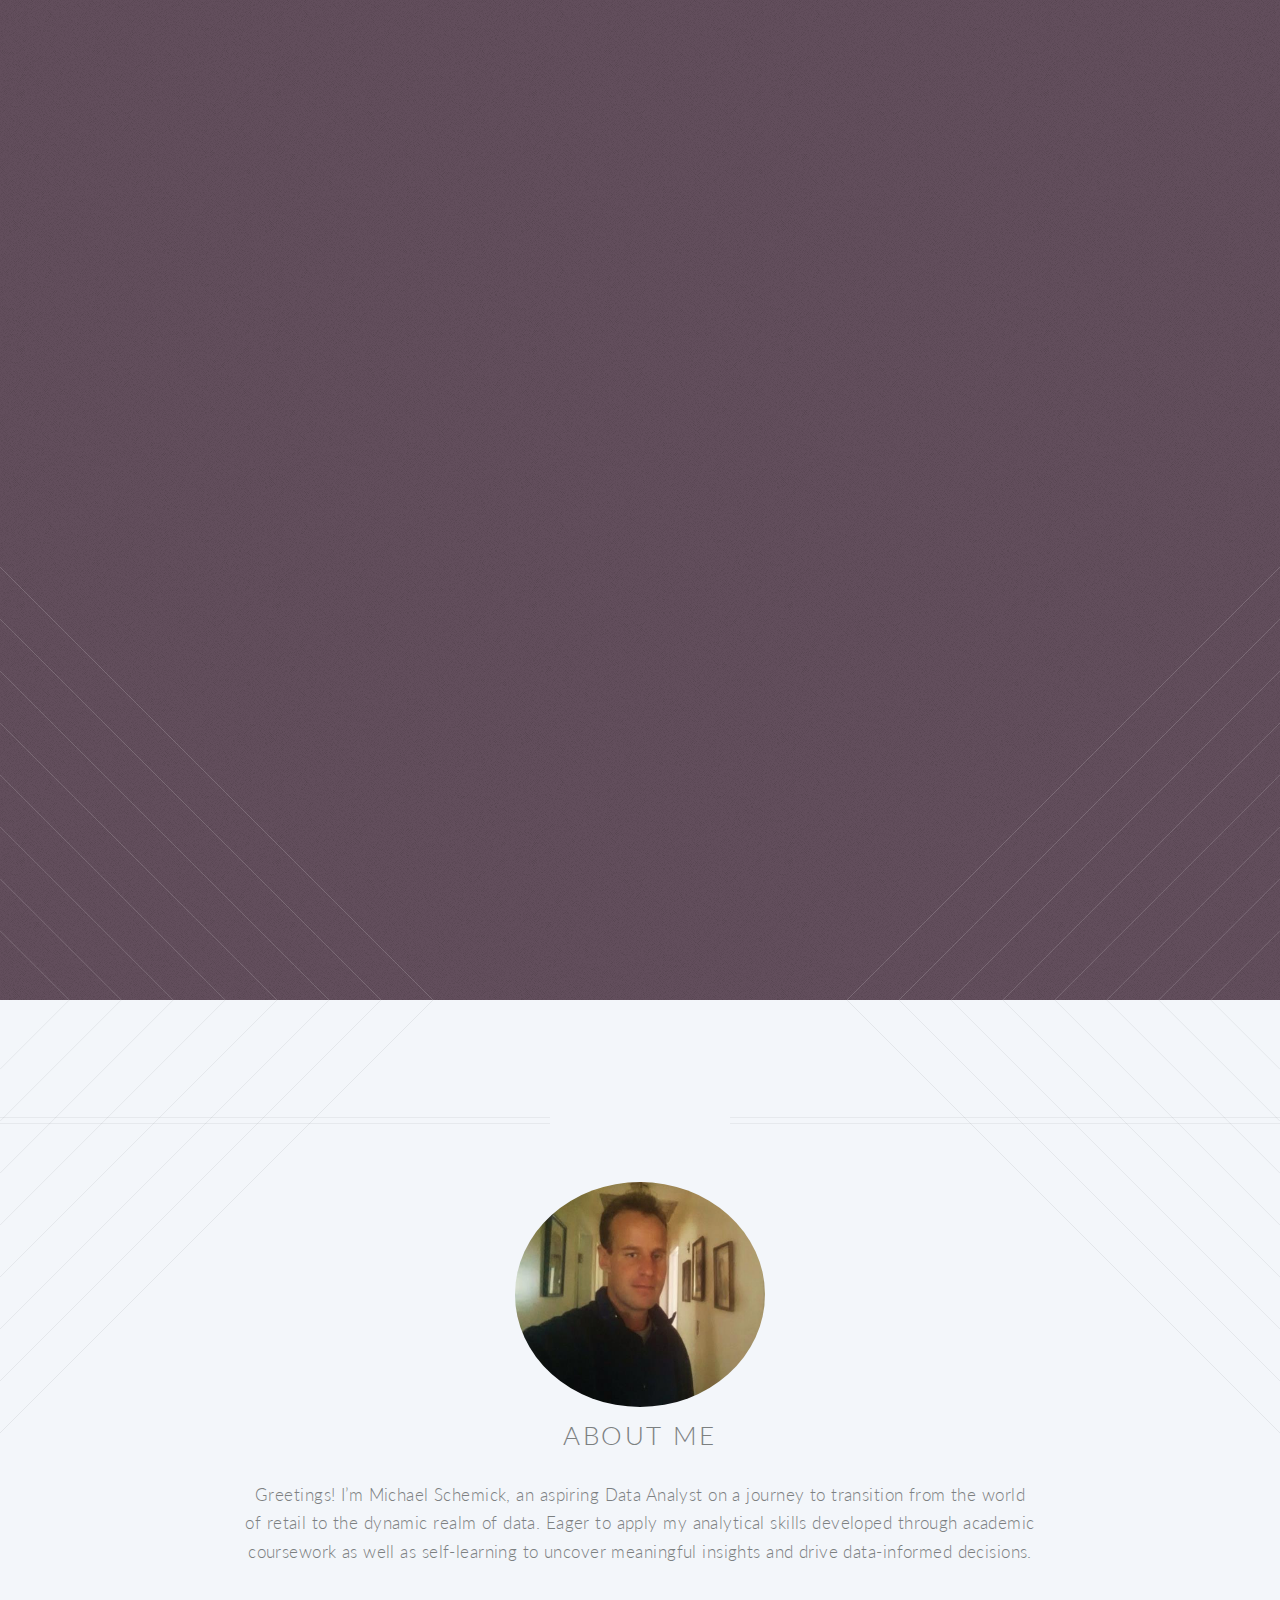
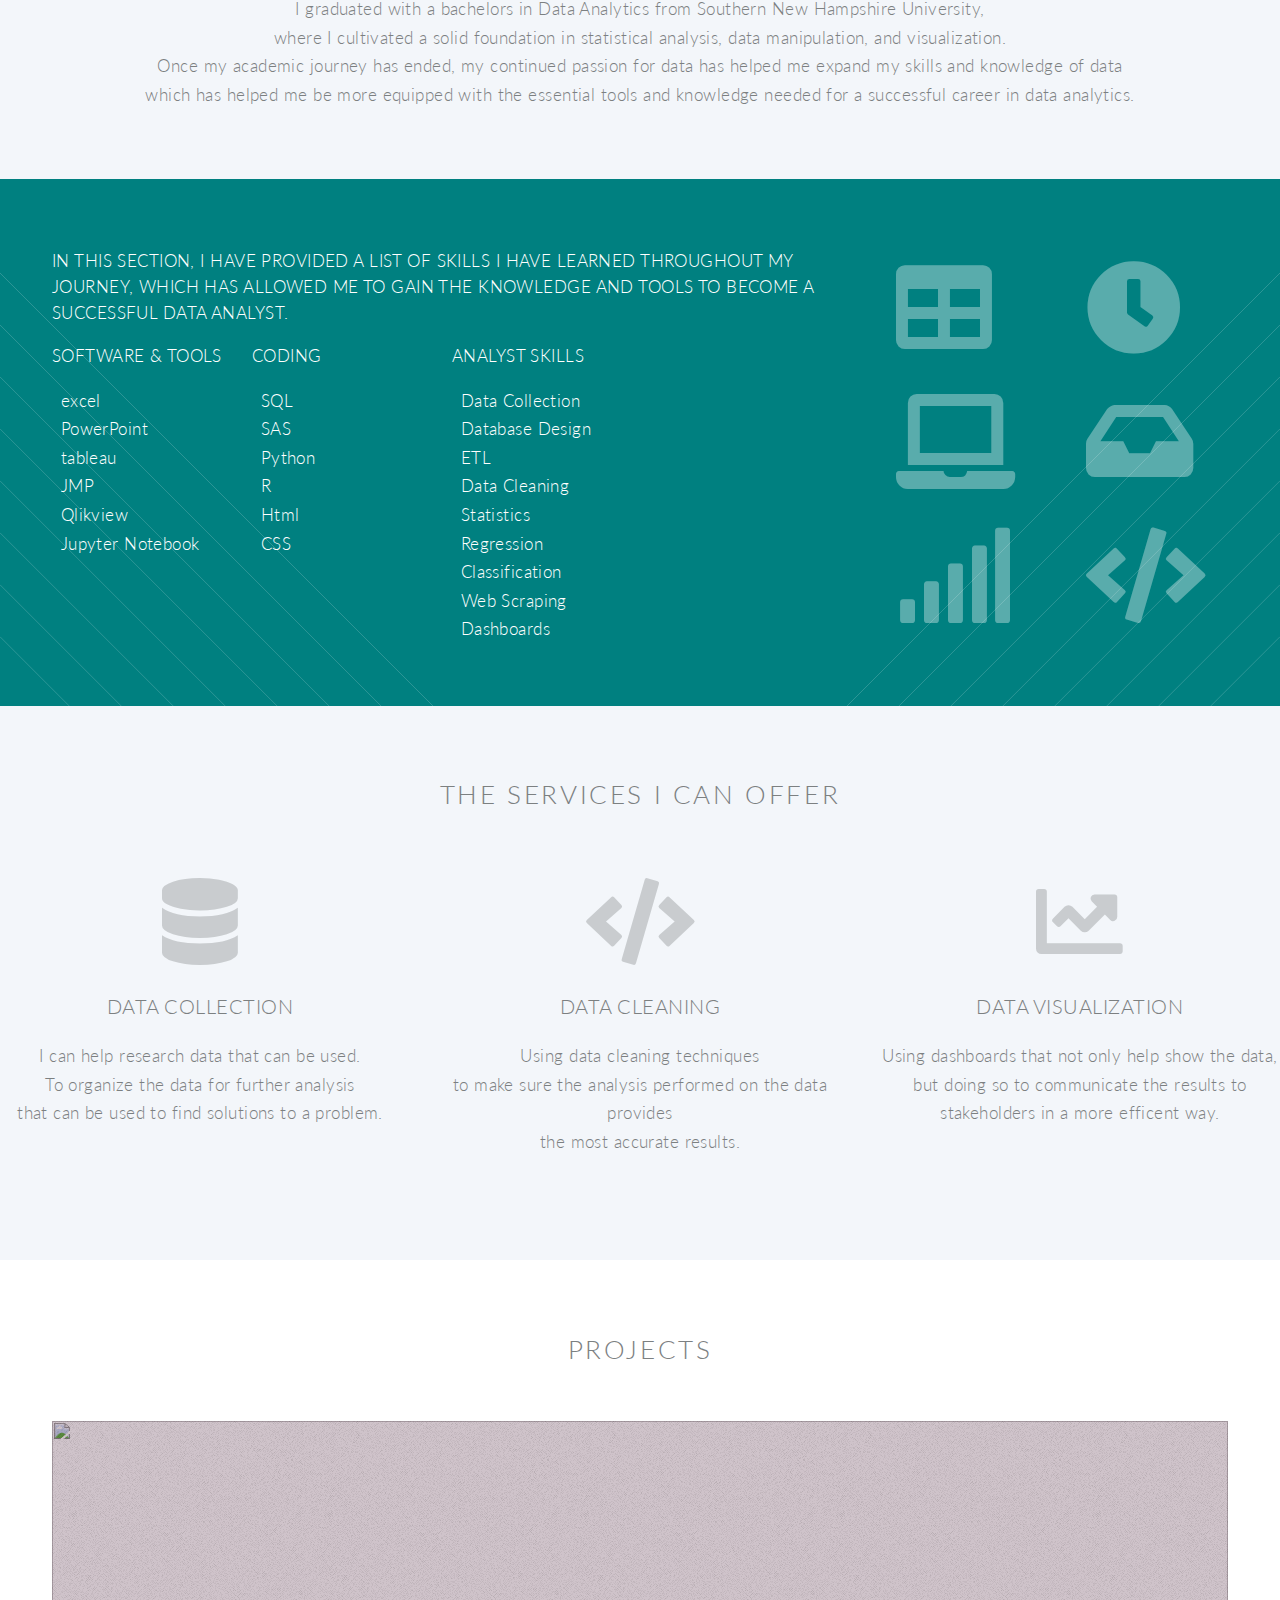
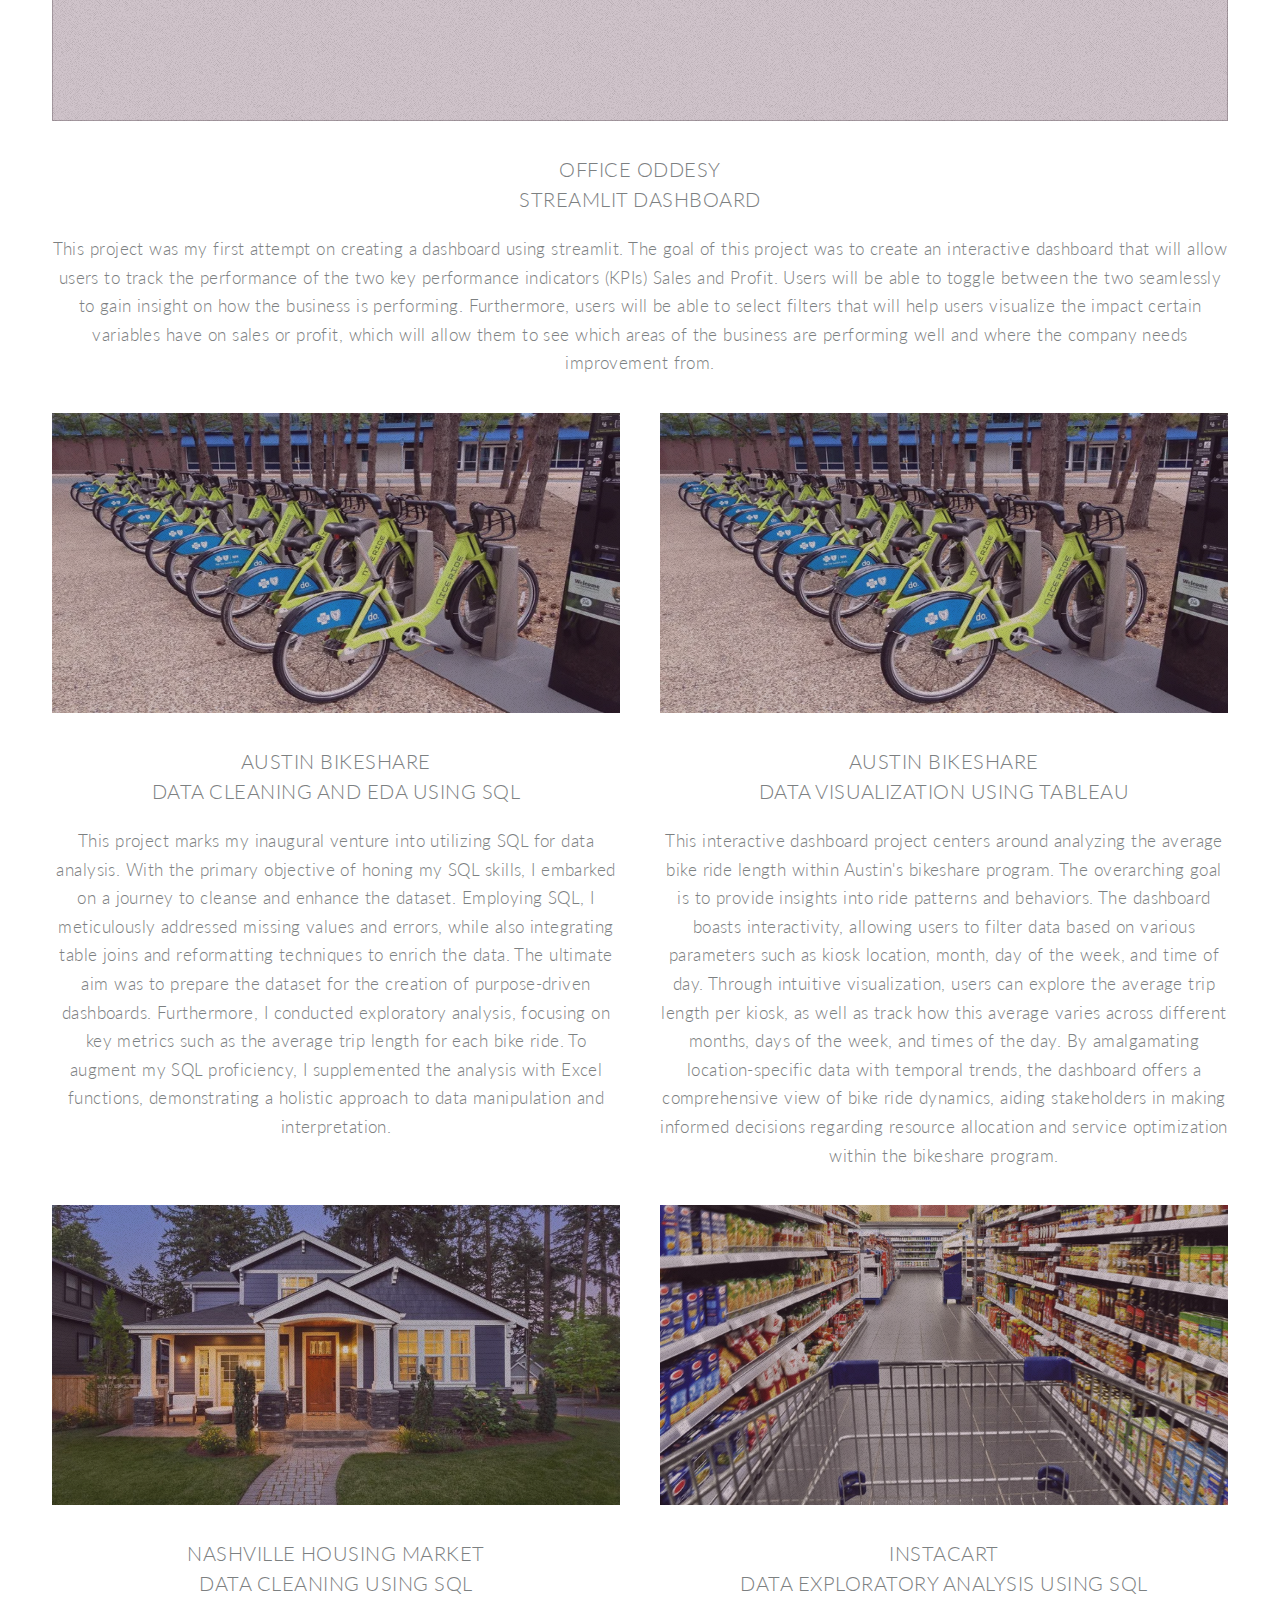
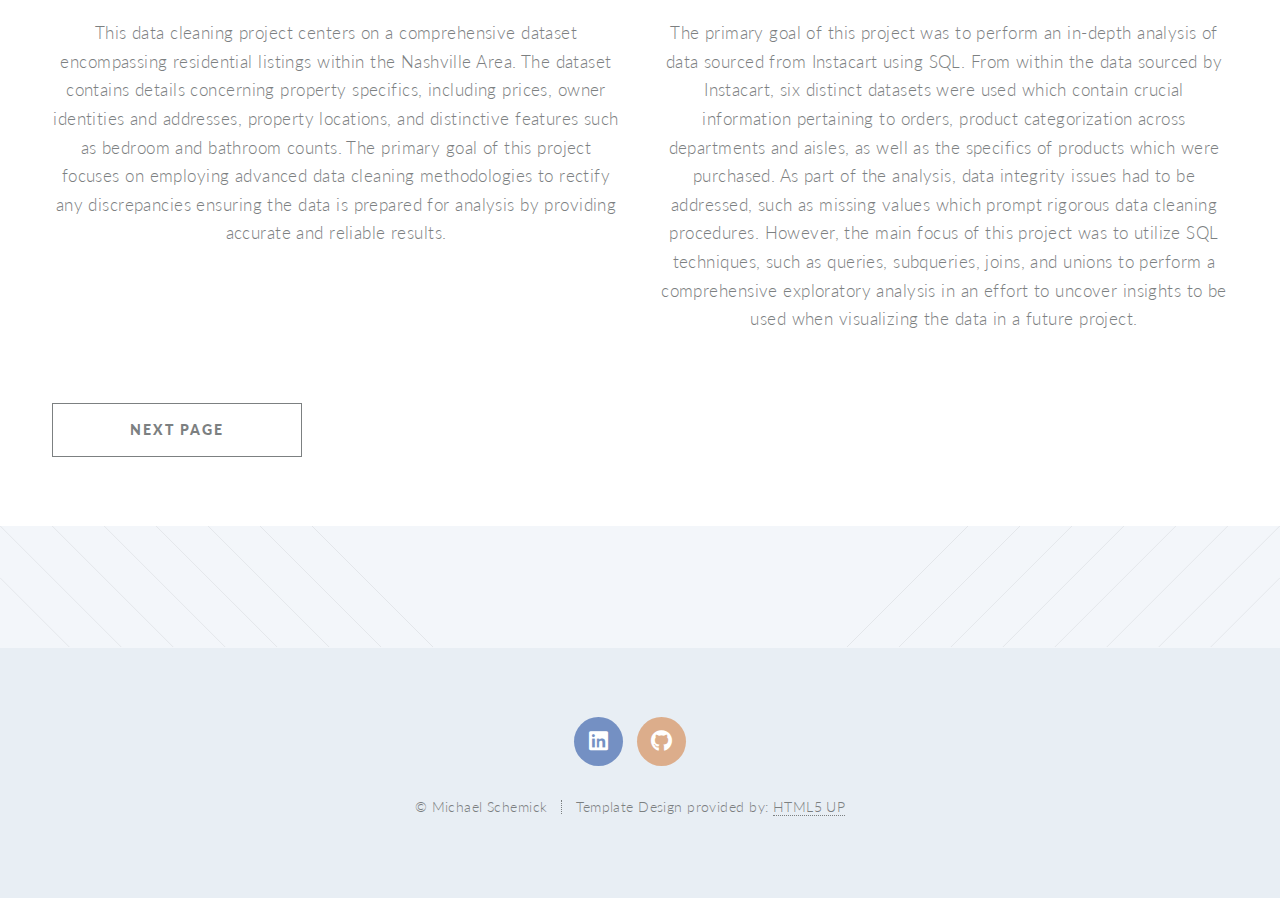
==== index.html @ c36e472b "Update index.html" ====
<!DOCTYPE HTML>
<!--
	Twenty by HTML5 UP
	html5up.net | @ajlkn
	Free for personal and commercial use under the CCA 3.0 license (html5up.net/license)
-->
<html>
	<head>
		<title>Michael Schemick Portfolio</title>
		<meta charset="utf-8" />
		<!--<meta name="viewport" content="width=device-width, initial-scale=1, maximum-scale=1, user-scalable=no" /> -->
		<link rel="stylesheet" href="assets/css/main.css" />
		<noscript><link rel="stylesheet" href="assets/css/noscript.css" /></noscript>
	</head>
	<body class="index is-preload">
		<div id="page-wrapper">

			<!-- Banner -->
				<section id="banner" style="height: 1000px">

					<!--
						".inner" is set up as an inline-block so it automatically expands
						in both directions to fit whatever's inside it. This means it won't
						automatically wrap lines, so be sure to use line breaks where
						appropriate (<br />).
					-->
					<div class="inner" style="position: relative; top: 200px">

						<header>
							<h2>Data Analyst Portfolio</h2>
						</header>
						<p> By: Michael Schemick</p>

					</div>

				</section>

			<!-- Main -->
				<article id="main">

					<header class="special container">
						<img style="border-radius:50%; width:250px; height:225px;" src="images/selfpic.jpg">
						<h2> About Me</h2>
						<p> Greetings!  I’m Michael Schemick, an aspiring Data Analyst on a journey to transition from the world <br>
							of retail to the dynamic realm of data.  Eager to apply my analytical skills developed through academic <br> 
							coursework as well as self-learning to uncover meaningful insights and drive data-informed decisions.
						</p> <br>
						<p> I graduated with a bachelors in Data Analytics from Southern New Hampshire University, <br> where I cultivated a 
							solid foundation in statistical analysis, data manipulation, and visualization. <br> Once my academic journey 
							has ended, my continued passion for data has helped me expand my skills and knowledge of data <br> which has helped me be more equipped 
							with the essential tools and knowledge needed for a successful career in data analytics.
						</p>
					</header>

					<!-- One -->
						<section class="wrapper style2 container special-alt">
							<div class="row gtr-50">
								<div class="col-8 col-12-narrower">
									<header>
										<h4> In this section, I have provided a list of skills I have learned throughout my journey,
											which has allowed me to gain the knowledge and tools to become a successful data analyst.
										</h4>
										<div class="containerlist">
											<div class="list1">
												<h5> Software & Tools </h5>
												<ul>
													<li> excel </li>
													<li> PowerPoint </li>
													<li> tableau </li>
													<li> JMP </li>
													<li> Qlikview </li>
													<li> Jupyter Notebook </li>
												</ul>
											</div>
											<div class="list2">
												<h5> Coding </h5>
												<ul> 
													<li> SQL </li>
													<li> SAS </li>
													<li> Python </li>
													<li> R </li>
													<li> Html </li>
													<li> CSS </li>
												</ul>
											</div>
											<div class="list3">
												<h5> Analyst Skills </h5>
												<ul>
													<li> Data Collection </li>
													<li> Database Design </li>
													<li> ETL </li>
													<li> Data Cleaning </li>
													<li> Statistics </li>
													<li> Regression </li>
													<li> Classification </li>
													<li> Web Scraping </li>
													<li> Dashboards</li>
												</ul>
											</div>
										</div>
									</header>
									
								</div>
								<div class="col-4 col-12-narrower imp-narrower">

									<ul class="featured-icons">
										<li><span class="icon solid fa-table"><span class="label">Feature 1</span></span></li>
										<li><span class="icon solid fa-clock"><span class="label">Feature 2</span></span></li>
										<li><span class="icon solid fa-laptop"><span class="label">Feature 3</span></span></li>
										<li><span class="icon solid fa-inbox"><span class="label">Feature 4</span></span></li>
										<li><span class="icon solid fa-signal"><span class="label">Feature 5</span></span></li>
										<li><span class="icon solid fa-code"><span class="label">Feature 6</span></span></li>
									</ul>

								</div>
							</div>
						</section>

					<!-- Two -->
						<section class="wrapper style1 container special">
							<h2> The services I can offer <br><br></h2>
							<div class="row">
								<div class="col-4 col-12-narrower">

									<section>
										<span class="icon solid featured fa-database"></span>
										<header>
											<h3>Data Collection</h3>
										</header>
										<p> I can help research data that can be used. <br> To organize
											the data for further analysis <br> that can be used to find solutions to a problem.</p>
									</section>

								</div>
								<div class="col-4 col-12-narrower">

									<section>
										<span class="icon solid featured fa-code"></span>
										<header>
											<h3>Data cleaning</h3>
										</header>
										<p>Using data cleaning techniques  <br> to make sure the analysis performed on the data provides <br> the most accurate results.</p>
									</section>

								</div>
								<div class="col-4 col-12-narrower">

									<section>
										<span class="icon solid featured fa-chart-line"></span>
										<header>
											<h3>Data Visualization</h3>
										</header>
										<p> Using dashboards that not only help show the data,  <br> but doing so to communicate the results to stakeholders in a more efficent way.</p>
									</section>

								</div>
							</div>
						</section>

					<!-- Three -->
						<section class="wrapper style3 container special">

							<header class="major">
								<h2>Projects</h2>
							</header>

							<div class="center">

								
								<div class="col-6 col-12-narrower">

									<section class="streamlit">
										<a href="https://officeoddessy.streamlit.app/" class="image featured"><img src="images/officeoddesy.jpeg" height="300px" Width="100px" alt="" /></a>
											<h3>Office Oddesy <br> Streamlit Dashboard</h3>
										</header>
										<p> This project was my first attempt on creating a dashboard using streamlit.  The goal of this project was to create an interactive dashboard that will allow users to track
											the performance of the two key performance indicators (KPIs) Sales and Profit.  Users will be able to toggle between the two seamlessly to gain insight on how the business is performing.
											Furthermore, users will be able to select filters that will help users visualize the impact certain variables have on sales or profit, which will allow them to
											see which areas of the business are performing well and where the company needs improvement from.
									</section>
									
								</div>

							<div class="row">

								
								<div class="col-6 col-12-narrower">

									<section class="Austin">
										<a href="https://github.com/mschemick/Analyticprojects/blob/main/Austin_bikeshare.sql" class="image featured"><img src="images/bike.png" height="300px" alt="" /></a>
										<header>
											<h3>Austin Bikeshare <br> Data cleaning and EDA using sql</h3>
										</header>
										<p>    This project marks my inaugural venture into utilizing SQL for data analysis. With the primary objective of honing my SQL skills, I embarked on a journey to cleanse and enhance the dataset. 
											Employing SQL, I meticulously addressed missing values and errors, while also integrating table joins and reformatting techniques to enrich the data. The ultimate aim was to prepare the dataset for the creation of purpose-driven dashboards. Furthermore, I conducted exploratory analysis, focusing on key metrics such as the average trip length for each bike ride. 
											To augment my SQL proficiency, I supplemented the analysis with Excel functions, demonstrating a holistic approach to data manipulation and interpretation.
										</p>
									</section>
									
								</div>
								<div class="col-6 col-12-narrower">

									<section>
										<a href="https://public.tableau.com/app/profile/michael.schemick/viz/Austin_Trip_Duration/Dashboard1?publish=yes" class="image featured"><img src="images/bike.png" Height="300px" alt="" /></a>
										<header>
											<h3>Austin Bikeshare <br> data visualization using tableau</h3>
										</header>
										<p>This interactive dashboard project centers around analyzing the average bike ride length within Austin's bikeshare program. The overarching goal is to provide insights into ride patterns and behaviors. 
											The dashboard boasts interactivity, allowing users to filter data based on various parameters such as kiosk location, month, day of the week, and time of day. Through intuitive visualization, users can explore the average trip length per kiosk, as well as track how this average varies across different months, days of the week, and times of the day. By amalgamating location-specific data with temporal trends, 
											the dashboard offers a comprehensive view of bike ride dynamics, aiding stakeholders in making informed decisions regarding resource allocation and service optimization within the bikeshare program.
										</p>
									</section>

								</div>
							</div>
							<div class="row">
								<div class="col-6 col-12-narrower">

									<section>
										<a href="https://github.com/mschemick/Analyticprojects/blob/main/Nashville_HousingMarket.sql" class="image featured"><img src="images/house.png" height="300px" alt="" /></a>
										<header>
											<h3>Nashville Housing Market <br> Data Cleaning using sql</h3>
										</header>
										<p> This data cleaning project centers on a comprehensive dataset encompassing residential listings within the Nashville Area. 
											The dataset contains details concerning property specifics, including prices, owner identities and addresses, property locations, and distinctive
											features such as bedroom and bathroom counts.  The primary goal of this project focuses on employing advanced data cleaning methodologies to rectify any discrepancies ensuring the data is prepared for analysis by providing accurate and reliable results.  
										</p>
									</section>

								</div>
								<div class="col-6 col-12-narrower">

									<section class="instacart">
										<a href="https://github.com/mschemick/Analyticprojects/blob/main/instacart_exploratory.sql" class="image featured"><img src="images/shopping.png" height="300px" alt="" /></a>
										<header>
											<h3>Instacart <br> Data Exploratory Analysis using sql</h3>
										</header>
										<p> The primary goal of this project was to perform an in-depth analysis of data sourced from Instacart using SQL.  
											From within the data sourced by Instacart, six distinct datasets were used which contain crucial information pertaining to orders, 
											product categorization across departments and aisles, as well as the specifics of products which were purchased.  
											As part of the analysis, data integrity issues had to be addressed, such as missing values which prompt rigorous data cleaning procedures.  
											However, the main focus of this project was to utilize SQL techniques, such as queries, subqueries, joins, 
											and unions to perform a comprehensive exploratory analysis in an effort to uncover insights to be used when visualizing the data in a future project.  
										</p>
									</section>


								</div>
								
								

									<footer class="major" style="position: relative;">
										<ul class="buttons">
											<li><a href="projects.html" class="button">Next Page</a></li>
										</ul>
									</footer>
		
								</section>


								</div>
							</div>



						</section>

				</article>

			<!-- Footer -->
				<footer id="footer">

					<ul class="icons">
						<li><a href="https://www.linkedin.com/in/michael-schemick-90177a20a" class="icon brands circle fa-linkedin"><span class="label">Linkedin</span></a></li>
						<li><a href="https://github.com/mschemick/Analyticprojects" class="icon brands circle fa-github"><span class="label">Github</span></a></li>
					</ul>
					<br>

					<ul class="copyright">
						<li>&copy; Michael Schemick</li><li> Template Design provided by: <a href="http://html5up.net">HTML5 UP</a></li>
					</ul>

				</footer>

		</div>

		<!-- Scripts -->
			<script src="assets/js/jquery.min.js"></script>
			<script src="assets/js/jquery.dropotron.min.js"></script>
			<script src="assets/js/jquery.scrolly.min.js"></script>
			<script src="assets/js/jquery.scrollex.min.js"></script>
			<script src="assets/js/browser.min.js"></script>
			<script src="assets/js/breakpoints.min.js"></script>
			<script src="assets/js/util.js"></script>
			<script src="assets/js/main.js"></script>

	</body>
</html>
---- assets/css/main.css ----
@import url("fontawesome-all.min.css");
@import url("https://fonts.googleapis.com/css?family=Lato:300,400,900");

/*
	Twenty by HTML5 UP
	html5up.net | @ajlkn
	Free for personal and commercial use under the CCA 3.0 license (html5up.net/license)
*/

html, body, div, span, applet, object,
iframe, h1, h2, h3, h4, h5, h6, p, blockquote,
pre, a, abbr, acronym, address, big, cite,
code, del, dfn, em, img, ins, kbd, q, s, samp,
small, strike, strong, sub, sup, tt, var, b,
u, i, center, dl, dt, dd, ol, ul, li, fieldset,
form, label, legend, table, caption, tbody,
tfoot, thead, tr, th, td, article, aside,
canvas, details, embed, figure, figcaption,
footer, header, hgroup, menu, nav, output, ruby,
section, summary, time, mark, audio, video {
	margin: 0;
	padding: 0;
	border: 0;
	font-size: 100%;
	font: inherit;
	vertical-align: baseline;}

article, aside, details, figcaption, figure,
footer, header, hgroup, menu, nav, section {
	display: block;}

body {
	line-height: 1;
}

ol, ul {
	list-style: none;
}

blockquote, q {
	quotes: none;
}

	blockquote:before, blockquote:after, q:before, q:after {
		content: '';
		content: none;
	}

table {
	border-collapse: collapse;
	border-spacing: 0;
}

body {
	-webkit-text-size-adjust: none;
}

mark {
	background-color: transparent;
	color: inherit;
}

input::-moz-focus-inner {
	border: 0;
	padding: 0;
}

input, select, textarea {
	-moz-appearance: none;
	-webkit-appearance: none;
	-ms-appearance: none;
	appearance: none;
}

/* Basic */

	html {
		box-sizing: border-box;
	}

	*, *:before, *:after {
		box-sizing: inherit;
	}

	body {
		background: #f3f6fa;
	}

		body.is-preload *, body.is-preload *:before, body.is-preload *:after {
			-moz-animation: none !important;
			-webkit-animation: none !important;
			-ms-animation: none !important;
			animation: none !important;
			-moz-transition: none !important;
			-webkit-transition: none !important;
			-ms-transition: none !important;
			transition: none !important;
		}

	body, input, select, textarea {
		color: #7c8081;
		font-family: 'Lato', sans-serif;
		font-size: 15pt;
		font-weight: 300;
		letter-spacing: 0.025em;
		line-height: 1.75em;
	}

	a {
		-moz-transition: color 0.2s ease-in-out, border-color 0.2s ease-in-out, background-color 0.2s ease-in-out;
		-webkit-transition: color 0.2s ease-in-out, border-color 0.2s ease-in-out, background-color 0.2s ease-in-out;
		-ms-transition: color 0.2s ease-in-out, border-color 0.2s ease-in-out, background-color 0.2s ease-in-out;
		transition: color 0.2s ease-in-out, border-color 0.2s ease-in-out, background-color 0.2s ease-in-out;
		color: #3fb1a3;
		text-decoration: none;
		border-bottom: dotted 1px;
	}

		a:hover {
			border-bottom-color: transparent;
		}

	strong, b {
		font-weight: 400;
	}

	p, ul, ol, dl, table, blockquote {
		margin: 0 0 2em 0;
	}

	h1, h2, h3, h4, h5, h6 {
		color: inherit;
		font-weight: 300;
		line-height: 1.75em;
		margin-bottom: 1em;
		text-transform: uppercase;
	}

		h1 a, h2 a, h3 a, h4 a, h5 a, h6 a {
			color: inherit;
			text-decoration: none;
			border: 0;
		}

	h2 {
		font-size: 1.5em;
		letter-spacing: 0.1em;
	}

	h3 {
		font-size: 1.15em;
		letter-spacing: 0.025em;
	}

	sub {
		font-size: 0.8em;
		position: relative;
		top: 0.5em;
	}

	sup {
		font-size: 0.8em;
		position: relative;
		top: -0.5em;
	}

	hr {
		border-top: solid 1px rgba(124, 128, 129, 0.2);
		border: 0;
		margin-bottom: 1.5em;
	}

	blockquote {
		border-left: solid 0.5em rgba(124, 128, 129, 0.2);
		font-style: italic;
		padding: 1em 0 1em 2em;
	}

/* Container */

	.container {
		margin: 0 auto;
		max-width: 100%;
		width: 1400px;
	}

		.container.medium {
			width: 1050px;
		}
/*
		@media screen and (max-width: 1680px) {

			.container {
				width: 1200px;
			}

				.container.medium {
					width: 900px;
				}

		}

		@media screen and (max-width: 1280px) {

			.container {
				width: 960px;
			}

				.container.medium {
					width: 735px;
				}

		}

		@media screen and (max-width: 980px) {

			.container {
				width: 95%;
			}

				.container.medium {
					width: 71.25%;
				}

		}

		@media screen and (max-width: 840px) {

			.container {
				width: 95%;
			}

				.container.medium {
					width: 95%;
				}

		}
/*
		@media screen and (max-width: 736px) {

			.container {
				width: 100%;
			}

				.container.medium {
					width: 100%;
				}

*/		}

/* Row */

	.row {
		display: flex;
		flex-wrap: wrap;
		box-sizing: border-box;
		align-items: stretch;
	}

		.row > * {
			box-sizing: border-box;
		}

		.row.gtr-uniform > * > :last-child {
			margin-bottom: 0;
		}

		.row.aln-left {
			justify-content: flex-start;
		}

		.row.aln-center {
			justify-content: center;
		}

		.row.aln-right {
			justify-content: flex-end;
		}

		.row.aln-top {
			align-items: flex-start;
		}

		.row.aln-middle {
			align-items: center;
		}

		.row.aln-bottom {
			align-items: flex-end;
		}

		.row > .imp {
			order: -1;
		}

		.row > .col-1 {
			width: 8.33333%;
		}

		.row > .off-1 {
			margin-left: 8.33333%;
		}

		.row > .col-2 {
			width: 16.66667%;
		}

		.row > .off-2 {
			margin-left: 16.66667%;
		}

		.row > .col-3 {
			width: 25%;
		}

		.row > .off-3 {
			margin-left: 25%;
		}

		.row > .col-4 {
			width: 33.33333%;
		}

		.row > .off-4 {
			margin-left: 33.33333%;
		}

		.row > .col-5 {
			width: 41.66667%;
		}

		.row > .off-5 {
			margin-left: 41.66667%;
		}

		.row > .col-6 {
			width: 50%;
		}

		.row > .off-6 {
			margin-left: 50%;
		}

		.row > .col-7 {
			width: 58.33333%;
		}

		.row > .off-7 {
			margin-left: 58.33333%;
		}

		.row > .col-8 {
			width: 66.66667%;
		}

		.row > .off-8 {
			margin-left: 66.66667%;
		}

		.row > .col-9 {
			width: 75%;
		}

		.row > .off-9 {
			margin-left: 75%;
		}

		.row > .col-10 {
			width: 83.33333%;
		}

		.row > .off-10 {
			margin-left: 83.33333%;
		}

		.row > .col-11 {
			width: 91.66667%;
		}

		.row > .off-11 {
			margin-left: 91.66667%;
		}

		.row > .col-12 {
			width: 100%;
		}

		.row > .off-12 {
			margin-left: 100%;
		}

		.row.gtr-0 {
			margin-top: 0px;
			margin-left: 0px;
		}

			.row.gtr-0 > * {
				padding: 0px 0 0 0px;
			}

			.row.gtr-0.gtr-uniform {
				margin-top: 0px;
			}

				.row.gtr-0.gtr-uniform > * {
					padding-top: 0px;
				}

		.row.gtr-25 {
			margin-top: -12.5px;
			margin-left: -12.5px;
		}

			.row.gtr-25 > * {
				padding: 12.5px 0 0 12.5px;
			}

			.row.gtr-25.gtr-uniform {
				margin-top: -12.5px;
			}

				.row.gtr-25.gtr-uniform > * {
					padding-top: 12.5px;
				}

		.row.gtr-50 {
			margin-top: -25px;
			margin-left: -25px;
		}

			.row.gtr-50 > * {
				padding: 25px 0 0 25px;
			}

			.row.gtr-50.gtr-uniform {
				margin-top: -25px;
			}

				.row.gtr-50.gtr-uniform > * {
					padding-top: 25px;
				}

		.row {
			margin-top: -50px;
			margin-left: -50px;
		}

			.row > * {
				padding: 50px 0 0 50px;
			}

			.row.gtr-uniform {
				margin-top: -50px;
			}

				.row.gtr-uniform > * {
					padding-top: 50px;
				}

		.row.gtr-150 {
			margin-top: -75px;
			margin-left: -75px;
		}

			.row.gtr-150 > * {
				padding: 75px 0 0 75px;
			}

			.row.gtr-150.gtr-uniform {
				margin-top: -75px;
			}

				.row.gtr-150.gtr-uniform > * {
					padding-top: 75px;
				}

		.row.gtr-200 {
			margin-top: -100px;
			margin-left: -100px;
		}

			.row.gtr-200 > * {
				padding: 100px 0 0 100px;
			}

			.row.gtr-200.gtr-uniform {
				margin-top: -100px;
			}

				.row.gtr-200.gtr-uniform > * {
					padding-top: 100px;
				}

		@media screen and (max-width: 1680px) {

			.row {
				display: flex;
				flex-wrap: wrap;
				box-sizing: border-box;
				align-items: stretch;
			}

				.row > * {
					box-sizing: border-box;
				}

				.row.gtr-uniform > * > :last-child {
					margin-bottom: 0;
				}

				.row.aln-left {
					justify-content: flex-start;
				}

				.row.aln-center {
					justify-content: center;
				}

				.row.aln-right {
					justify-content: flex-end;
				}

				.row.aln-top {
					align-items: flex-start;
				}

				.row.aln-middle {
					align-items: center;
				}

				.row.aln-bottom {
					align-items: flex-end;
				}

				.row > .imp-wide {
					order: -1;
				}

				.row > .col-1-wide {
					width: 8.33333%;
				}

				.row > .off-1-wide {
					margin-left: 8.33333%;
				}

				.row > .col-2-wide {
					width: 16.66667%;
				}

				.row > .off-2-wide {
					margin-left: 16.66667%;
				}

				.row > .col-3-wide {
					width: 25%;
				}

				.row > .off-3-wide {
					margin-left: 25%;
				}

				.row > .col-4-wide {
					width: 33.33333%;
				}

				.row > .off-4-wide {
					margin-left: 33.33333%;
				}

				.row > .col-5-wide {
					width: 41.66667%;
				}

				.row > .off-5-wide {
					margin-left: 41.66667%;
				}

				.row > .col-6-wide {
					width: 50%;
				}

				.row > .off-6-wide {
					margin-left: 50%;
				}

				.row > .col-7-wide {
					width: 58.33333%;
				}

				.row > .off-7-wide {
					margin-left: 58.33333%;
				}

				.row > .col-8-wide {
					width: 66.66667%;
				}

				.row > .off-8-wide {
					margin-left: 66.66667%;
				}

				.row > .col-9-wide {
					width: 75%;
				}

				.row > .off-9-wide {
					margin-left: 75%;
				}

				.row > .col-10-wide {
					width: 83.33333%;
				}

				.row > .off-10-wide {
					margin-left: 83.33333%;
				}

				.row > .col-11-wide {
					width: 91.66667%;
				}

				.row > .off-11-wide {
					margin-left: 91.66667%;
				}

				.row > .col-12-wide {
					width: 100%;
				}

				.row > .off-12-wide {
					margin-left: 100%;
				}

				.row.gtr-0 {
					margin-top: 0px;
					margin-left: 0px;
				}

					.row.gtr-0 > * {
						padding: 0px 0 0 0px;
					}

					.row.gtr-0.gtr-uniform {
						margin-top: 0px;
					}

						.row.gtr-0.gtr-uniform > * {
							padding-top: 0px;
						}

				.row.gtr-25 {
					margin-top: -10px;
					margin-left: -10px;
				}

					.row.gtr-25 > * {
						padding: 10px 0 0 10px;
					}

					.row.gtr-25.gtr-uniform {
						margin-top: -10px;
					}

						.row.gtr-25.gtr-uniform > * {
							padding-top: 10px;
						}

				.row.gtr-50 {
					margin-top: -20px;
					margin-left: -20px;
				}

					.row.gtr-50 > * {
						padding: 20px 0 0 20px;
					}

					.row.gtr-50.gtr-uniform {
						margin-top: -20px;
					}

						.row.gtr-50.gtr-uniform > * {
							padding-top: 20px;
						}

				.row {
					margin-top: -40px;
					margin-left: -40px;
				}

					.row > * {
						padding: 40px 0 0 40px;
					}

					.row.gtr-uniform {
						margin-top: -40px;
					}

						.row.gtr-uniform > * {
							padding-top: 40px;
						}

				.row.gtr-150 {
					margin-top: -60px;
					margin-left: -60px;
				}

					.row.gtr-150 > * {
						padding: 60px 0 0 60px;
					}

					.row.gtr-150.gtr-uniform {
						margin-top: -60px;
					}

						.row.gtr-150.gtr-uniform > * {
							padding-top: 60px;
						}

				.row.gtr-200 {
					margin-top: -80px;
					margin-left: -80px;
				}

					.row.gtr-200 > * {
						padding: 80px 0 0 80px;
					}

					.row.gtr-200.gtr-uniform {
						margin-top: -80px;
					}

						.row.gtr-200.gtr-uniform > * {
							padding-top: 80px;
						}

		}

		@media screen and (max-width: 1280px) {

			.row {
				display: flex;
				flex-wrap: wrap;
				box-sizing: border-box;
				align-items: stretch;
			}

				.row > * {
					box-sizing: border-box;
				}

				.row.gtr-uniform > * > :last-child {
					margin-bottom: 0;
				}

				.row.aln-left {
					justify-content: flex-start;
				}

				.row.aln-center {
					justify-content: center;
				}

				.row.aln-right {
					justify-content: flex-end;
				}

				.row.aln-top {
					align-items: flex-start;
				}

				.row.aln-middle {
					align-items: center;
				}

				.row.aln-bottom {
					align-items: flex-end;
				}

				.row > .imp-normal {
					order: -1;
				}

				.row > .col-1-normal {
					width: 8.33333%;
				}

				.row > .off-1-normal {
					margin-left: 8.33333%;
				}

				.row > .col-2-normal {
					width: 16.66667%;
				}

				.row > .off-2-normal {
					margin-left: 16.66667%;
				}

				.row > .col-3-normal {
					width: 25%;
				}

				.row > .off-3-normal {
					margin-left: 25%;
				}

				.row > .col-4-normal {
					width: 33.33333%;
				}

				.row > .off-4-normal {
					margin-left: 33.33333%;
				}

				.row > .col-5-normal {
					width: 41.66667%;
				}

				.row > .off-5-normal {
					margin-left: 41.66667%;
				}

				.row > .col-6-normal {
					width: 50%;
				}

				.row > .off-6-normal {
					margin-left: 50%;
				}

				.row > .col-7-normal {
					width: 58.33333%;
				}

				.row > .off-7-normal {
					margin-left: 58.33333%;
				}

				.row > .col-8-normal {
					width: 66.66667%;
				}

				.row > .off-8-normal {
					margin-left: 66.66667%;
				}

				.row > .col-9-normal {
					width: 75%;
				}

				.row > .off-9-normal {
					margin-left: 75%;
				}

				.row > .col-10-normal {
					width: 83.33333%;
				}

				.row > .off-10-normal {
					margin-left: 83.33333%;
				}

				.row > .col-11-normal {
					width: 91.66667%;
				}

				.row > .off-11-normal {
					margin-left: 91.66667%;
				}

				.row > .col-12-normal {
					width: 100%;
				}

				.row > .off-12-normal {
					margin-left: 100%;
				}

				.row.gtr-0 {
					margin-top: 0px;
					margin-left: 0px;
				}

					.row.gtr-0 > * {
						padding: 0px 0 0 0px;
					}

					.row.gtr-0.gtr-uniform {
						margin-top: 0px;
					}

						.row.gtr-0.gtr-uniform > * {
							padding-top: 0px;
						}

				.row.gtr-25 {
					margin-top: -10px;
					margin-left: -10px;
				}

					.row.gtr-25 > * {
						padding: 10px 0 0 10px;
					}

					.row.gtr-25.gtr-uniform {
						margin-top: -10px;
					}

						.row.gtr-25.gtr-uniform > * {
							padding-top: 10px;
						}

				.row.gtr-50 {
					margin-top: -20px;
					margin-left: -20px;
				}

					.row.gtr-50 > * {
						padding: 20px 0 0 20px;
					}

					.row.gtr-50.gtr-uniform {
						margin-top: -20px;
					}

						.row.gtr-50.gtr-uniform > * {
							padding-top: 20px;
						}

				.row {
					margin-top: -40px;
					margin-left: -40px;
				}

					.row > * {
						padding: 40px 0 0 40px;
					}

					.row.gtr-uniform {
						margin-top: -40px;
					}

						.row.gtr-uniform > * {
							padding-top: 40px;
						}

				.row.gtr-150 {
					margin-top: -60px;
					margin-left: -60px;
				}

					.row.gtr-150 > * {
						padding: 60px 0 0 60px;
					}

					.row.gtr-150.gtr-uniform {
						margin-top: -60px;
					}

						.row.gtr-150.gtr-uniform > * {
							padding-top: 60px;
						}

				.row.gtr-200 {
					margin-top: -80px;
					margin-left: -80px;
				}

					.row.gtr-200 > * {
						padding: 80px 0 0 80px;
					}

					.row.gtr-200.gtr-uniform {
						margin-top: -80px;
					}

						.row.gtr-200.gtr-uniform > * {
							padding-top: 80px;
						}

		}

		@media screen and (max-width: 980px) {

			.row {
				display: flex;
				flex-wrap: wrap;
				box-sizing: border-box;
				align-items: stretch;
			}

				.row > * {
					box-sizing: border-box;
				}

				.row.gtr-uniform > * > :last-child {
					margin-bottom: 0;
				}

				.row.aln-left {
					justify-content: flex-start;
				}

				.row.aln-center {
					justify-content: center;
				}

				.row.aln-right {
					justify-content: flex-end;
				}

				.row.aln-top {
					align-items: flex-start;
				}

				.row.aln-middle {
					align-items: center;
				}

				.row.aln-bottom {
					align-items: flex-end;
				}

				.row > .imp-narrow {
					order: -1;
				}

				.row > .col-1-narrow {
					width: 8.33333%;
				}

				.row > .off-1-narrow {
					margin-left: 8.33333%;
				}

				.row > .col-2-narrow {
					width: 16.66667%;
				}

				.row > .off-2-narrow {
					margin-left: 16.66667%;
				}

				.row > .col-3-narrow {
					width: 25%;
				}

				.row > .off-3-narrow {
					margin-left: 25%;
				}

				.row > .col-4-narrow {
					width: 33.33333%;
				}

				.row > .off-4-narrow {
					margin-left: 33.33333%;
				}

				.row > .col-5-narrow {
					width: 41.66667%;
				}

				.row > .off-5-narrow {
					margin-left: 41.66667%;
				}

				.row > .col-6-narrow {
					width: 50%;
				}

				.row > .off-6-narrow {
					margin-left: 50%;
				}

				.row > .col-7-narrow {
					width: 58.33333%;
				}

				.row > .off-7-narrow {
					margin-left: 58.33333%;
				}

				.row > .col-8-narrow {
					width: 66.66667%;
				}

				.row > .off-8-narrow {
					margin-left: 66.66667%;
				}

				.row > .col-9-narrow {
					width: 75%;
				}

				.row > .off-9-narrow {
					margin-left: 75%;
				}

				.row > .col-10-narrow {
					width: 83.33333%;
				}

				.row > .off-10-narrow {
					margin-left: 83.33333%;
				}

				.row > .col-11-narrow {
					width: 91.66667%;
				}

				.row > .off-11-narrow {
					margin-left: 91.66667%;
				}

				.row > .col-12-narrow {
					width: 100%;
				}

				.row > .off-12-narrow {
					margin-left: 100%;
				}

				.row.gtr-0 {
					margin-top: 0px;
					margin-left: 0px;
				}

					.row.gtr-0 > * {
						padding: 0px 0 0 0px;
					}

					.row.gtr-0.gtr-uniform {
						margin-top: 0px;
					}

						.row.gtr-0.gtr-uniform > * {
							padding-top: 0px;
						}

				.row.gtr-25 {
					margin-top: -7.5px;
					margin-left: -7.5px;
				}

					.row.gtr-25 > * {
						padding: 7.5px 0 0 7.5px;
					}

					.row.gtr-25.gtr-uniform {
						margin-top: -7.5px;
					}

						.row.gtr-25.gtr-uniform > * {
							padding-top: 7.5px;
						}

				.row.gtr-50 {
					margin-top: -15px;
					margin-left: -15px;
				}

					.row.gtr-50 > * {
						padding: 15px 0 0 15px;
					}

					.row.gtr-50.gtr-uniform {
						margin-top: -15px;
					}

						.row.gtr-50.gtr-uniform > * {
							padding-top: 15px;
						}

				.row {
					margin-top: -30px;
					margin-left: -30px;
				}

					.row > * {
						padding: 30px 0 0 30px;
					}

					.row.gtr-uniform {
						margin-top: -30px;
					}

						.row.gtr-uniform > * {
							padding-top: 30px;
						}

				.row.gtr-150 {
					margin-top: -45px;
					margin-left: -45px;
				}

					.row.gtr-150 > * {
						padding: 45px 0 0 45px;
					}

					.row.gtr-150.gtr-uniform {
						margin-top: -45px;
					}

						.row.gtr-150.gtr-uniform > * {
							padding-top: 45px;
						}

				.row.gtr-200 {
					margin-top: -60px;
					margin-left: -60px;
				}

					.row.gtr-200 > * {
						padding: 60px 0 0 60px;
					}

					.row.gtr-200.gtr-uniform {
						margin-top: -60px;
					}

						.row.gtr-200.gtr-uniform > * {
							padding-top: 60px;
						}

		}

		@media screen and (max-width: 840px) {

			.row {
				display: flex;
				flex-wrap: wrap;
				box-sizing: border-box;
				align-items: stretch;
			}

				.row > * {
					box-sizing: border-box;
				}

				.row.gtr-uniform > * > :last-child {
					margin-bottom: 0;
				}

				.row.aln-left {
					justify-content: flex-start;
				}

				.row.aln-center {
					justify-content: center;
				}

				.row.aln-right {
					justify-content: flex-end;
				}

				.row.aln-top {
					align-items: flex-start;
				}

				.row.aln-middle {
					align-items: center;
				}

				.row.aln-bottom {
					align-items: flex-end;
				}

				.row > .imp-narrower {
					order: -1;
				}

				.row > .col-1-narrower {
					width: 8.33333%;
				}

				.row > .off-1-narrower {
					margin-left: 8.33333%;
				}

				.row > .col-2-narrower {
					width: 16.66667%;
				}

				.row > .off-2-narrower {
					margin-left: 16.66667%;
				}

				.row > .col-3-narrower {
					width: 25%;
				}

				.row > .off-3-narrower {
					margin-left: 25%;
				}

				.row > .col-4-narrower {
					width: 33.33333%;
				}

				.row > .off-4-narrower {
					margin-left: 33.33333%;
				}

				.row > .col-5-narrower {
					width: 41.66667%;
				}

				.row > .off-5-narrower {
					margin-left: 41.66667%;
				}

				.row > .col-6-narrower {
					width: 50%;
				}

				.row > .off-6-narrower {
					margin-left: 50%;
				}

				.row > .col-7-narrower {
					width: 58.33333%;
				}

				.row > .off-7-narrower {
					margin-left: 58.33333%;
				}

				.row > .col-8-narrower {
					width: 66.66667%;
				}

				.row > .off-8-narrower {
					margin-left: 66.66667%;
				}

				.row > .col-9-narrower {
					width: 75%;
				}

				.row > .off-9-narrower {
					margin-left: 75%;
				}

				.row > .col-10-narrower {
					width: 83.33333%;
				}

				.row > .off-10-narrower {
					margin-left: 83.33333%;
				}

				.row > .col-11-narrower {
					width: 91.66667%;
				}

				.row > .off-11-narrower {
					margin-left: 91.66667%;
				}

				.row > .col-12-narrower {
					width: 100%;
				}

				.row > .off-12-narrower {
					margin-left: 100%;
				}

				.row.gtr-0 {
					margin-top: 0px;
					margin-left: 0px;
				}

					.row.gtr-0 > * {
						padding: 0px 0 0 0px;
					}

					.row.gtr-0.gtr-uniform {
						margin-top: 0px;
					}

						.row.gtr-0.gtr-uniform > * {
							padding-top: 0px;
						}

				.row.gtr-25 {
					margin-top: -7.5px;
					margin-left: -7.5px;
				}

					.row.gtr-25 > * {
						padding: 7.5px 0 0 7.5px;
					}

					.row.gtr-25.gtr-uniform {
						margin-top: -7.5px;
					}

						.row.gtr-25.gtr-uniform > * {
							padding-top: 7.5px;
						}

				.row.gtr-50 {
					margin-top: -15px;
					margin-left: -15px;
				}

					.row.gtr-50 > * {
						padding: 15px 0 0 15px;
					}

					.row.gtr-50.gtr-uniform {
						margin-top: -15px;
					}

						.row.gtr-50.gtr-uniform > * {
							padding-top: 15px;
						}

				.row {
					margin-top: -30px;
					margin-left: -30px;
				}

					.row > * {
						padding: 30px 0 0 30px;
					}

					.row.gtr-uniform {
						margin-top: -30px;
					}

						.row.gtr-uniform > * {
							padding-top: 30px;
						}

				.row.gtr-150 {
					margin-top: -45px;
					margin-left: -45px;
				}

					.row.gtr-150 > * {
						padding: 45px 0 0 45px;
					}

					.row.gtr-150.gtr-uniform {
						margin-top: -45px;
					}

						.row.gtr-150.gtr-uniform > * {
							padding-top: 45px;
						}

				.row.gtr-200 {
					margin-top: -60px;
					margin-left: -60px;
				}

					.row.gtr-200 > * {
						padding: 60px 0 0 60px;
					}

					.row.gtr-200.gtr-uniform {
						margin-top: -60px;
					}

						.row.gtr-200.gtr-uniform > * {
							padding-top: 60px;
						}

		}

/*

		@media screen and (max-width: 736px) {

			.row {
				display: flex;
				flex-wrap: wrap;
				box-sizing: border-box;
				align-items: stretch;
			}

				.row > * {
					box-sizing: border-box;
				}

				.row.gtr-uniform > * > :last-child {
					margin-bottom: 0;
				}

				.row.aln-left {
					justify-content: flex-start;
				}

				.row.aln-center {
					justify-content: center;
				}

				.row.aln-right {
					justify-content: flex-end;
				}

				.row.aln-top {
					align-items: flex-start;
				}

				.row.aln-middle {
					align-items: center;
				}

				.row.aln-bottom {
					align-items: flex-end;
				}

				.row > .imp-mobile {
					order: -1;
				}

				.row > .col-1-mobile {
					width: 8.33333%;
				}

				.row > .off-1-mobile {
					margin-left: 8.33333%;
				}

				.row > .col-2-mobile {
					width: 16.66667%;
				}

				.row > .off-2-mobile {
					margin-left: 16.66667%;
				}

				.row > .col-3-mobile {
					width: 25%;
				}

				.row > .off-3-mobile {
					margin-left: 25%;
				}

				.row > .col-4-mobile {
					width: 33.33333%;
				}

				.row > .off-4-mobile {
					margin-left: 33.33333%;
				}

				.row > .col-5-mobile {
					width: 41.66667%;
				}

				.row > .off-5-mobile {
					margin-left: 41.66667%;
				}

				.row > .col-6-mobile {
					width: 50%;
				}

				.row > .off-6-mobile {
					margin-left: 50%;
				}

				.row > .col-7-mobile {
					width: 58.33333%;
				}

				.row > .off-7-mobile {
					margin-left: 58.33333%;
				}

				.row > .col-8-mobile {
					width: 66.66667%;
				}

				.row > .off-8-mobile {
					margin-left: 66.66667%;
				}

				.row > .col-9-mobile {
					width: 75%;
				}

				.row > .off-9-mobile {
					margin-left: 75%;
				}

				.row > .col-10-mobile {
					width: 83.33333%;
				}

				.row > .off-10-mobile {
					margin-left: 83.33333%;
				}

				.row > .col-11-mobile {
					width: 91.66667%;
				}

				.row > .off-11-mobile {
					margin-left: 91.66667%;
				}

				.row > .col-12-mobile {
					width: 100%;
				}

				.row > .off-12-mobile {
					margin-left: 100%;
				}

				.row.gtr-0 {
					margin-top: 0px;
					margin-left: 0px;
				}

					.row.gtr-0 > * {
						padding: 0px 0 0 0px;
					}

					.row.gtr-0.gtr-uniform {
						margin-top: 0px;
					}

						.row.gtr-0.gtr-uniform > * {
							padding-top: 0px;
						}

				.row.gtr-25 {
					margin-top: -7.5px;
					margin-left: -7.5px;
				}

					.row.gtr-25 > * {
						padding: 7.5px 0 0 7.5px;
					}

					.row.gtr-25.gtr-uniform {
						margin-top: -7.5px;
					}

						.row.gtr-25.gtr-uniform > * {
							padding-top: 7.5px;
						}

				.row.gtr-50 {
					margin-top: -15px;
					margin-left: -15px;
				}

					.row.gtr-50 > * {
						padding: 15px 0 0 15px;
					}

					.row.gtr-50.gtr-uniform {
						margin-top: -15px;
					}

						.row.gtr-50.gtr-uniform > * {
							padding-top: 15px;
						}

				.row {
					margin-top: -30px;
					margin-left: -30px;
				}

					.row > * {
						padding: 30px 0 0 30px;
					}

					.row.gtr-uniform {
						margin-top: -30px;
					}

						.row.gtr-uniform > * {
							padding-top: 30px;
						}

				.row.gtr-150 {
					margin-top: -45px;
					margin-left: -45px;
				}

					.row.gtr-150 > * {
						padding: 45px 0 0 45px;
					}

					.row.gtr-150.gtr-uniform {
						margin-top: -45px;
					}

						.row.gtr-150.gtr-uniform > * {
							padding-top: 45px;
						}

				.row.gtr-200 {
					margin-top: -60px;
					margin-left: -60px;
				}

					.row.gtr-200 > * {
						padding: 60px 0 0 60px;
					}

					.row.gtr-200.gtr-uniform {
						margin-top: -60px;
					}

						.row.gtr-200.gtr-uniform > * {
							padding-top: 60px;
						}

		}
*/
/* Section/Article */

	section.special, article.special {
		text-align: center;
	}

	header.major {
		padding-bottom: 2em;
	}

	header.special {
		margin-bottom: 5em;
		padding-top: 7em;
		position: relative;
		text-align: center;
	}

		header.special:before, header.special:after {
			border-bottom: solid 1.5px;
			border-top: solid 1.5px;
			content: '';
			height: 7px;
			opacity: 0.1;
			position: absolute;
			top: 1.75em;
			width: 43%;
		}

		header.special:before {
			left: 0;
		}

		header.special:after {
			right: 0;
		}

		header.special h2 {
			margin-bottom: 0;
		}

		header.special h2 + p {
			margin-bottom: 0;
			padding-top: 1.5em;
		}

		header.special .icon {
			cursor: default;
			height: 7em;
			left: 0;
			position: absolute;
			text-align: center;
			top: 1em;
			width: 100%;
		}

			header.special .icon:before {
				font-size: 3.5em;
				opacity: 0.35;
			}

	footer > :last-child {
		margin-bottom: 0;
	}

	footer.major {
		padding-top: 3em;
	}

/* Form */

	input[type="text"],
	input[type="password"],
	input[type="email"],
	textarea {
		-moz-transition: background-color 0.2s ease-in-out, border-color 0.2s ease-in-out;
		-webkit-transition: background-color 0.2s ease-in-out, border-color 0.2s ease-in-out;
		-ms-transition: background-color 0.2s ease-in-out, border-color 0.2s ease-in-out;
		transition: background-color 0.2s ease-in-out, border-color 0.2s ease-in-out;
		-moz-appearance: none;
		-webkit-appearance: none;
		-ms-appearance: none;
		appearance: none;
		background: none;
		border: solid 1px rgba(124, 128, 129, 0.2);
		border-radius: 0;
		color: inherit;
		display: block;
		padding: 0.75em;
		text-decoration: none;
		width: 100%;
		outline: 0;
	}

		input[type="text"]:focus,
		input[type="password"]:focus,
		input[type="email"]:focus,
		textarea:focus {
			border-color: #83d3c9;
		}

	input[type="text"],
	input[type="password"],
	input[type="email"] {
		line-height: 1em;
	}

	::-webkit-input-placeholder {
		color: inherit;
		opacity: 0.5;
		position: relative;
		top: 3px;
	}

	:-moz-placeholder {
		color: inherit;
		opacity: 0.5;
	}

	::-moz-placeholder {
		color: inherit;
		opacity: 0.5;
	}

	:-ms-input-placeholder {
		color: inherit;
		opacity: 0.5;
	}

/* Image */

	.image {
		border: 0;
		position: relative;
	}

		.image:before {
			background: url("images/overlay.png");
			content: '';
			height: 100%;
			left: 0;
			position: absolute;
			top: 0;
			width: 100%;
		}

		.image.fit {
			display: block;
		}

			.image.fit img {
				display: block;
				width: 100%;
			}

		.image.featured {
			display: block;
			margin: 0 0 2em 0;
		}

			.image.featured img {
				display: block;
				width: 100%;
			}

/* Icon */

	.icon {
		text-decoration: none;
		position: relative;
	}

		.icon:before {
			-moz-osx-font-smoothing: grayscale;
			-webkit-font-smoothing: antialiased;
			display: inline-block;
			font-style: normal;
			font-variant: normal;
			text-rendering: auto;
			line-height: 1;
			text-transform: none !important;
			font-family: 'Font Awesome 5 Free';
			font-weight: 400;
		}

		.icon.solid:before {
			font-weight: 900;
		}

		.icon:before {
			line-height: inherit;
		}

		.icon.brands:before {
			font-family: 'Font Awesome 5 Brands';
		}

		.icon.circle {
			-moz-transition: all 0.2s ease-in-out;
			-webkit-transition: all 0.2s ease-in-out;
			-ms-transition: all 0.2s ease-in-out;
			transition: all 0.2s ease-in-out;
			border: 0;
			border-radius: 100%;
			display: inline-block;
			font-size: 1.25em;
			height: 2.25em;
			left: 0;
			line-height: 2.25em;
			text-align: center;
			text-decoration: none;
			top: 0;
			width: 2.25em;
		}

			.icon.circle:hover {
				top: -0.2em;
			}

			.icon.circle.fa-twitter {
				background: #70aecd;
				color: #fff;
			}

				.icon.circle.fa-twitter:hover {
					background: #7fb7d2;
				}

			.icon.circle.fa-facebook-f {
				background: #7490c3;
				color: #fff;
			}

				.icon.circle.fa-facebook-f:hover {
					background: #829bc9;
				}

			.icon.circle.fa-linkedin {
				background: #7490c3;
				color: #fff;
			}

			.icon.circle.fa-google-plus-g {
				background: #db6b67;
				color: #fff;
			}

				.icon.circle.fa-google-plus-g:hover {
					background: #df7b77;
				}

			.icon.circle.fa-github {
				background: #dcad8b;
				color: #fff;
			}

				.icon.circle.fa-github:hover {
					background: #e1b89b;
				}

			.icon.circle.fa-dribbble {
				background: #da83ae;
				color: #fff;
			}

				.icon.circle.fa-dribbble:hover {
					background: #df93b8;
				}

		.icon.featured {
			cursor: default;
			display: block;
			margin: 0 0 1.5em 0;
			opacity: 0.35;
			text-align: center;
		}

			.icon.featured:before {
				font-size: 5em;
				line-height: 1em;
			}

		.icon > .label {
			display: none;
		}

/* List */

	ol {
		list-style: decimal;
		padding-left: 1.25em;
	}

		ol li {
			padding-left: 0.25em;
		}

	ul {
		list-style: disc;
		padding-left: 1em;
	}

		ul li {
			padding-left: 0.5em;
		}

/* Icons */

	ul.icons {
		list-style: none;
		padding-left: 0;
		cursor: default;
	}

		ul.icons li {
			display: inline-block;
			line-height: 1em;
			padding-left: 0.5em;
		}

			ul.icons li:first-child {
				padding-left: 0;
			}

/* Featured Icons */

	ul.featured-icons {
		cursor: default;
		margin: -0.75em 0 0 0;
		opacity: 0.35;
		overflow: hidden;
		position: relative;
		list-style: none;
		padding-left: 0;
	}

		ul.featured-icons li {
			display: block;
			float: left;
			text-align: center;
			width: 50%;
			padding-left: 0;
			margin-bottom: 1em;
		}

			ul.featured-icons li .icon {
				display: inline-block;
				font-size: 5.5em;
				height: 1em;
				line-height: 1.5em;
				width: 1em;
			}

/* Buttons */

	ul.buttons {
		cursor: default;
		list-style: none;
		padding-left: 0;
	}

		ul.buttons:last-child {
			margin-bottom: 0;
		}

		ul.buttons li {
			display: inline-block;
			padding: 0 0 0 1.5em;
		}

			ul.buttons li:first-child {
				padding: 0;
			}

		ul.buttons.stacked li {
			display: block;
			padding: 1.5em 0 0 0;
		}

			ul.buttons.stacked li:first-child {
				padding: 0;
			}

/* Table */

	table {
		width: 100%;
	}

		table.default {
			width: 100%;
		}

			table.default tbody tr {
				border-bottom: solid 1px rgba(124, 128, 129, 0.2);
			}

			table.default td {
				padding: 0.5em 1em 0.5em 1em;
			}

			table.default th {
				font-weight: 400;
				padding: 0.5em 1em 0.5em 1em;
				text-align: left;
			}

			table.default thead {
				background: #7c8081;
				color: #fff;
			}

/* Button */

	input[type="button"],
	input[type="submit"],
	input[type="reset"],
	button,
	.button {
		-moz-appearance: none;
		-webkit-appearance: none;
		-ms-appearance: none;
		appearance: none;
		-moz-transition: color 0.2s ease-in-out, border-color 0.2s ease-in-out, background-color 0.2s ease-in-out;
		-webkit-transition: color 0.2s ease-in-out, border-color 0.2s ease-in-out, background-color 0.2s ease-in-out;
		-ms-transition: color 0.2s ease-in-out, border-color 0.2s ease-in-out, background-color 0.2s ease-in-out;
		transition: color 0.2s ease-in-out, border-color 0.2s ease-in-out, background-color 0.2s ease-in-out;
		background: none;
		border: solid 1px;
		border-radius: 0;
		color: inherit;
		cursor: pointer;
		display: inline-block;
		font-size: 0.8em;
		font-weight: 900;
		letter-spacing: 2px;
		min-width: 18em;
		padding: 0 0.75em;
		line-height: 3.75em;
		text-align: center;
		text-decoration: none;
		text-transform: uppercase;
	}

		input[type="button"]:hover,
		input[type="submit"]:hover,
		input[type="reset"]:hover,
		button:hover,
		.button:hover {
			background: rgba(188, 202, 206, 0.15);
			border-color: inherit;
		}

		input[type="button"].primary,
		input[type="submit"].primary,
		input[type="reset"].primary,
		button.primary,
		.button.primary {
			background: #83d3c9;
			border-color: #83d3c9;
			color: #fff !important;
		}

			input[type="button"].primary:hover,
			input[type="submit"].primary:hover,
			input[type="reset"].primary:hover,
			button.primary:hover,
			.button.primary:hover {
				background: #96dad1 !important;
				border-color: #96dad1 !important;
			}

		input[type="button"].fit,
		input[type="submit"].fit,
		input[type="reset"].fit,
		button.fit,
		.button.fit {
			width: 100%;
		}

		input[type="button"].small,
		input[type="submit"].small,
		input[type="reset"].small,
		button.small,
		.button.small {
			font-size: 0.7em;
			min-width: 14em;
			padding: 0.5em 0;
		}

/* Wrapper */

	.wrapper {
		margin-bottom: 5em;
		padding: 5em;
	}

		.wrapper.style1 {
			padding: 0;
		}

		.wrapper.style2 {
			background-color: #008080;
			background-image: url("images/light-bl.svg"), url("images/light-br.svg");
			background-position: bottom left, bottom right;
			background-repeat: no-repeat, no-repeat;
			background-size: 25em, 25em;
			color: #fff;
		}

			.wrapper.style2 input[type="button"]:hover,
			.wrapper.style2 input[type="submit"]:hover,
			.wrapper.style2 input[type="reset"]:hover,
			.wrapper.style2 button:hover,
			.wrapper.style2 .button:hover {
				background: rgba(255, 255, 255, 0.15) !important;
			}

			.wrapper.style2 input[type="button"].primary,
			.wrapper.style2 input[type="submit"].primary,
			.wrapper.style2 input[type="reset"].primary,
			.wrapper.style2 button.primary,
			.wrapper.style2 .button.primary {
				background: #fff;
				border-color: #fff;
				color: #83d3c9 !important;
			}

				.wrapper.style2 input[type="button"].primary:hover,
				.wrapper.style2 input[type="submit"].primary:hover,
				.wrapper.style2 input[type="reset"].primary:hover,
				.wrapper.style2 button.primary:hover,
				.wrapper.style2 .button.primary:hover {
					border-color: inherit !important;
					color: #fff !important;
				}

		.wrapper.style3 {
			background: #fff;
			color: inherit;
		}

		.wrapper.style4 {
			background: #fff;
			color: inherit;
			padding: 4em;
		}

/* Header */

	@-moz-keyframes reveal-header {
		0% {
			top: -5em;
		}

		100% {
			top: 0;
		}
	}

	@-webkit-keyframes reveal-header {
		0% {
			top: -5em;
		}

		100% {
			top: 0;
		}
	}

	@-ms-keyframes reveal-header {
		0% {
			top: -5em;
		}

		100% {
			top: 0;
		}
	}

	@keyframes reveal-header {
		0% {
			top: -5em;
		}

		100% {
			top: 0;
		}
	}

	#header {
		background: #fff;
		box-shadow: 0 1px 2px 0 rgba(0, 0, 0, 0.075);
		color: inherit;
		cursor: default;
		font-size: 0.8em;
		left: 0;
		padding: 1em 1.5em;
		position: fixed;
		top: 0;
		width: 100%;
		z-index: 10000;
	}

		#header h1 {
			font-weight: 900;
			margin: 0;
		}

			#header h1 span {
				font-weight: 300;
			}

		#header nav {
			letter-spacing: 0.075em;
			position: absolute;
			right: 1.5em;
			text-transform: uppercase;
			top: 0.75em;
		}

			#header nav ul {
				list-style: none;
				padding-left: 0;
			}

				#header nav ul li {
					display: inline-block;
					margin-left: 1.5em;
					padding-left: 0;
				}

					#header nav ul li > ul {
						display: none;
					}

					#header nav ul li a {
						border: solid 1px transparent;
						color: inherit;
						display: inline-block;
						line-height: 1em;
						padding: 0.6em 0.75em;
						text-decoration: none;
					}

					#header nav ul li input[type="button"],
					#header nav ul li input[type="submit"],
					#header nav ul li input[type="reset"],
					#header nav ul li button,
					#header nav ul li .button {
						font-size: 1em;
						min-width: 0;
						width: auto;
					}

					#header nav ul li.submenu > a {
						text-decoration: none;
					}

						#header nav ul li.submenu > a:before {
							-moz-osx-font-smoothing: grayscale;
							-webkit-font-smoothing: antialiased;
							display: inline-block;
							font-style: normal;
							font-variant: normal;
							text-rendering: auto;
							line-height: 1;
							text-transform: none !important;
							font-family: 'Font Awesome 5 Free';
							font-weight: 900;
						}

						#header nav ul li.submenu > a:before {
							content: '\f107';
							margin-right: 0.65em;
						}

					#header nav ul li.active > a, #header nav ul li:hover > a {
						-moz-transition: all 0.2s ease-in-out;
						-webkit-transition: all 0.2s ease-in-out;
						-ms-transition: all 0.2s ease-in-out;
						transition: all 0.2s ease-in-out;
						background: rgba(188, 202, 206, 0.15);
					}

					#header nav ul li.current > a {
						font-weight: 900;
					}

		#header.reveal {
			-moz-animation: reveal-header 0.5s;
			-webkit-animation: reveal-header 0.5s;
			-ms-animation: reveal-header 0.5s;
			animation: reveal-header 0.5s;
		}

		#header.alt {
			-moz-animation: none;
			-webkit-animation: none;
			-ms-animation: none;
			animation: none;
			background: transparent;
			box-shadow: none;
			color: #fff;
			padding: 2em 2.5em;
			position: absolute;
		}

			#header.alt nav {
				right: 2.5em;
				top: 1.75em;
			}

				#header.alt nav ul li.active > a, #header.alt nav ul li:hover > a {
					border: solid 1px;
				}

/* Dropotron */

	.dropotron {
		list-style: none;
		padding-left: 0;
		background: #fff;
		box-shadow: 0 1px 2px 0 rgba(0, 0, 0, 0.075);
		line-height: 2.25em;
		min-width: 13em;
		padding: 1em 0;
		text-transform: uppercase;
		margin-top: calc(-1em + 1px);
	}

		.dropotron.level-0 {
			font-size: 0.7em;
			font-weight: 400;
			margin-top: 1.5em;
		}

			.dropotron.level-0:before {
				border-bottom: solid 0.5em #fff;
				border-left: solid 0.5em transparent;
				border-right: solid 0.5em transparent;
				content: '';
				left: 0.75em;
				position: absolute;
				top: -0.45em;
			}

		.dropotron > li {
			border-top: solid 1px rgba(124, 128, 129, 0.2);
			padding-left: 0;
		}

			.dropotron > li > a {
				-moz-transition: none;
				-webkit-transition: none;
				-ms-transition: none;
				transition: none;
				color: inherit;
				text-decoration: none;
				padding: 0 1em;
				border: 0;
			}

			.dropotron > li:hover > a {
				background: #83d3c9;
				color: #fff;
			}

			.dropotron > li:first-child {
				border-top: 0;
			}

/* Banner */

	@-moz-keyframes reveal-banner {
		0% {
			opacity: 0;
		}

		100% {
			opacity: 1;
		}
	}

	@-webkit-keyframes reveal-banner {
		0% {
			opacity: 0;
		}

		100% {
			opacity: 1;
		}
	}

	@-ms-keyframes reveal-banner {
		0% {
			opacity: 0;
		}

		100% {
			opacity: 1;
		}
	}

	@keyframes reveal-banner {
		0% {
			opacity: 0;
		}

		100% {
			opacity: 1;
		}
	}

	#banner {
		background-attachment: scroll, scroll, scroll, fixed;
		background-color: #645862;
		background-image: url("images/light-bl.svg"), url("images/light-br.svg"), url("images/overlay.png"), url("../../images/computer2.jpg");
		background-position: bottom left, bottom right, top left, top center;
		background-repeat: no-repeat, no-repeat, repeat, no-repeat;
		background-size: 25em, 25em, auto, cover;
		color: #fff;
		cursor: default;
		padding: 6em 0;
		text-align: center;
	}

		#banner .inner {
			-moz-animation: reveal-banner 1s 0.25s ease-in-out;
			-webkit-animation: reveal-banner 1s 0.25s ease-in-out;
			-ms-animation: reveal-banner 1s 0.25s ease-in-out;
			animation: reveal-banner 1s 0.25s ease-in-out;
			-moz-animation-fill-mode: forwards;
			-webkit-animation-fill-mode: forwards;
			-ms-animation-fill-mode: forwards;
			animation-fill-mode: forwards;
			background: rgba(52, 27, 43, 0.5);
			color: #fff;
			display: inline-block;
			opacity: 0;
			padding: 3em;
			text-align: center;
		}

			#banner .inner header {
				display: inline-block;
				border-bottom: solid 2px;
				border-top: solid 2px;
				margin: 0 0 2em 0;
				padding: 3px 0 3px 0;
			}

				#banner .inner header h2 {
					border-bottom: solid 2px;
					border-top: solid 2px;
					font-size: 2.5em;
					font-weight: 900;
					letter-spacing: 0.2em;
					margin: 0;
					padding-left: 0.05em;
					position: relative;
					text-transform: uppercase;
				}

			#banner .inner p {
				letter-spacing: 0.1em;
				margin: 0;
				text-transform: uppercase;
			}

				#banner .inner p a {
					color: inherit;
					font-weight: 400;
					text-decoration: none;
				}

			#banner .inner footer {
				margin: 2em 0 0 0;
			}

/* Main */

	#main {
		background-image: url("images/dark-tl.svg"), url("images/dark-tr.svg"), url("images/dark-bl.svg"), url("images/dark-br.svg");
		background-position: top left, top right, bottom left, bottom right;
		background-repeat: no-repeat;
		background-size: 25em;
		padding: 7em 0;
	}

		#main > :last-child {
			margin-bottom: 0;
		}

		#main .sidebar section {
			border-top: solid 1px rgba(124, 128, 129, 0.2);
			margin: 3em 0 0 0;
			padding: 3em 0 0 0;
		}

			#main .sidebar section:first-child {
				border-top: 0;
				padding-top: 0;
				margin-top: 0;
			}

	body.index #main {
		padding-top: 5em;
	}

/* CTA */

	#cta {
		background-attachment: scroll, scroll, scroll, fixed;
		background-color: #645862;
		background-image: url("images/light-tl.svg"), url("images/light-tr.svg"), url("images/overlay.png"), url("../../images/banner.jpg");
		background-position: top left, top right, top left, bottom center;
		background-repeat: no-repeat, no-repeat, repeat, no-repeat;
		background-size: 25em, 25em, auto, cover;
		color: #fff;
		padding: 5em;
		text-align: center;
	}

		#cta header {
			margin-bottom: 2em;
		}

/* Footer */

	#footer {
		background: #E8EEF4;
		color: #7c8081;
		padding: 5em 5em 10em 5em;
		text-align: center;
	}

		#footer .copyright {
			font-size: 0.8em;
			line-height: 1em;
		}

			#footer .copyright a {
				color: inherit;
			}

			#footer .copyright li {
				display: inline-block;
				margin-left: 1em;
				padding-left: 1em;
				border-left: dotted 1px;
			}

				#footer .copyright li:first-child {
					margin: 0;
					padding: 0;
					border: 0;
				}

/* Wide */

	@media screen and (max-width: 1680px) {

		/* Basic */

			body, input, select, textarea {
				font-size: 14pt;
			}

		/* Section/Article */

			header.special {
				padding-top: 5.5em;
				margin-bottom: 4em;
			}

	}

/* Normal */

	@media screen and (max-width: 1280px) {

		/* Basic */

			body, input, select, textarea {
				font-size: 13pt;
				letter-spacing: 0.025em;
				line-height: 1.65em;
			}

			h1, h2, h3, h4, h5, h6 {
				line-height: 1.5em;
			}

		/* Section/Article */

			header.major {
				padding-bottom: 1.5em;
			}

			footer.major {
				padding-top: 2em;
			}

		/* Wrapper */

			.wrapper {
				margin-bottom: 4em;
				padding: 4em 3em;
			}

				.wrapper.style4 {
					padding: 3em;
				}

		/* Header */

			#header nav ul li {
				margin-left: 1em;
			}

		/* Banner */

			#banner {
				background-attachment: scroll;
			}

		/* CTA */

			#cta {
				padding: 4em;
				background-attachment: scroll;
			}

		/* Footer */

			#footer {
				padding: 4em;
			}

	}

/* Narrow */

	@media screen and (max-width: 980px) {

		/* Basic */

			body, input, select, textarea {
				font-size: 13pt;
				letter-spacing: 0.025em;
				line-height: 1.5em;
			}

		/* Section/Article */

			header br {
				display: none;
			}

			header.major {
				padding-bottom: 1em;
			}

			header.special {
				padding-left: 2.5em;
				padding-right: 2.5em;
			}

			footer.major {
				padding-top: 1.5em;
			}

		/* Wrapper */

			.wrapper {
				margin-bottom: 3em;
				padding: 3em 2.5em;
			}

				.wrapper.special br {
					display: none;
				}

				.wrapper.style1 {
					padding: 0 2.5em;
				}

				.wrapper.style2 {
					background-size: 15em;
				}

				.wrapper.style4 {
					padding: 2.5em;
				}

		/* Banner */

			#banner {
				background-size: 15em, 15em, auto, cover;
			}

		/* Main */

			#main {
				background-size: 15em;
			}

		/* CTA */

			#cta {
				background-size: 15em, 15em, auto, cover;
				padding: 3em;
			}

	}

/* Narrower */

	#navPanel, #navButton {
		display: none;
	}

	@media screen and (max-width: 840px) {

		/* Basic */

			html, body {
				overflow-x: hidden;
			}

			header.major {
				padding-bottom: 0.25em;
			}

			header.special {
				margin-bottom: 4em;
				padding-top: 5em;
			}

				header.special:before, header.special:after {
					width: 40%;
				}

				header.special h2 + p {
					padding-top: 1.25em;
				}

		/* Section/Article */

			section {
				margin: 1em 0 1em 0;
			}

				section:first-child {
					margin-top: 0;
				}

		/* Button */

			input[type="button"].small,
			input[type="submit"].small,
			input[type="reset"].small,
			button.small,
			.button.small {
				font-size: 0.8em;
				min-width: 18em;
				padding: 0.75em 0;
			}

		/* Featured Icons */

			ul.featured-icons {
				margin: 0;
			}

				ul.featured-icons li {
					display: inline-block;
					float: none;
					width: auto;
				}

					ul.featured-icons li .icon {
						font-size: 4em;
						width: 1.25em;
					}

		/* Buttons */

			ul.buttons li {
				display: block;
				padding: 1em 0 0 0;
			}

		/* Header */

			#header {
				display: none;
			}

		/* Banner */

			#banner {
				margin: 0;
			}

		/* Wrapper */

			.wrapper.special-alt {
				text-align: center;
			}

			.wrapper.style4 {
				padding-bottom: 3em;
			}

		/* Main */

			#main {
				padding: 5em 0;
			}

				#main .sidebar {
					border-top: solid 1px rgba(124, 128, 129, 0.1);
					padding-top: 3em;
				}

					#main .sidebar section {
						border-top: 0;
						padding-top: 0;
					}

			body.index #main {
				padding-top: 4.5em;
			}

		/* CTA */

			#cta {
				margin: 0;
			}

		/* Footer */

			#footer {
				padding: 4em 1.5em;
			}

		/* Nav */

			#page-wrapper {
				-moz-backface-visibility: hidden;
				-webkit-backface-visibility: hidden;
				-ms-backface-visibility: hidden;
				backface-visibility: hidden;
				-moz-transition: -moz-transform 0.5s ease;
				-webkit-transition: -webkit-transform 0.5s ease;
				-ms-transition: -ms-transform 0.5s ease;
				transition: transform 0.5s ease;
				padding-bottom: 1px;
			}

			#navButton {
				-moz-backface-visibility: hidden;
				-webkit-backface-visibility: hidden;
				-ms-backface-visibility: hidden;
				backface-visibility: hidden;
				-moz-transition: -moz-transform 0.5s ease;
				-webkit-transition: -webkit-transform 0.5s ease;
				-ms-transition: -ms-transform 0.5s ease;
				transition: transform 0.5s ease;
				display: block;
				height: 60px;
				left: 0;
				position: fixed;
				top: 0;
				width: 100%;
				z-index: 10001;
			}

				#navButton .toggle {
					text-decoration: none;
					height: 60px;
					left: 0;
					position: absolute;
					text-align: center;
					top: 0;
					width: 100%;
					border: 0;
					outline: 0;
				}

					#navButton .toggle:before {
						-moz-osx-font-smoothing: grayscale;
						-webkit-font-smoothing: antialiased;
						display: inline-block;
						font-style: normal;
						font-variant: normal;
						text-rendering: auto;
						line-height: 1;
						text-transform: none !important;
						font-family: 'Font Awesome 5 Free';
						font-weight: 900;
					}

					#navButton .toggle:before {
						color: #fff;
						content: '\f0c9';
						font-size: 1em;
						height: 40px;
						left: 10px;
						line-height: 40px;
						opacity: 0.5;
						position: absolute;
						top: 11px;
						width: 60px;
						z-index: 1;
					}

					#navButton .toggle:after {
						background: rgba(163, 169, 170, 0.75);
						border-radius: 2px;
						content: '';
						height: 40px;
						left: 10px;
						position: absolute;
						top: 10px;
						width: 60px;
					}

			#navPanel {
				-moz-backface-visibility: hidden;
				-webkit-backface-visibility: hidden;
				-ms-backface-visibility: hidden;
				backface-visibility: hidden;
				-moz-transform: translateX(-275px);
				-webkit-transform: translateX(-275px);
				-ms-transform: translateX(-275px);
				transform: translateX(-275px);
				-moz-transition: -moz-transform 0.5s ease;
				-webkit-transition: -webkit-transform 0.5s ease;
				-ms-transition: -ms-transform 0.5s ease;
				transition: transform 0.5s ease;
				display: block;
				height: 100%;
				left: 0;
				overflow-y: auto;
				position: fixed;
				top: 0;
				width: 275px;
				z-index: 10002;
				background: #1c2021;
				color: #fff;
				font-size: 0.8em;
				letter-spacing: 0.075em;
				text-transform: uppercase;
				padding: 0.25em 0.75em 1em 0.75em;
			}

				#navPanel .link {
					border: 0;
					border-top: solid 1px rgba(255, 255, 255, 0.05);
					color: inherit;
					display: block;
					height: 3em;
					line-height: 3em;
					opacity: 0.75;
					text-decoration: none;
				}

					#navPanel .link.depth-0 {
						font-weight: 900;
					}

					#navPanel .link:first-child {
						border-top: 0;
					}

				#navPanel .indent-1 {
					display: inline-block;
					width: 1em;
				}

				#navPanel .indent-2 {
					display: inline-block;
					width: 2em;
				}

				#navPanel .indent-3 {
					display: inline-block;
					width: 3em;
				}

				#navPanel .indent-4 {
					display: inline-block;
					width: 4em;
				}

				#navPanel .indent-5 {
					display: inline-block;
					width: 5em;
				}

			body.navPanel-visible #page-wrapper {
				-moz-transform: translateX(275px);
				-webkit-transform: translateX(275px);
				-ms-transform: translateX(275px);
				transform: translateX(275px);
			}

			body.navPanel-visible #navButton {
				-moz-transform: translateX(275px);
				-webkit-transform: translateX(275px);
				-ms-transform: translateX(275px);
				transform: translateX(275px);
			}

			body.navPanel-visible #navPanel {
				-moz-transform: translateX(0);
				-webkit-transform: translateX(0);
				-ms-transform: translateX(0);
				transform: translateX(0);
			}

	}

/* Mobile */

	@media screen and (max-width: 736px) {

		/* Basic */

			body {
				min-width: 320px;
			}

			h2 {
				font-size: 1.25em;
				letter-spacing: 0.1em;
			}

			h3 {
				font-size: 1em;
				letter-spacing: 0.025em;
			}

			p {
				text-align: justify;
			}

		/* Section/Article */

			header {
				text-align: center;
			}

				header.major {
					padding-bottom: 0;
				}

				header.special {
					margin-bottom: 3em;
					padding-left: 1.5em;
					padding-right: 1.5em;
				}

					header.special:before, header.special:after {
						width: 38%;
					}

					header.special .icon {
						font-size: 0.75em;
						top: 1.5em;
					}

				header p {
					text-align: center;
				}

			footer.major {
				padding-top: 0;
			}

		/* Icon */

			.icon.circle {
				font-size: 1em;
			}

		/* Button */

			input[type="button"],
			input[type="submit"],
			input[type="reset"],
			button,
			.button {
				max-width: 20em;
				width: 100%;
			}

				input[type="button"].fit,
				input[type="submit"].fit,
				input[type="reset"].fit,
				button.fit,
				.button.fit {
					width: auto;
				}

		/* Icons */

			ul.icons li {
				padding-left: 0.25em;
			}

		/* Featured Icons */

			ul.featured-icons li .icon {
				width: 1.1em;
			}

		/* Buttons */

			ul.buttons {
				text-align: center;
			}

		/* Wrapper */

			.wrapper {
				margin-bottom: 2.5em;
				padding: 2.25em 1.5em;
			}

				.wrapper.special br {
					display: none;
				}

				.wrapper.style1 {
					padding: 0 1.5em;
				}

				.wrapper.style2 {
					background-size: 10em;
					padding: 2.25em 1.5em;
				}

				.wrapper.style4 {
					background-size: 10em;
					padding: 1.5em 1.5em 3em 1.5em;
				}

		/* Banner */

			#banner {
				background-size: 10em, 10em, auto, cover;
				padding: 6em 0;
			}

				#banner .inner {
					background: none;
					display: block;
					padding: 0 1.5em;
				}

					#banner .inner header h2 {
						font-size: 1.5em;
					}

					#banner .inner p {
						text-align: center;
					}

					#banner .inner br {
						display: none;
					}

		/* Main */

			#main {
				background-size: 10em;
				padding: 3.5em 0 2.5em 0;
			}

			body.index #main {
				padding: 2.5em 0 0 0;
			}

			body.contact #main {
				padding-bottom: 0;
			}

		/* CTA */

			#cta {
				background-size: 10em, 10em, auto, cover;
				padding: 3em 1.5em;
			}

		/* Footer */

			#footer {
				padding: 3em 1.5em;
			}

				#footer .copyright li {
					display: block;
					margin: 1em 0 0 0;
					padding: 0;
					border: 0;
				}

		/* Nav */

			#navButton .toggle:before {
				top: 8px;
				left: 8px;
				width: 50px;
				height: 34px;
				line-height: 34px;
			}

			#navButton .toggle:after {
				top: 8px;
				left: 8px;
				width: 50px;
				height: 34px;
			}
		
		/* minor edits */

			.skills {
				display: inline-block;
			}

		/* self image edit */

			#self.circle {
				border-radius: 50%;
			}

			#Austin {
				display: flex;
			}
			

			#instacart {
				float: right;
			}
			

		}

 ul {
            list-style-type: none;
            padding: 0;
            display: inline-block;
            vertical-align: top; /* Align the lists at the top */
            margin-right: 20px; /* Add some margin between lists */
        }

.containerlist {
	display: flex;
	column-gap: 100px:
}

.list1 {
	height: 200px;
	width: 200px;
}

.list2 {
	height: 200px;
	width: 200px;
}

.list3 {
	height: 200px;
	width: 200px;
}
---- assets/css/noscript.css ----
/*
	Twenty by HTML5 UP
	html5up.net | @ajlkn
	Free for personal and commercial use under the CCA 3.0 license (html5up.net/license)
*/

/* Banner */

	#banner .inner {
		opacity: 1;
	}
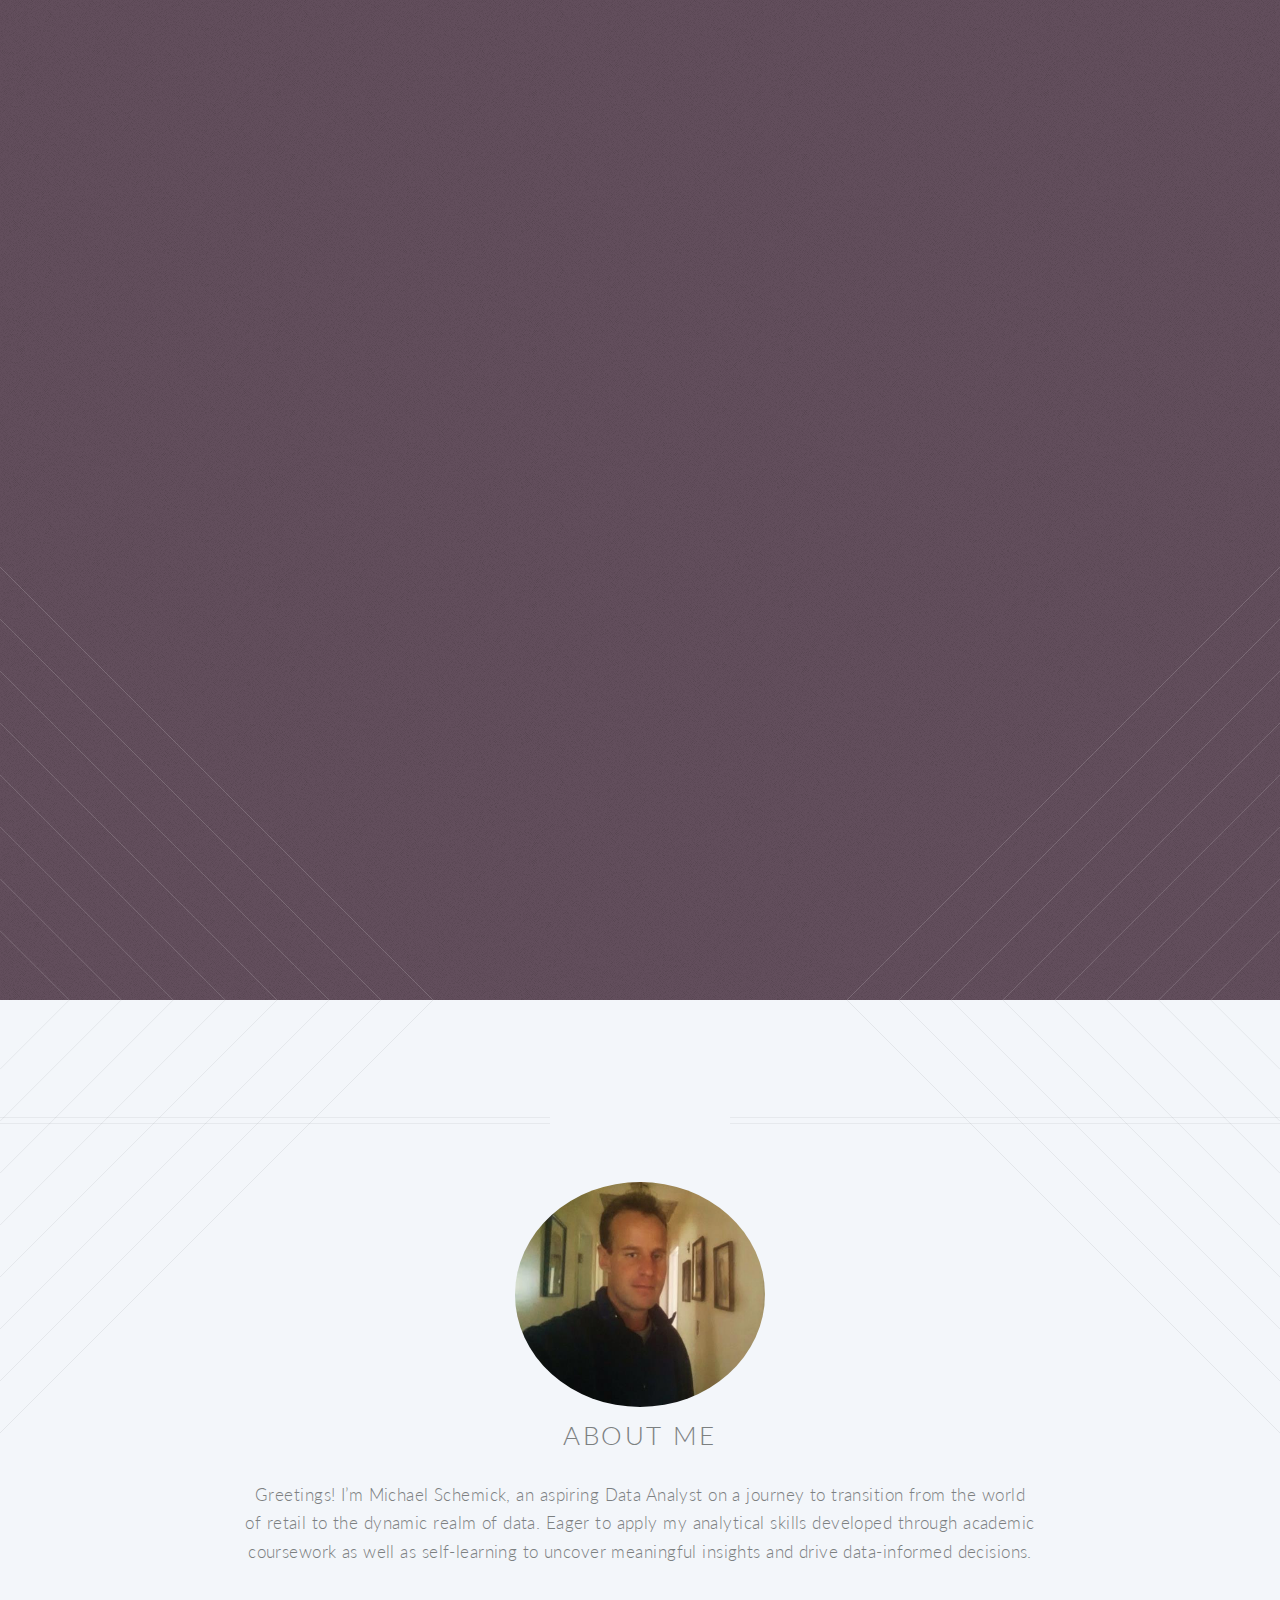
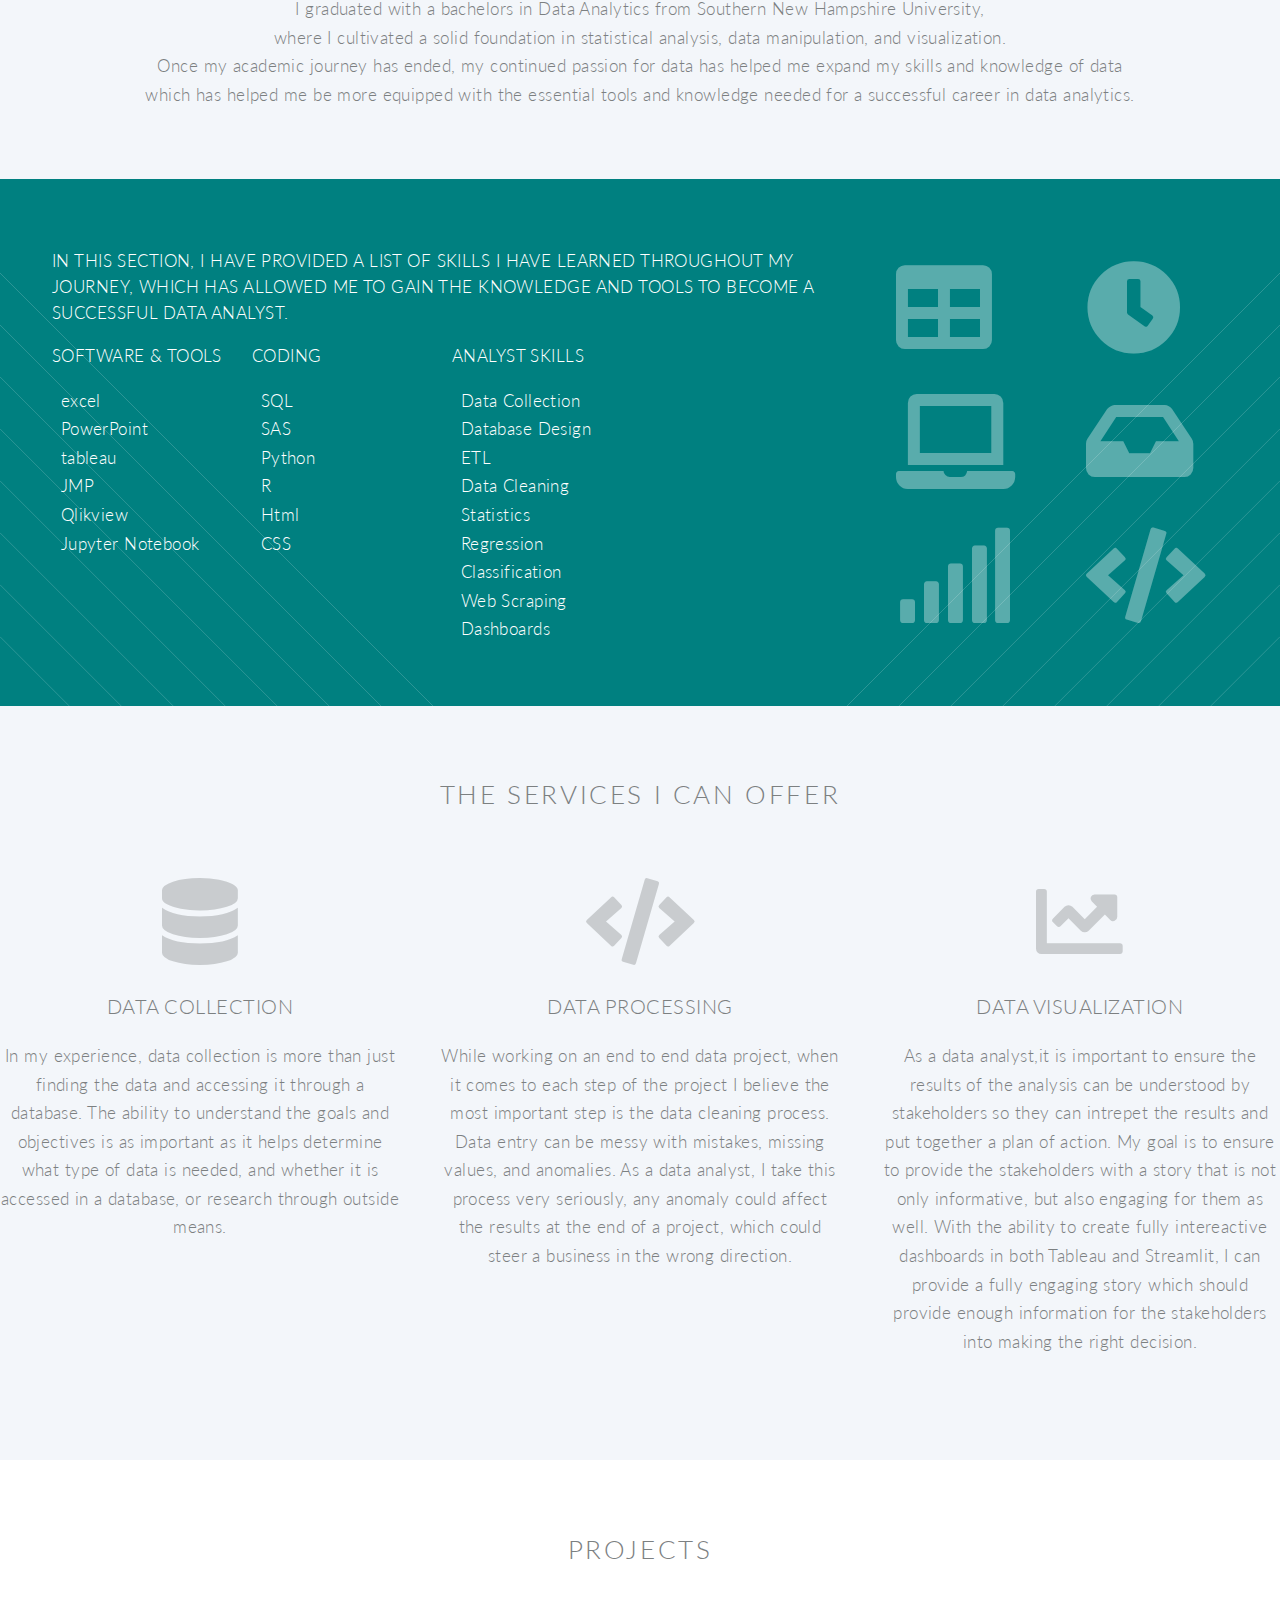
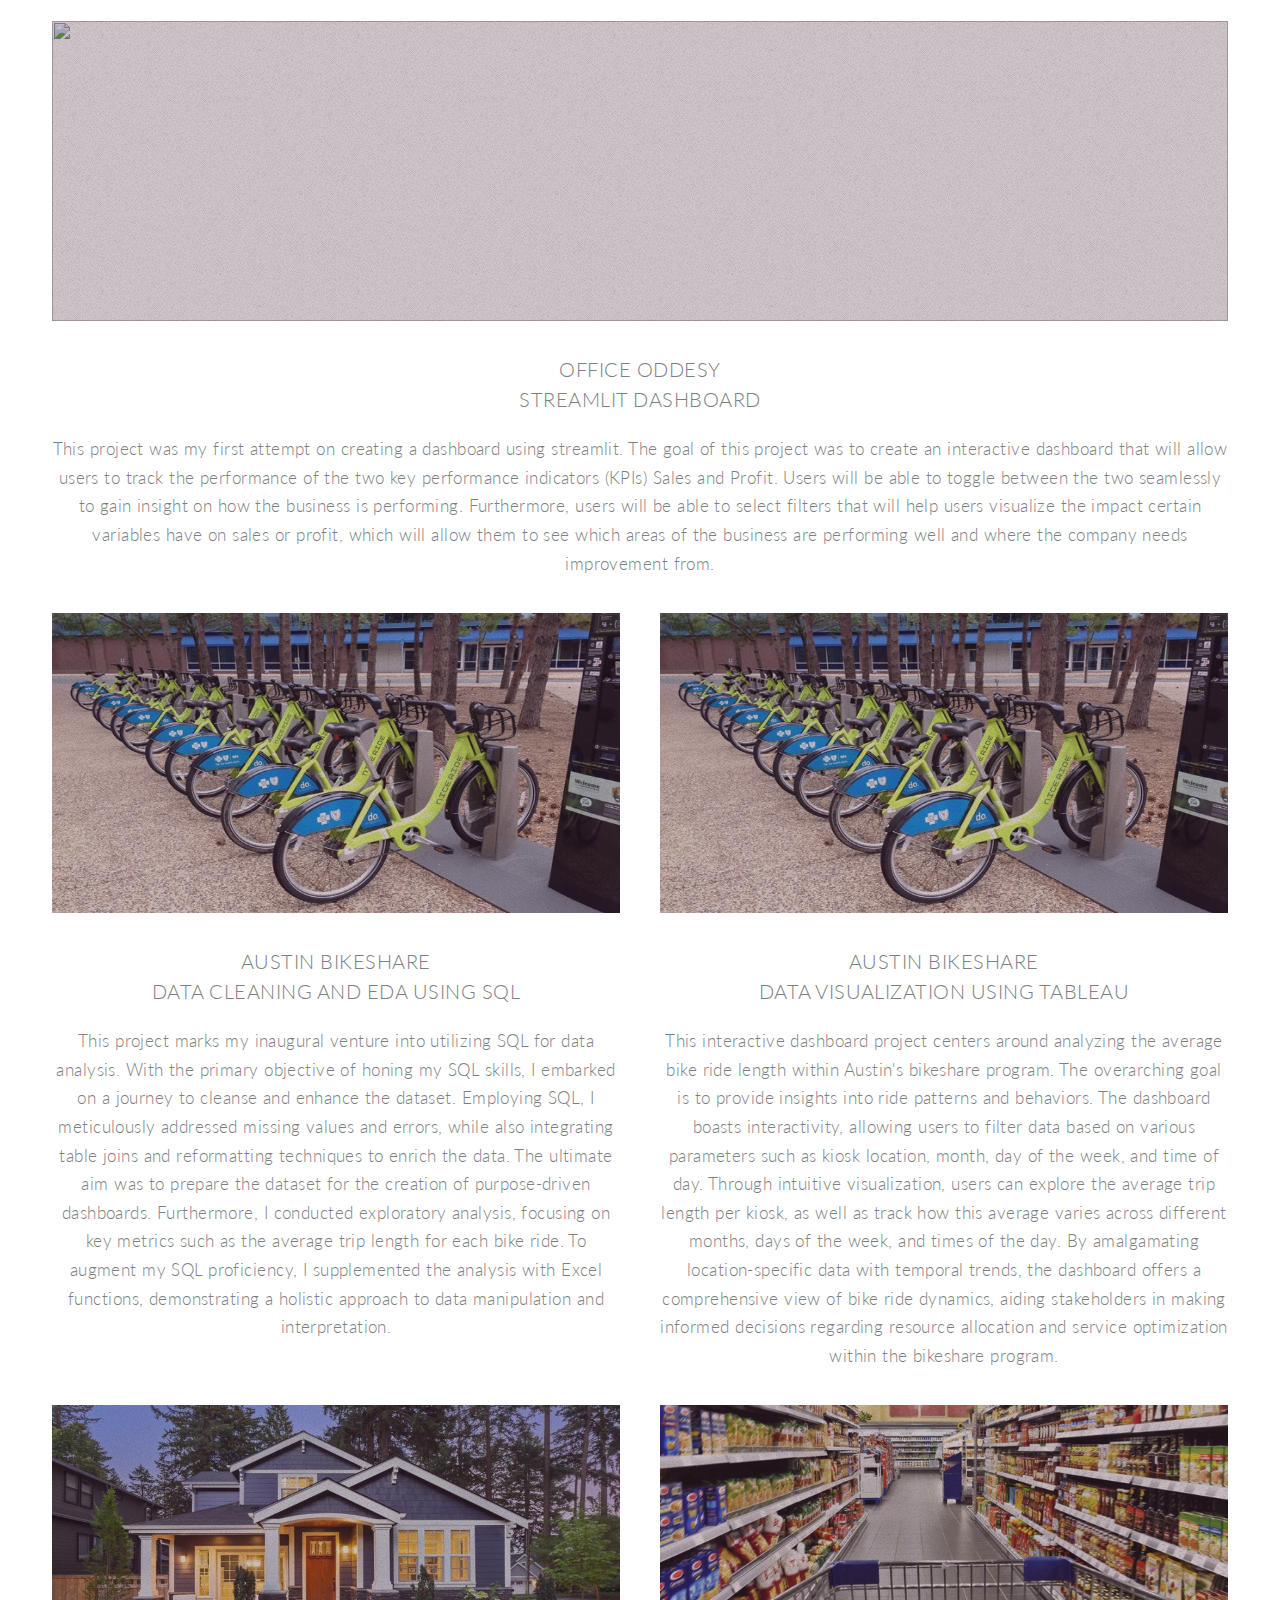
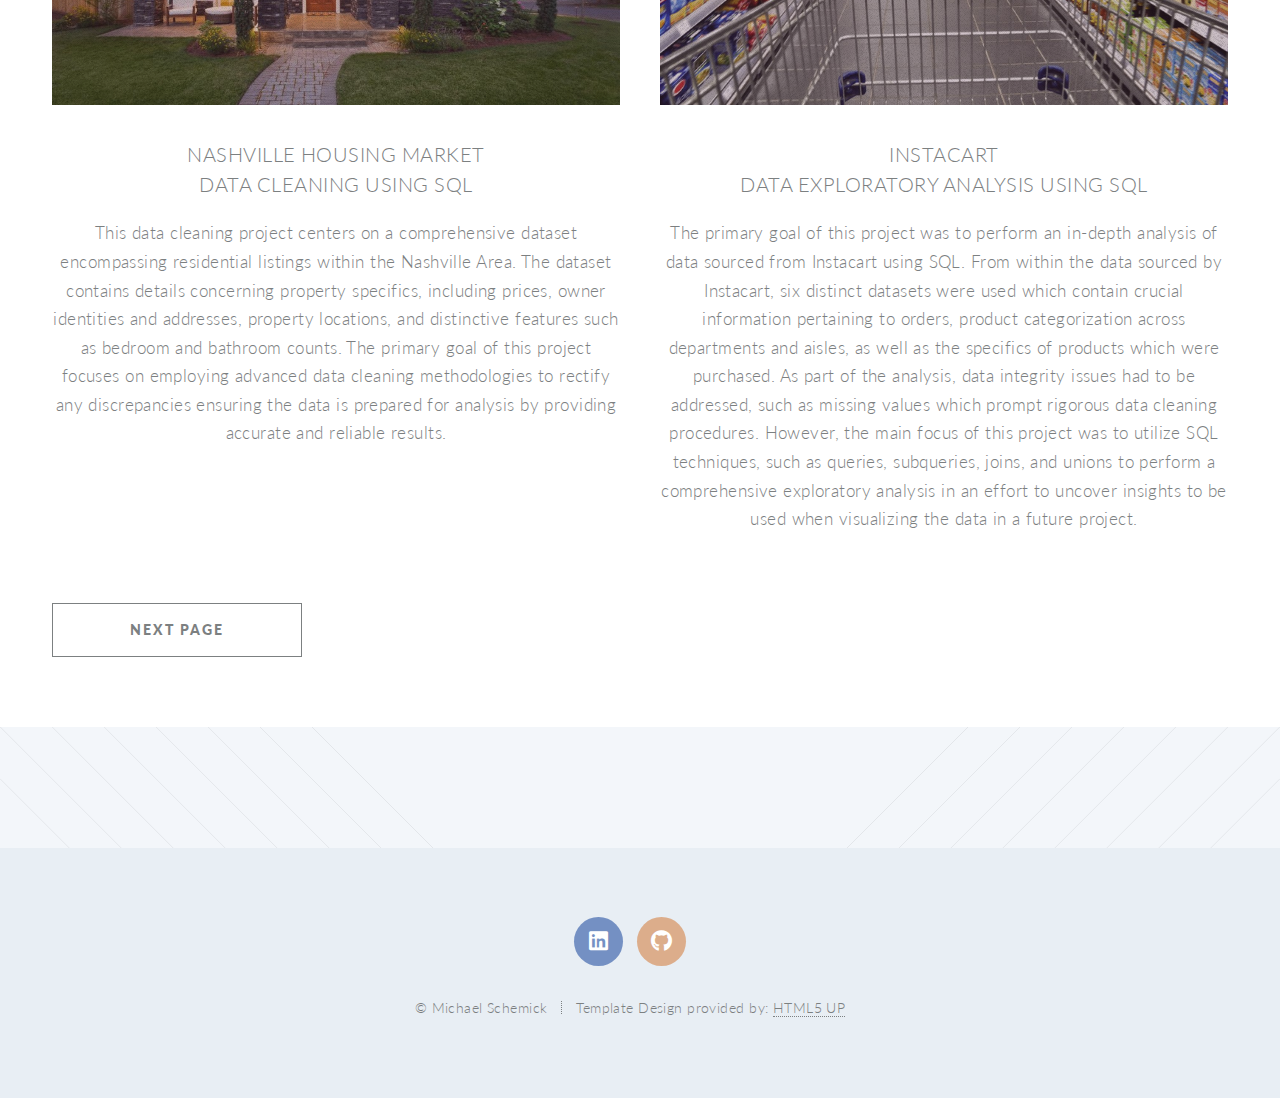
==== commit 2e119a29: "Update index.html" ====
--- a/index.html
+++ b/index.html
@@ -127,8 +127,8 @@
 										<header>
 											<h3>Data Collection</h3>
 										</header>
-										<p> I can help research data that can be used. <br> To organize
-											the data for further analysis <br> that can be used to find solutions to a problem.</p>
+										<p> In my experience, data collection is more than just finding the data and accessing it through a database.
+										The ability to understand the goals and objectives is as important as it helps determine what type of data is needed, and whether it is accessed in a database, or research through outside means.</p>
 									</section>
 
 								</div>
@@ -137,9 +137,11 @@
 									<section>
 										<span class="icon solid featured fa-code"></span>
 										<header>
-											<h3>Data cleaning</h3>
-										</header>
-										<p>Using data cleaning techniques  <br> to make sure the analysis performed on the data provides <br> the most accurate results.</p>
+											<h3>Data Processing </h3>
+										</header>
+										<p> While working on an end to end data project, when it comes to each step of the project I believe the most important step is the data cleaning process. 
+										  Data entry can be messy with mistakes, missing values, and anomalies.  As a data analyst, I take this process very seriously, any anomaly could affect the results at the end
+										of a project, which could steer a business in the wrong direction.</p>
 									</section>
 
 								</div>
@@ -150,7 +152,10 @@
 										<header>
 											<h3>Data Visualization</h3>
 										</header>
-										<p> Using dashboards that not only help show the data,  <br> but doing so to communicate the results to stakeholders in a more efficent way.</p>
+										<p> As a data analyst,it is important to ensure the results of the analysis can be understood by stakeholders so they can intrepet
+										the results and put together a plan of action.  My goal is to ensure to provide the stakeholders with a story that is not only informative, but also engaging for them as well.
+										With the ability to create fully intereactive dashboards in both Tableau and Streamlit, I can provide a fully engaging story which should provide enough information for the stakeholders into making
+										the right decision.</p>
 									</section>
 
 								</div>
@@ -187,10 +192,10 @@
 								<div class="col-6 col-12-narrower">
 
 									<section class="Austin">
-										<a href="https://github.com/mschemick/Analyticprojects/blob/main/Austin_bikeshare.sql" class="image featured"><img src="images/bike.png" height="300px" alt="" /></a>
-										<header>
-											<h3>Austin Bikeshare <br> Data cleaning and EDA using sql</h3>
-										</header>
+										<div class="image-container1">
+											<a href="https://github.com/mschemick/Analyticprojects/blob/main/Austin_bikeshare.sql" class="image featured"><img src="images/bike.png" height="300px" alt="" /></a>
+											<div class="image-title1"> <h3>Austin Bikeshare <br> Data cleaning and EDA using sql</h3>
+											
 										<p>    This project marks my inaugural venture into utilizing SQL for data analysis. With the primary objective of honing my SQL skills, I embarked on a journey to cleanse and enhance the dataset. 
 											Employing SQL, I meticulously addressed missing values and errors, while also integrating table joins and reformatting techniques to enrich the data. The ultimate aim was to prepare the dataset for the creation of purpose-driven dashboards. Furthermore, I conducted exploratory analysis, focusing on key metrics such as the average trip length for each bike ride. 
 											To augment my SQL proficiency, I supplemented the analysis with Excel functions, demonstrating a holistic approach to data manipulation and interpretation.
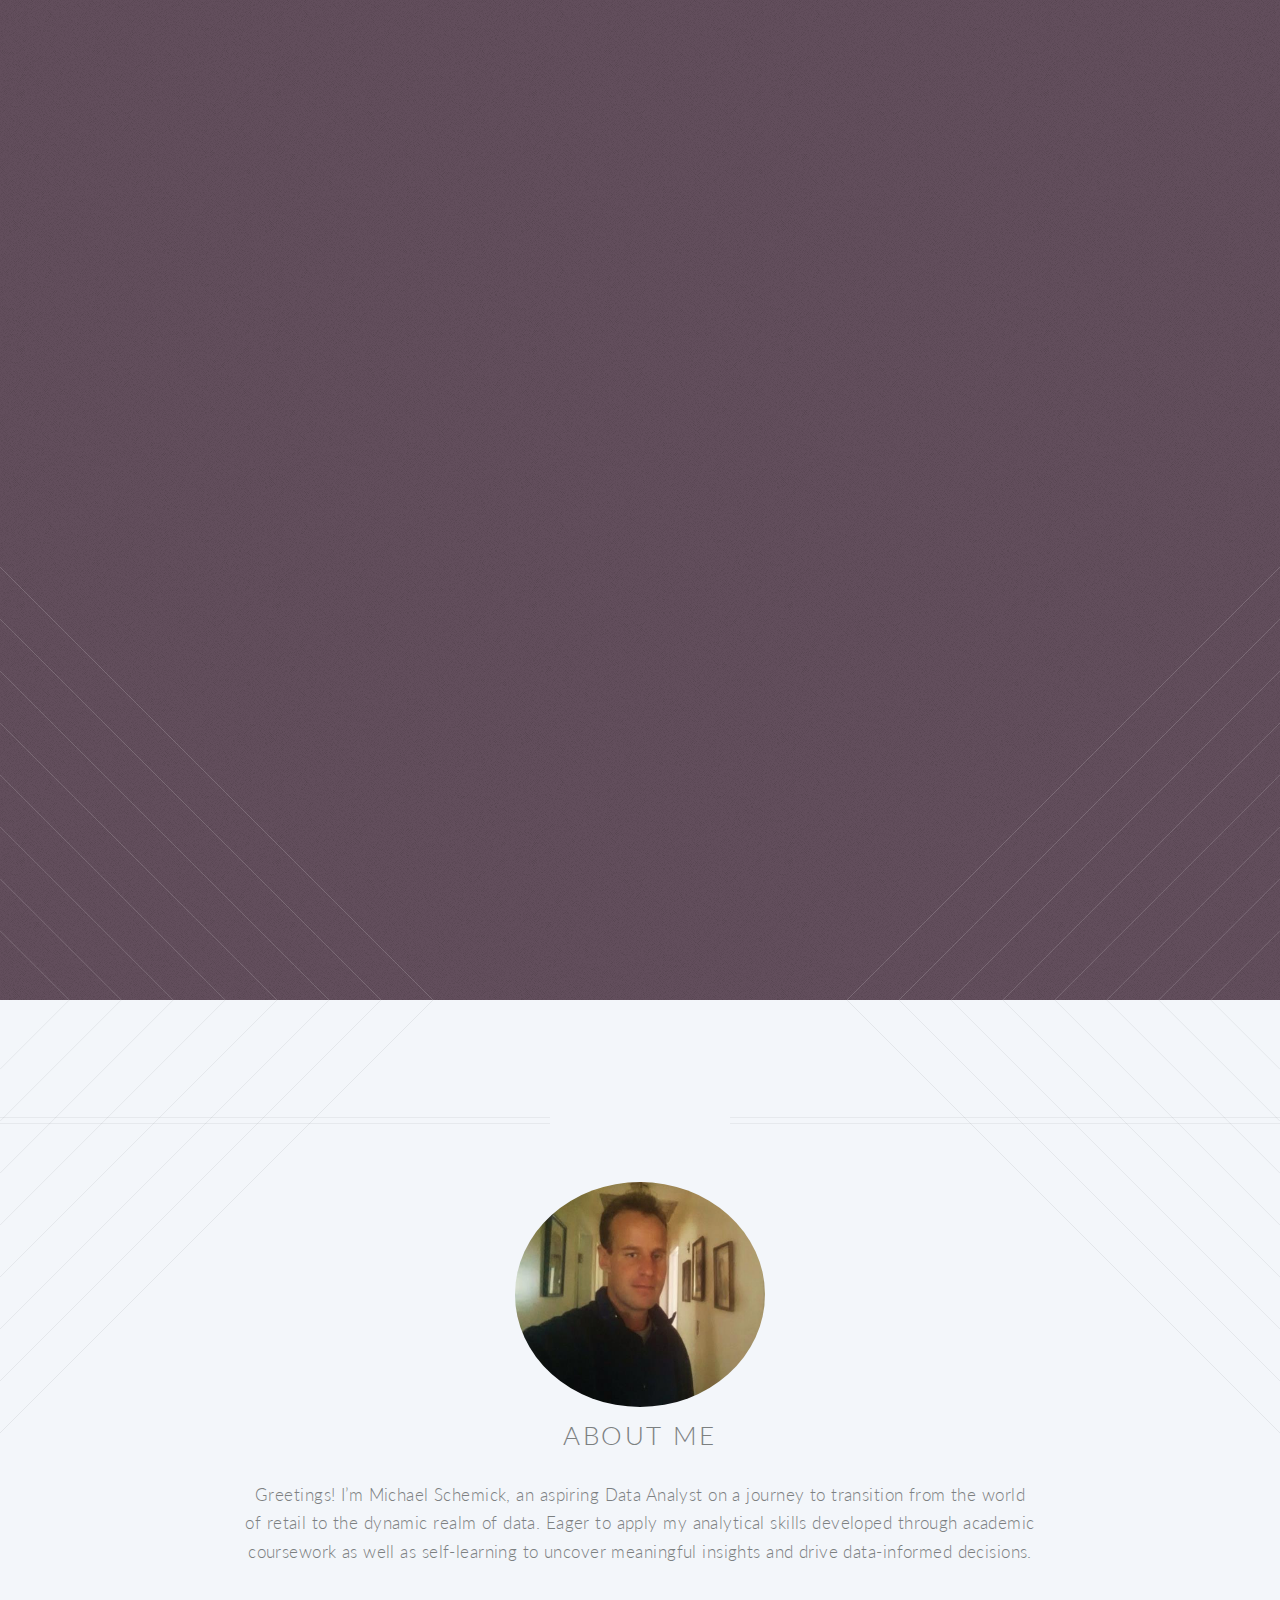
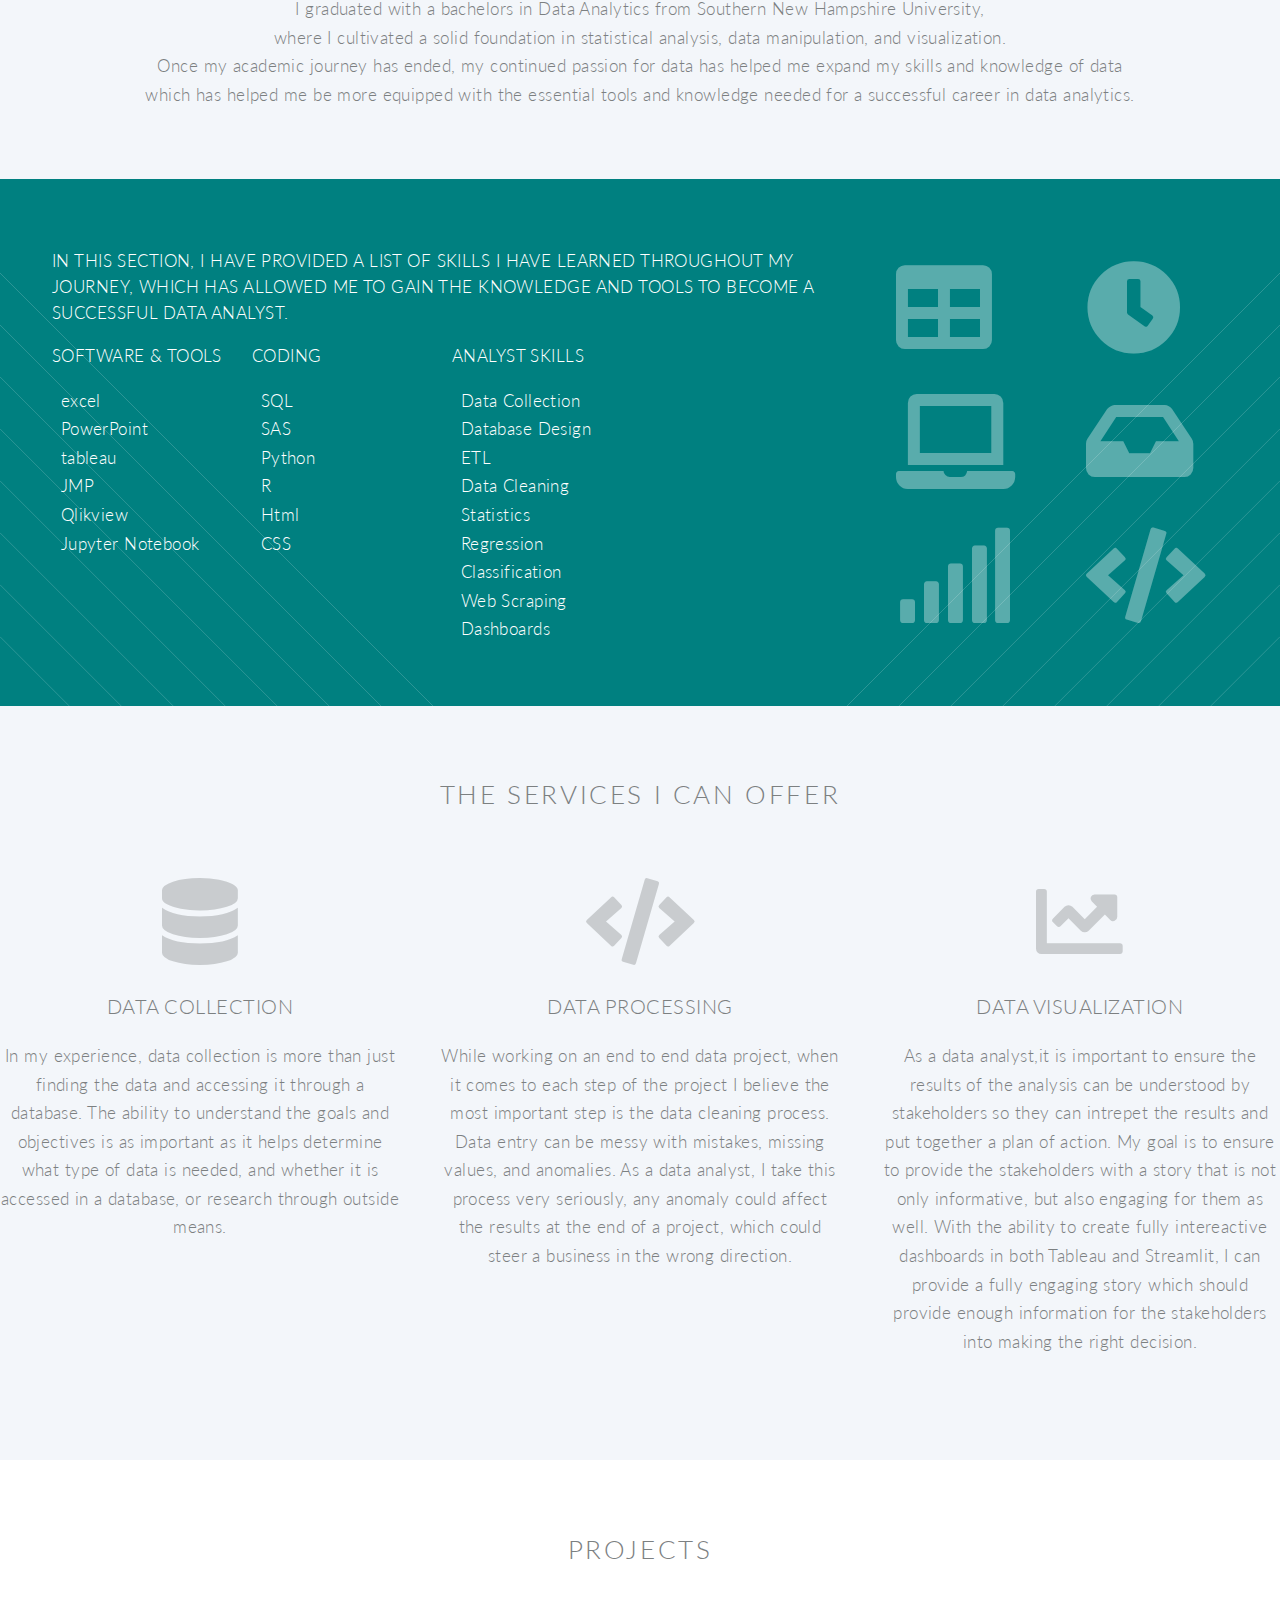
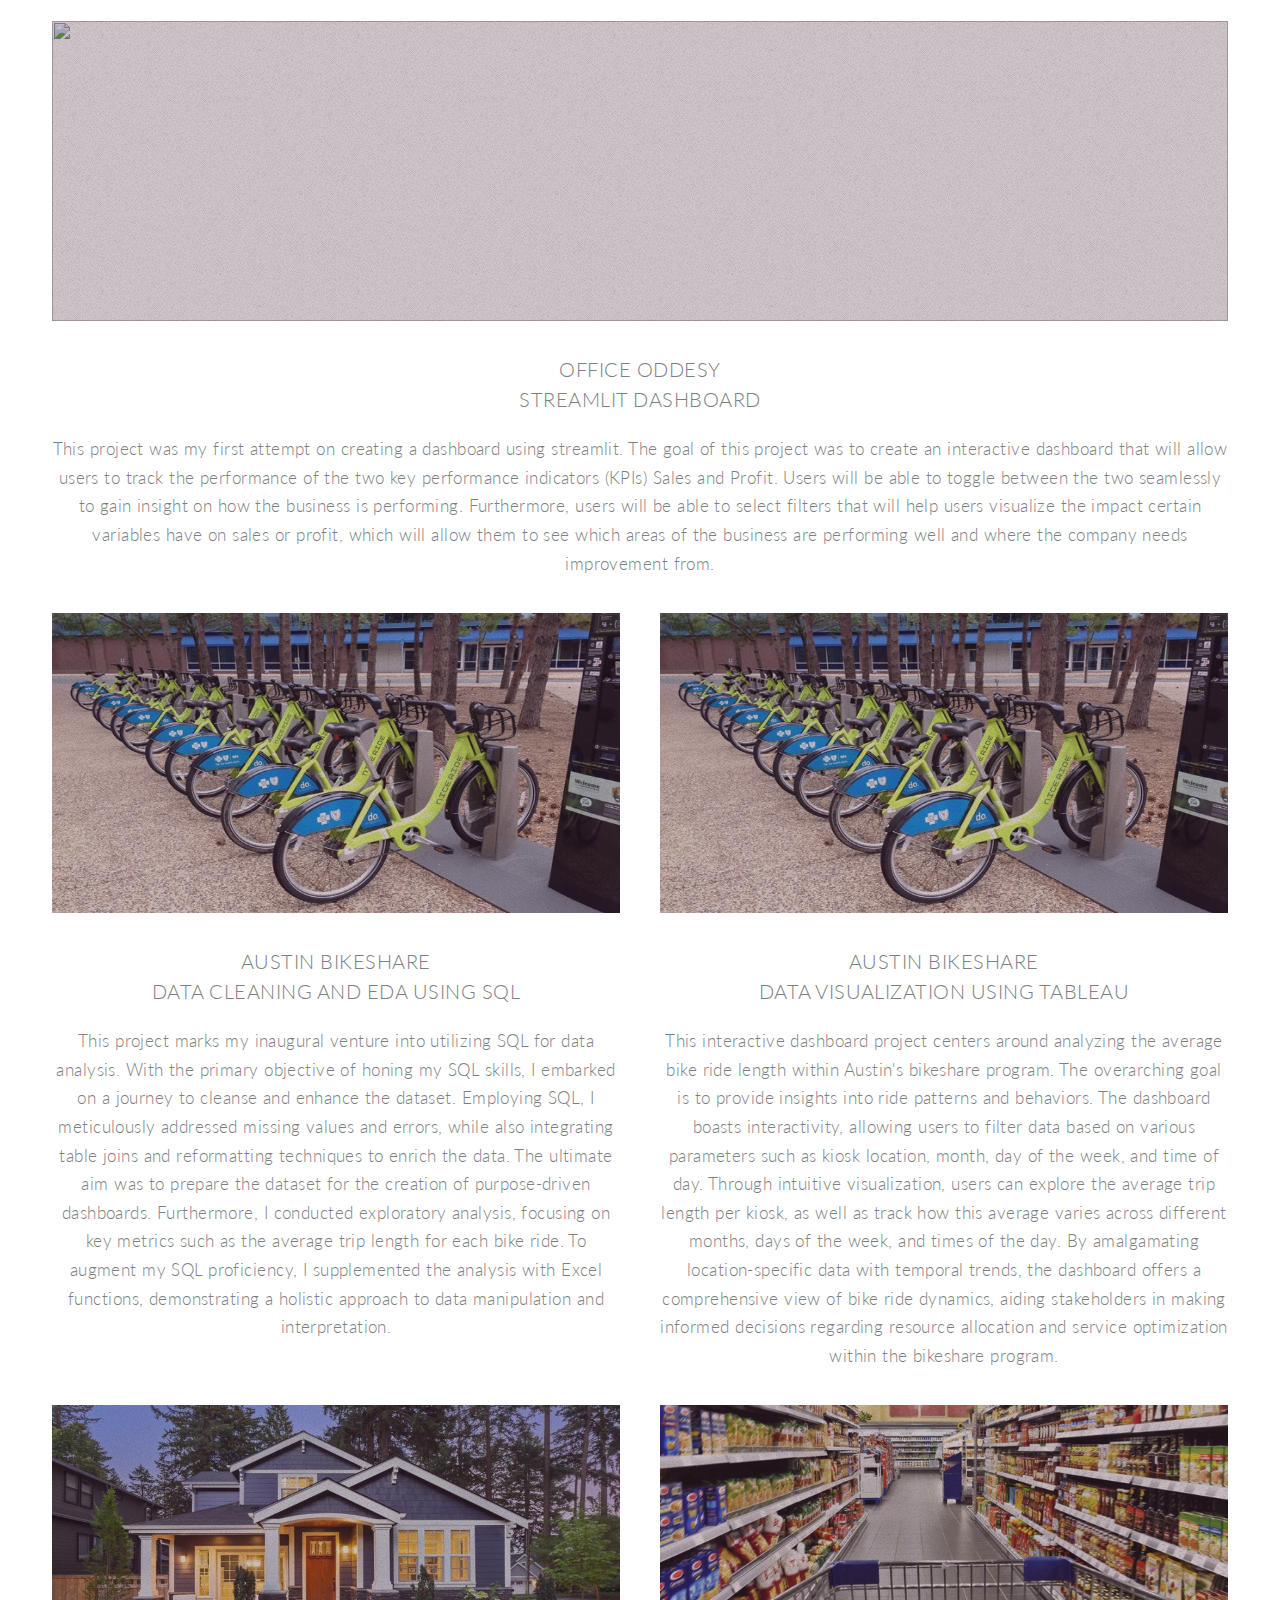
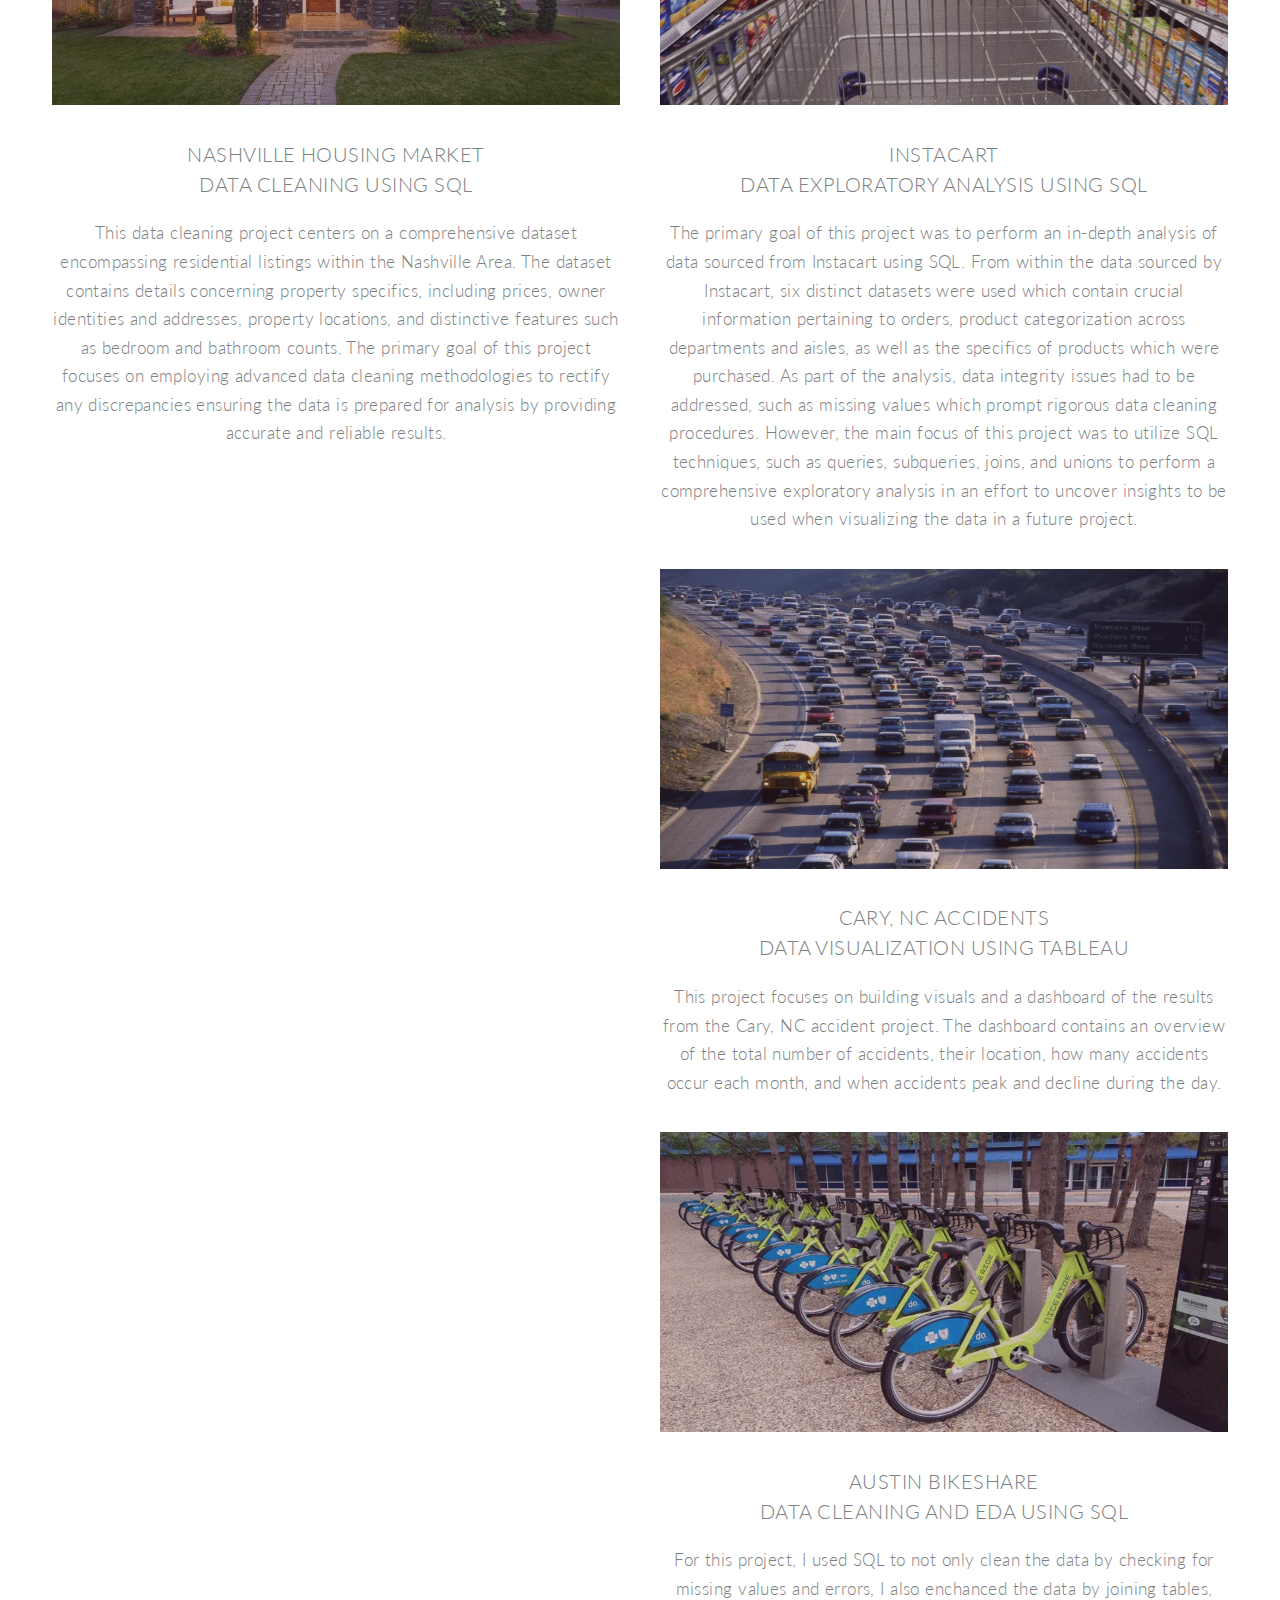
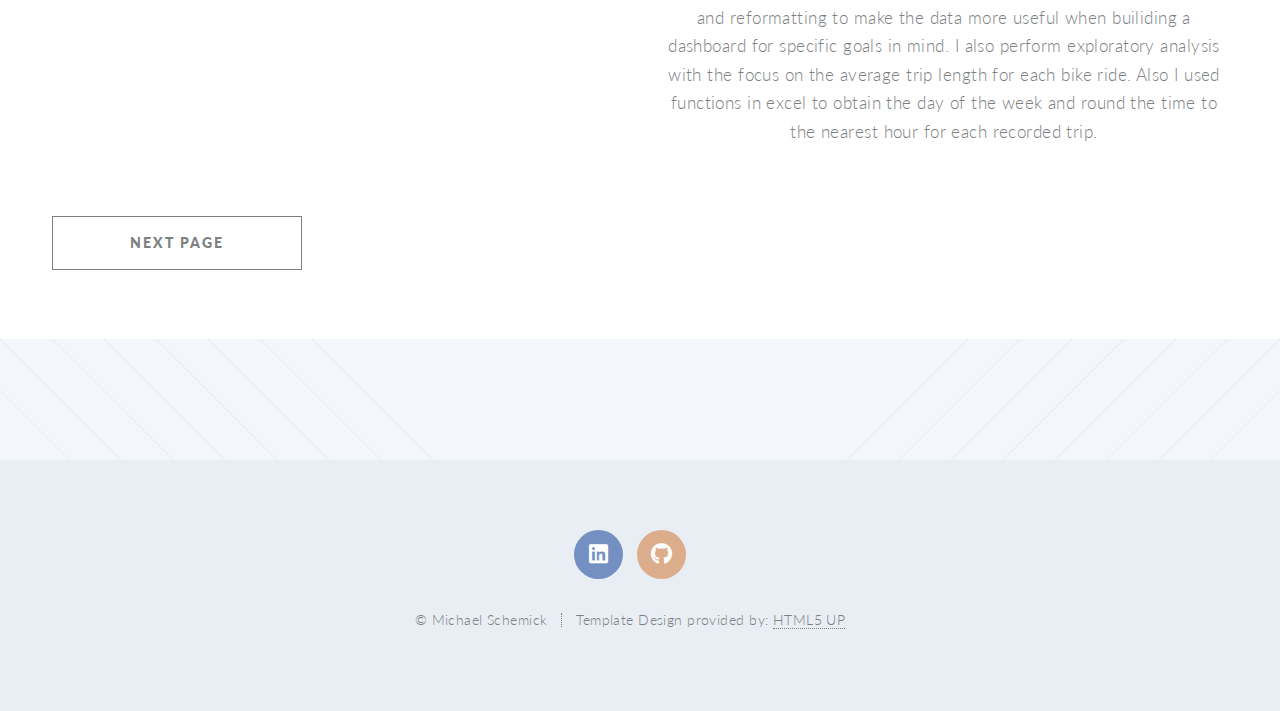
==== commit daaf6474: "Update index.html" ====
--- a/index.html
+++ b/index.html
@@ -248,6 +248,36 @@
 											and unions to perform a comprehensive exploratory analysis in an effort to uncover insights to be used when visualizing the data in a future project.  
 										</p>
 									</section>
+								                                <div class="col-6 col-12-narrower">
+
+									<section>
+										<a href="https://public.tableau.com/app/profile/michael.schemick/viz/CaryNC_Accidents/Dashboard1?publish=yes" class="image featured"><img src="images/Cars.png" height="300px" alt="" /></a>
+										<header>
+											<h3>Cary, NC Accidents <br> data visualization using tableau</h3>
+										</header>
+										<p>This project focuses on building visuals and a dashboard of the results from the Cary, NC accident project.  The dashboard contains an overview of
+											the total number of accidents, their location, how many accidents occur each month, and when accidents peak and decline during the day.   
+										</p>
+									</section>
+                            </div>
+
+								<div class="col-6 col-12-narrower">
+
+										<section class="Austin">
+											<a href="https://github.com/mschemick/Analyticprojects/blob/main/Austin_bikeshare.sql" class="image featured"><img src="images/bike.png" height="300px" alt="" /></a>
+											<header>
+												<h3>Austin Bikeshare <br> Data cleaning and EDA using sql</h3>
+											</header>
+											<p>For this project, I used SQL to not only clean the data by checking for missing values and errors, I also enchanced the data by joining tables, and reformatting
+												to make the data more useful when builiding a dashboard for specific goals in mind.  I also perform exploratory analysis with the focus on the average trip length for each bike ride.
+												Also I used functions in excel to obtain the day of the week and round the time to the nearest hour for each recorded trip.
+											</p>
+										</section>
+
+                            </div>
+
+
+							
 
 
 								</div>
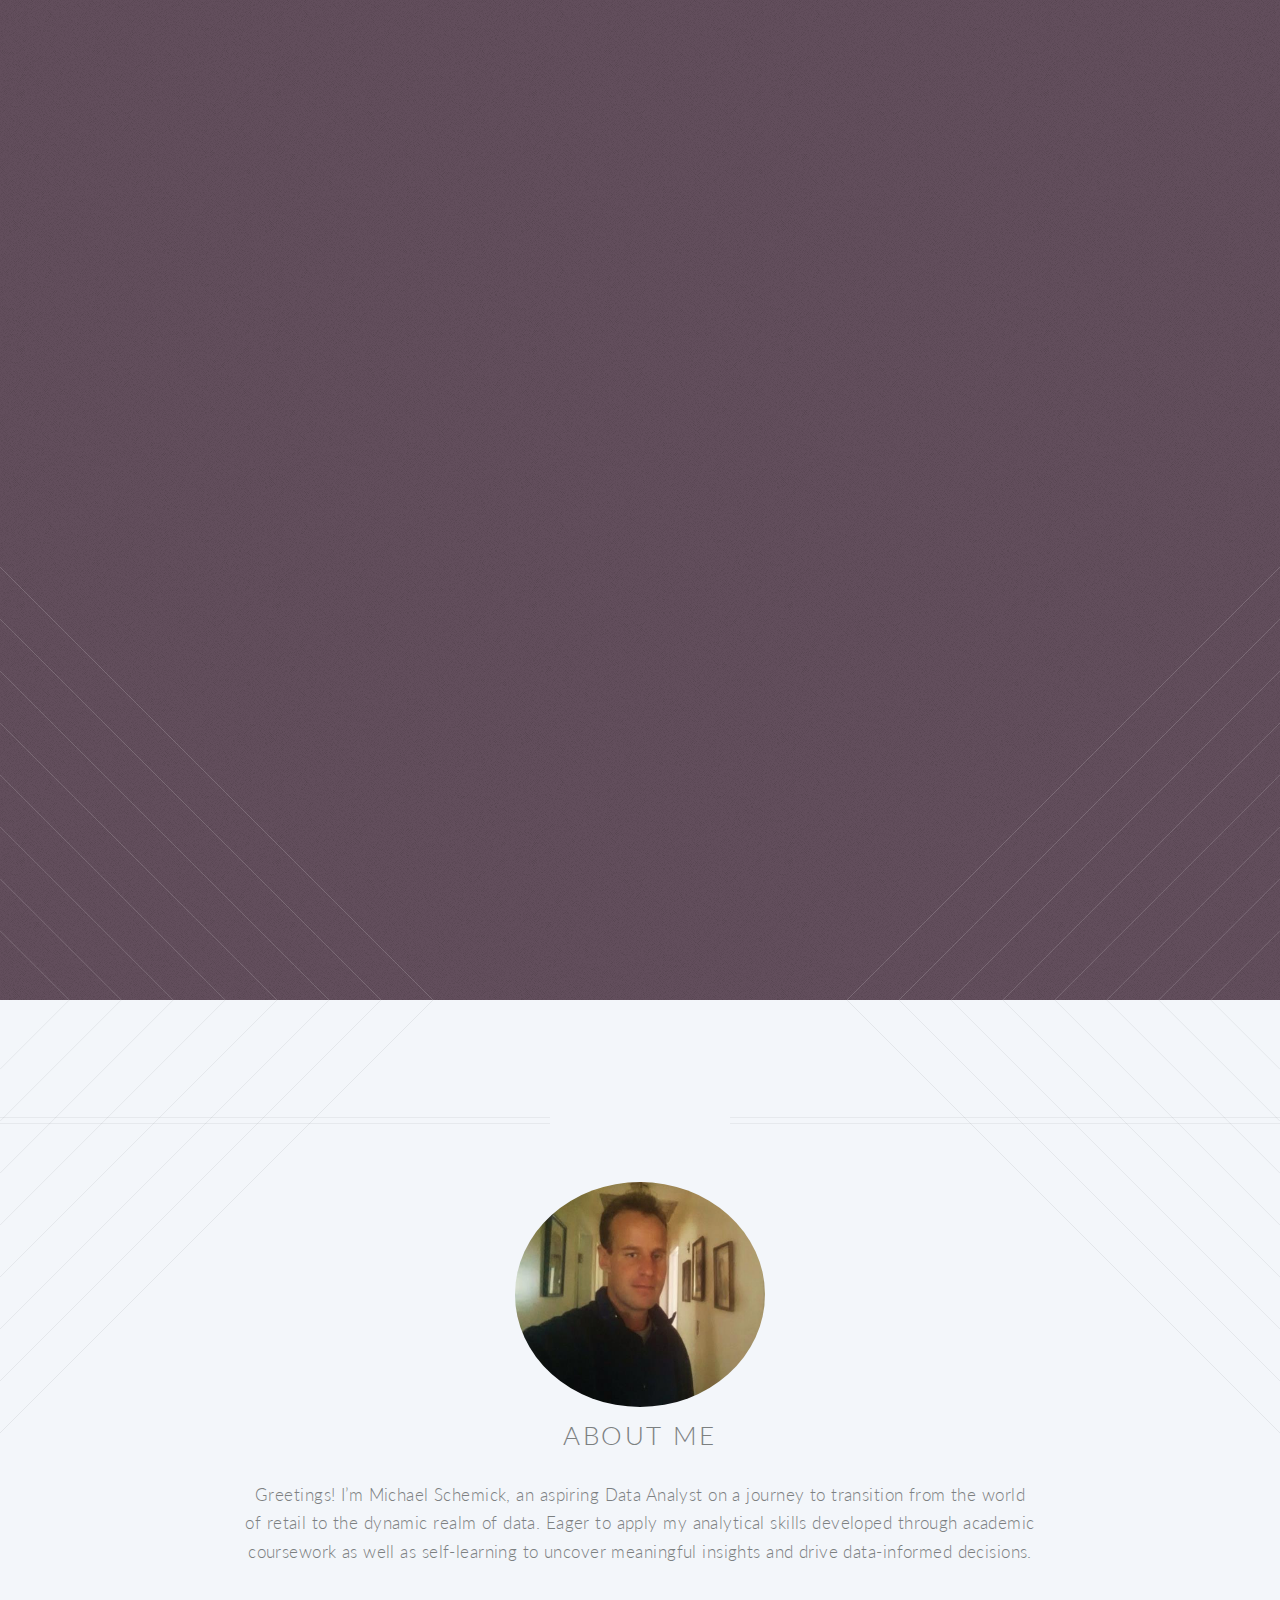
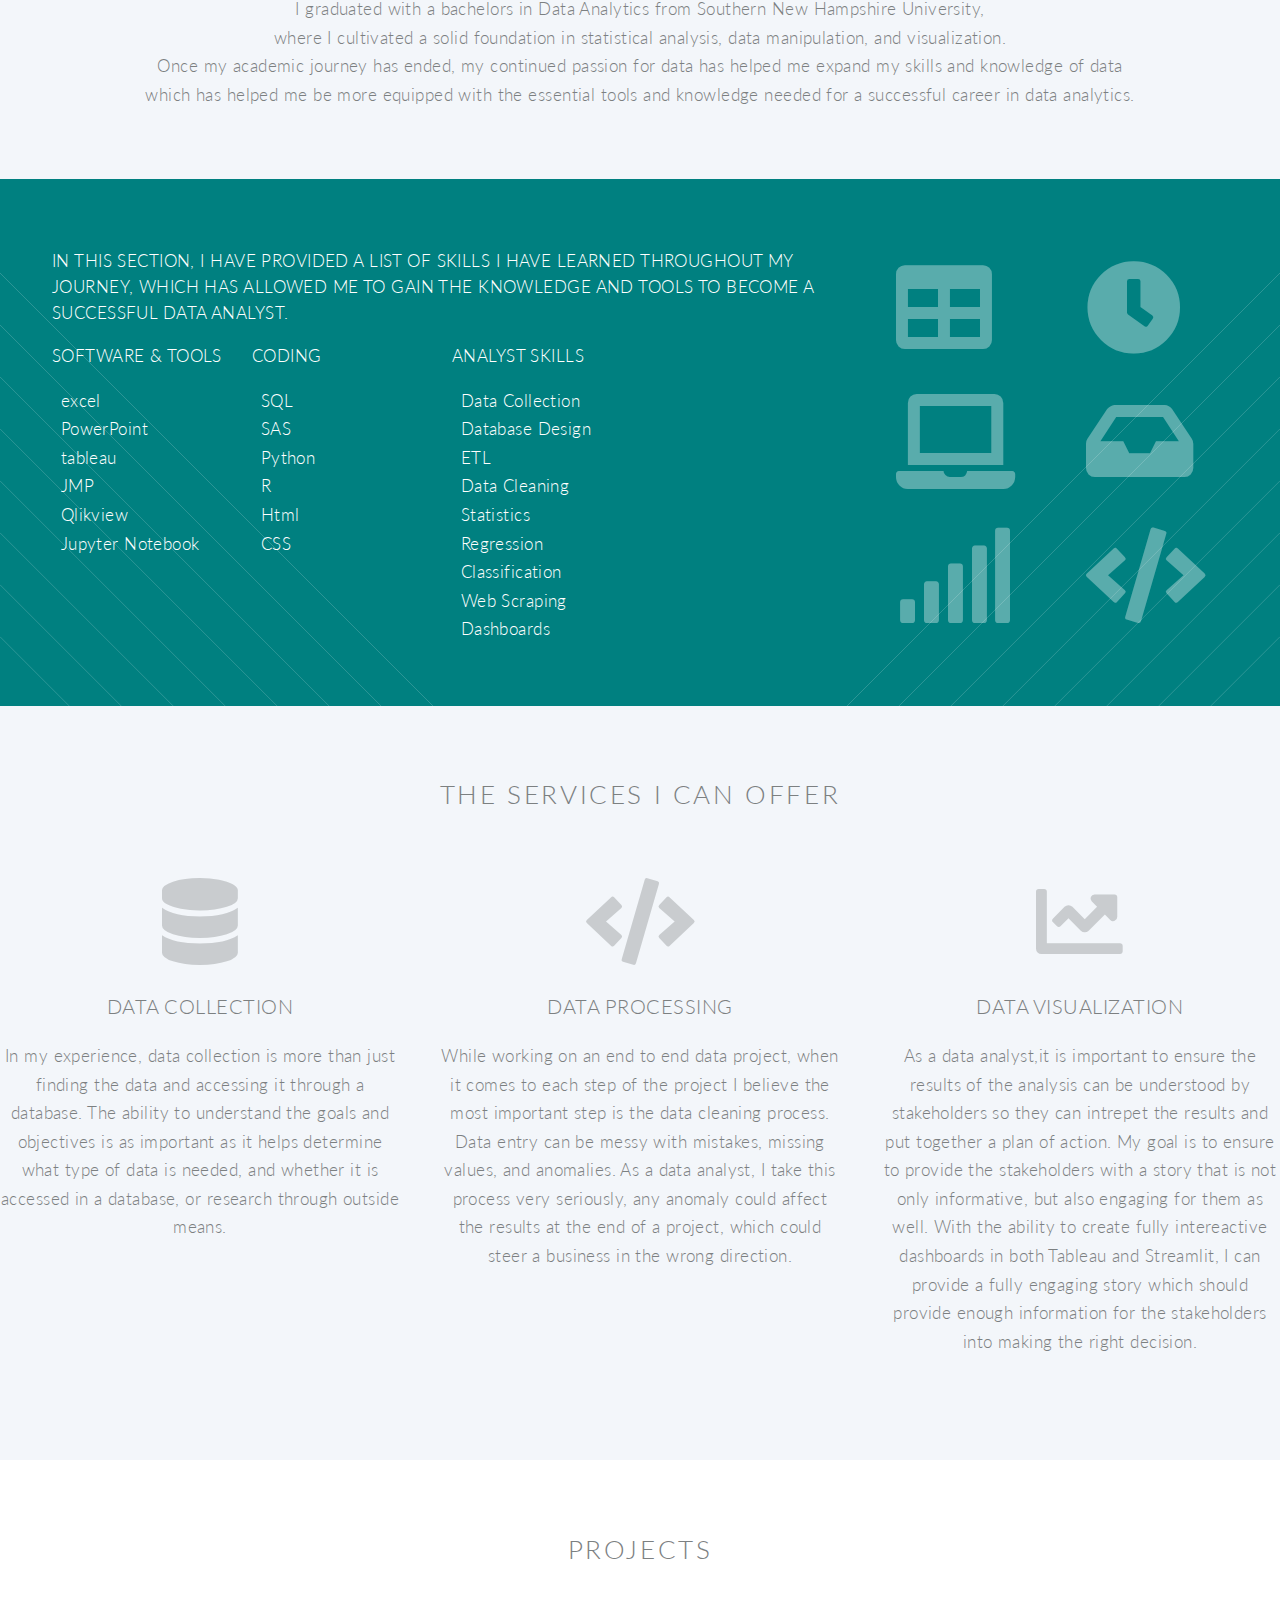
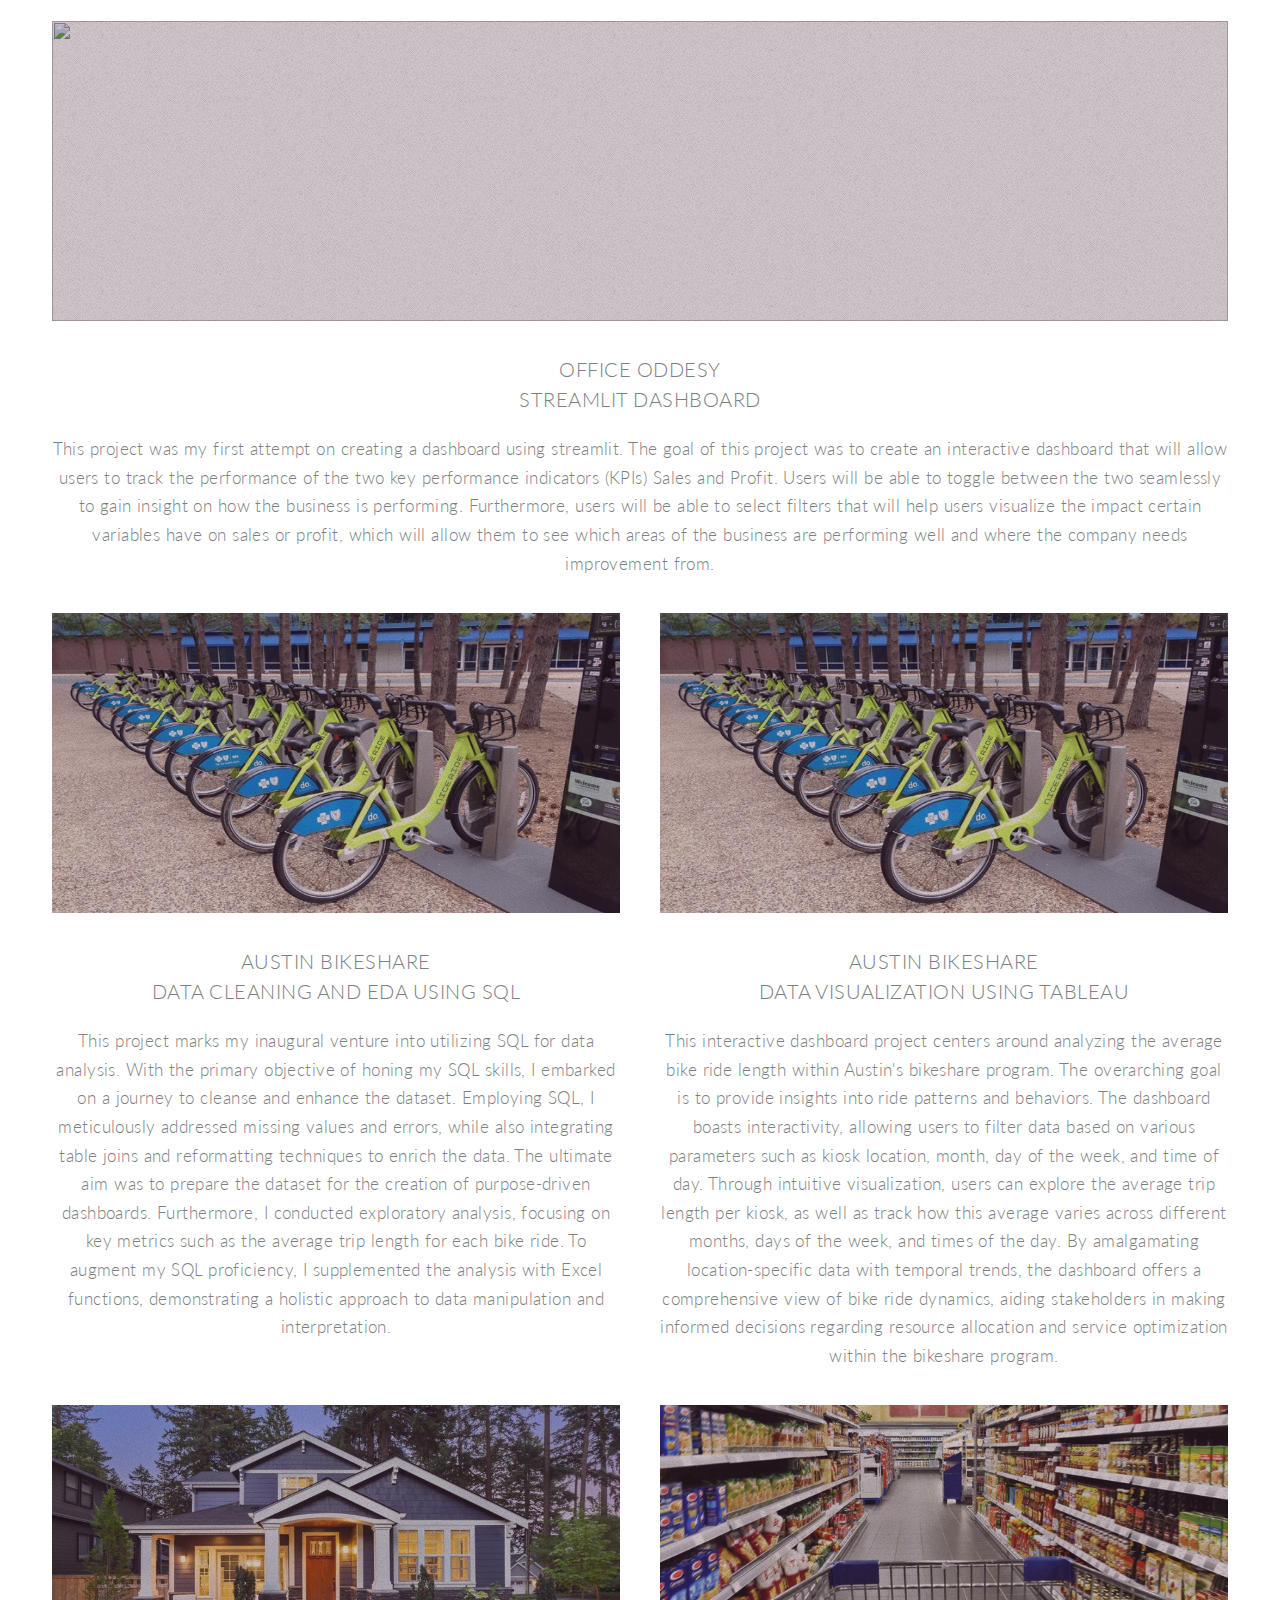
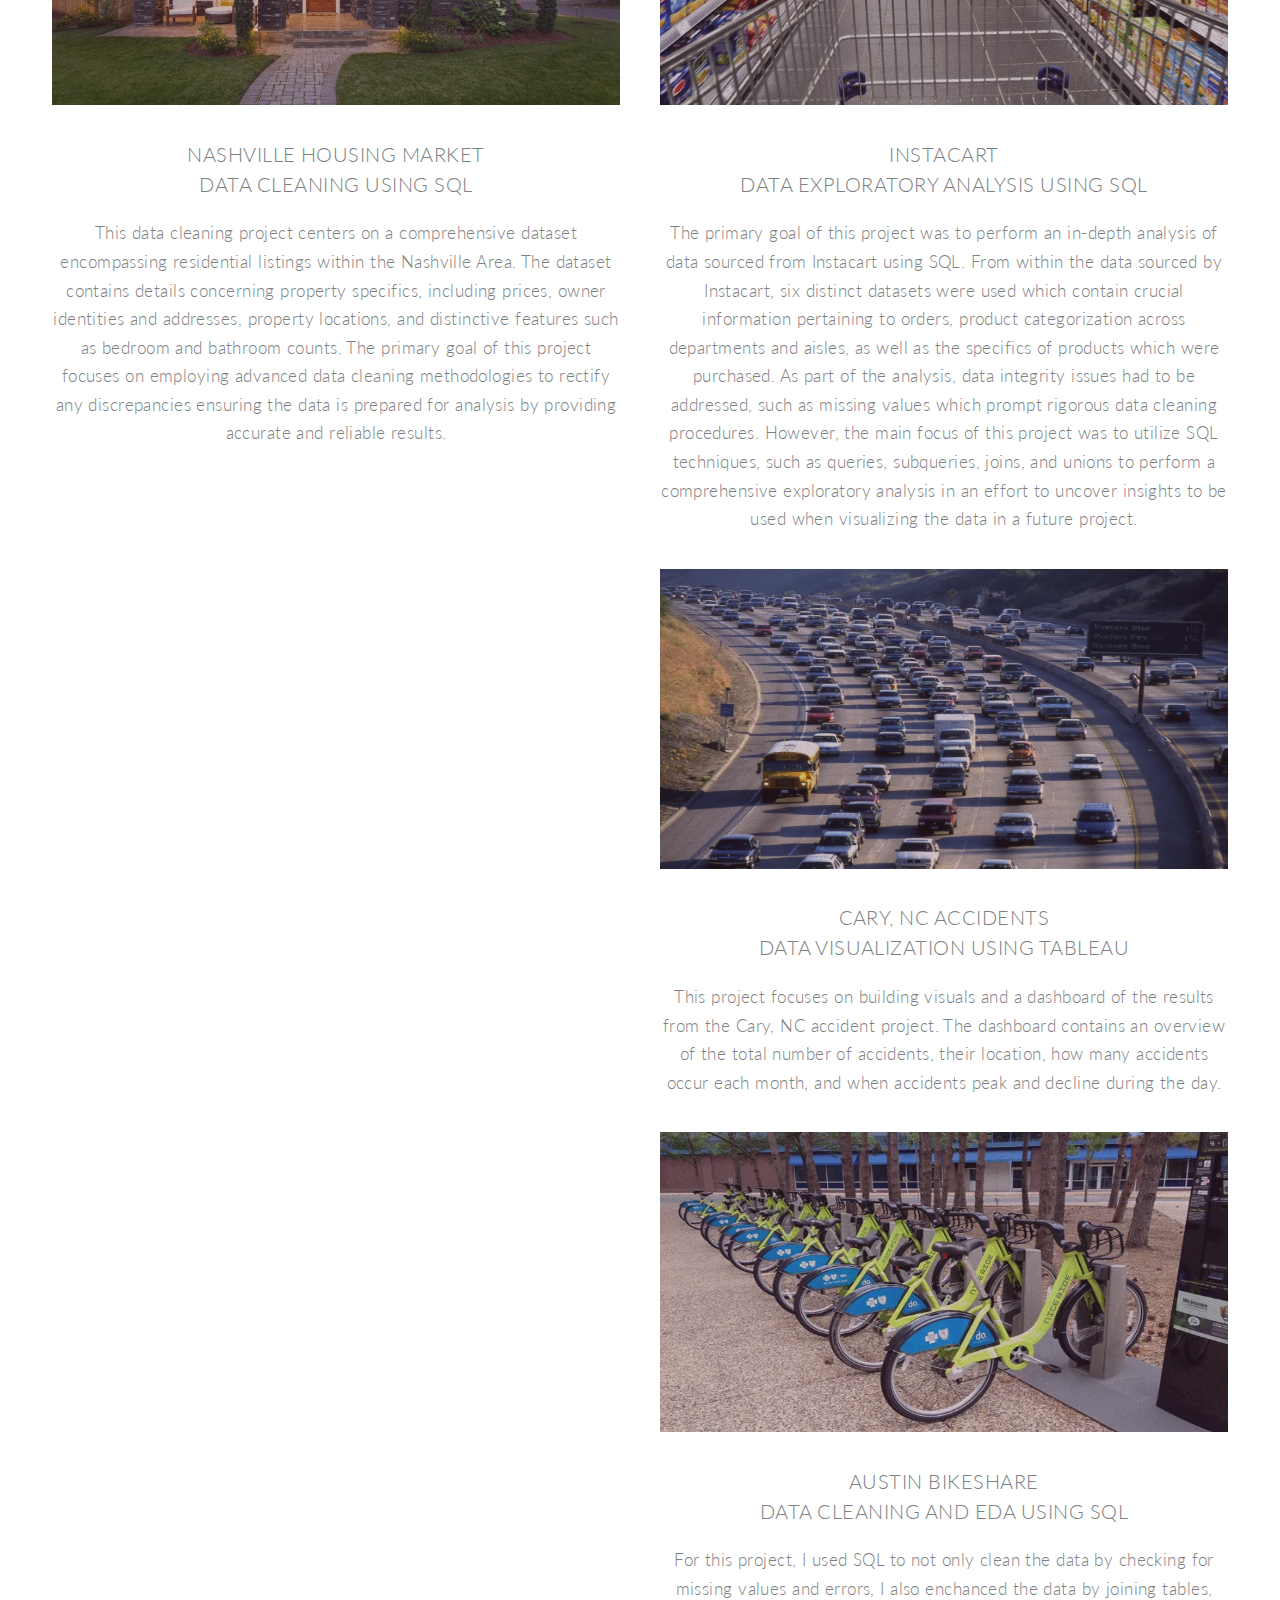
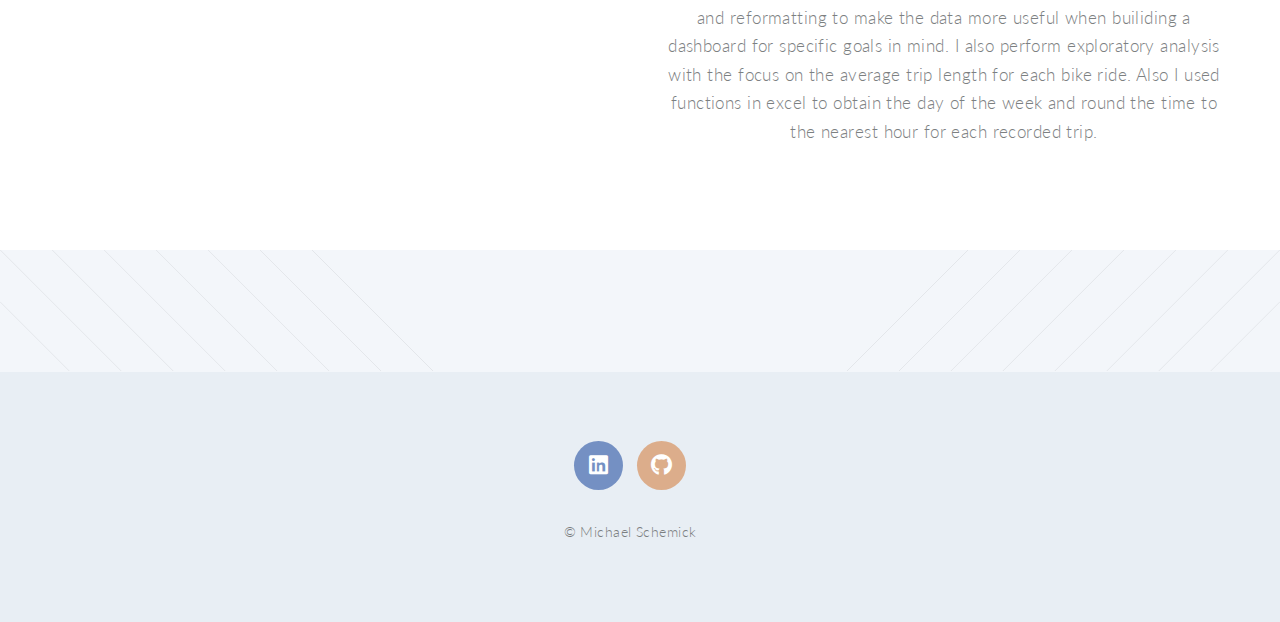
==== commit 13f22439: "Update index.html" ====
--- a/index.html
+++ b/index.html
@@ -281,22 +281,10 @@
 
 
 								</div>
-								
-								
-
-									<footer class="major" style="position: relative;">
-										<ul class="buttons">
-											<li><a href="projects.html" class="button">Next Page</a></li>
-										</ul>
-									</footer>
-		
 								</section>
 
-
 								</div>
 							</div>
-
-
 
 						</section>
 
@@ -312,7 +300,7 @@
 					<br>
 
 					<ul class="copyright">
-						<li>&copy; Michael Schemick</li><li> Template Design provided by: <a href="http://html5up.net">HTML5 UP</a></li>
+						<li>&copy; Michael Schemick</li>
 					</ul>
 
 				</footer>
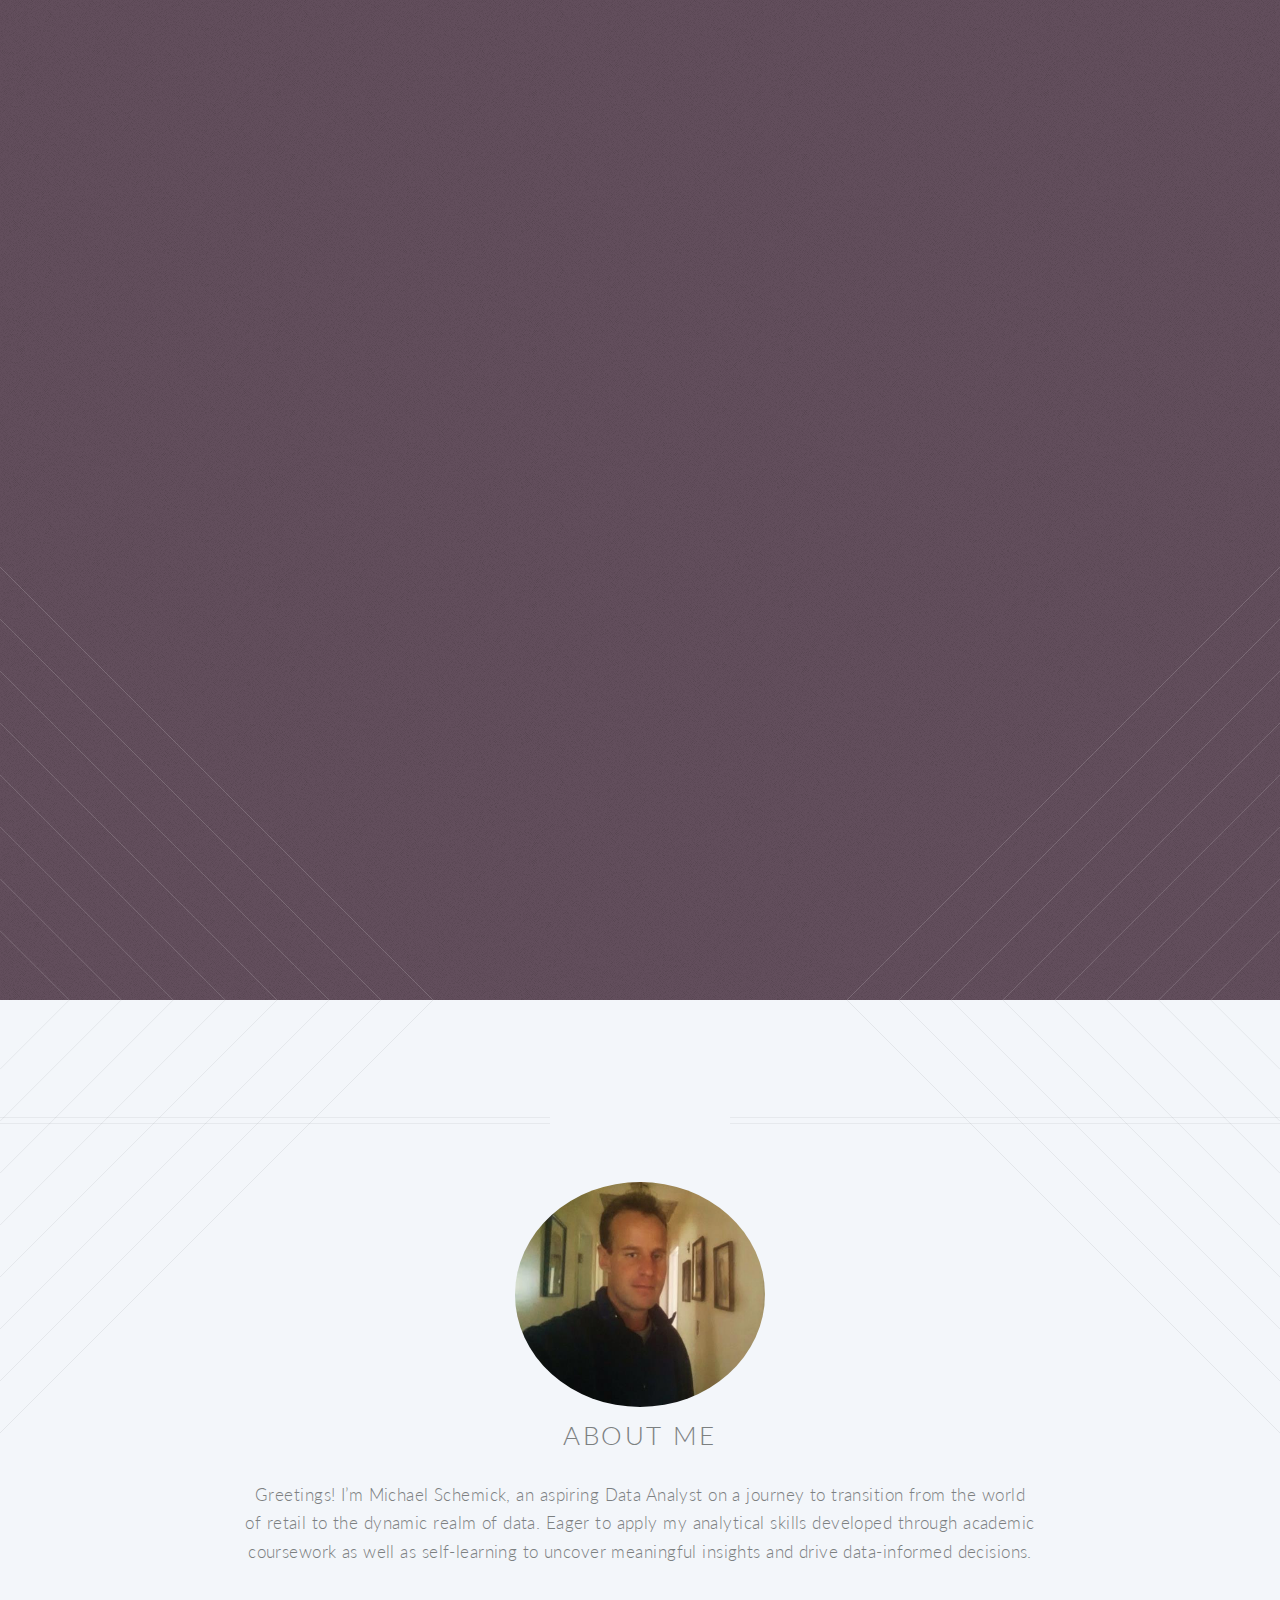
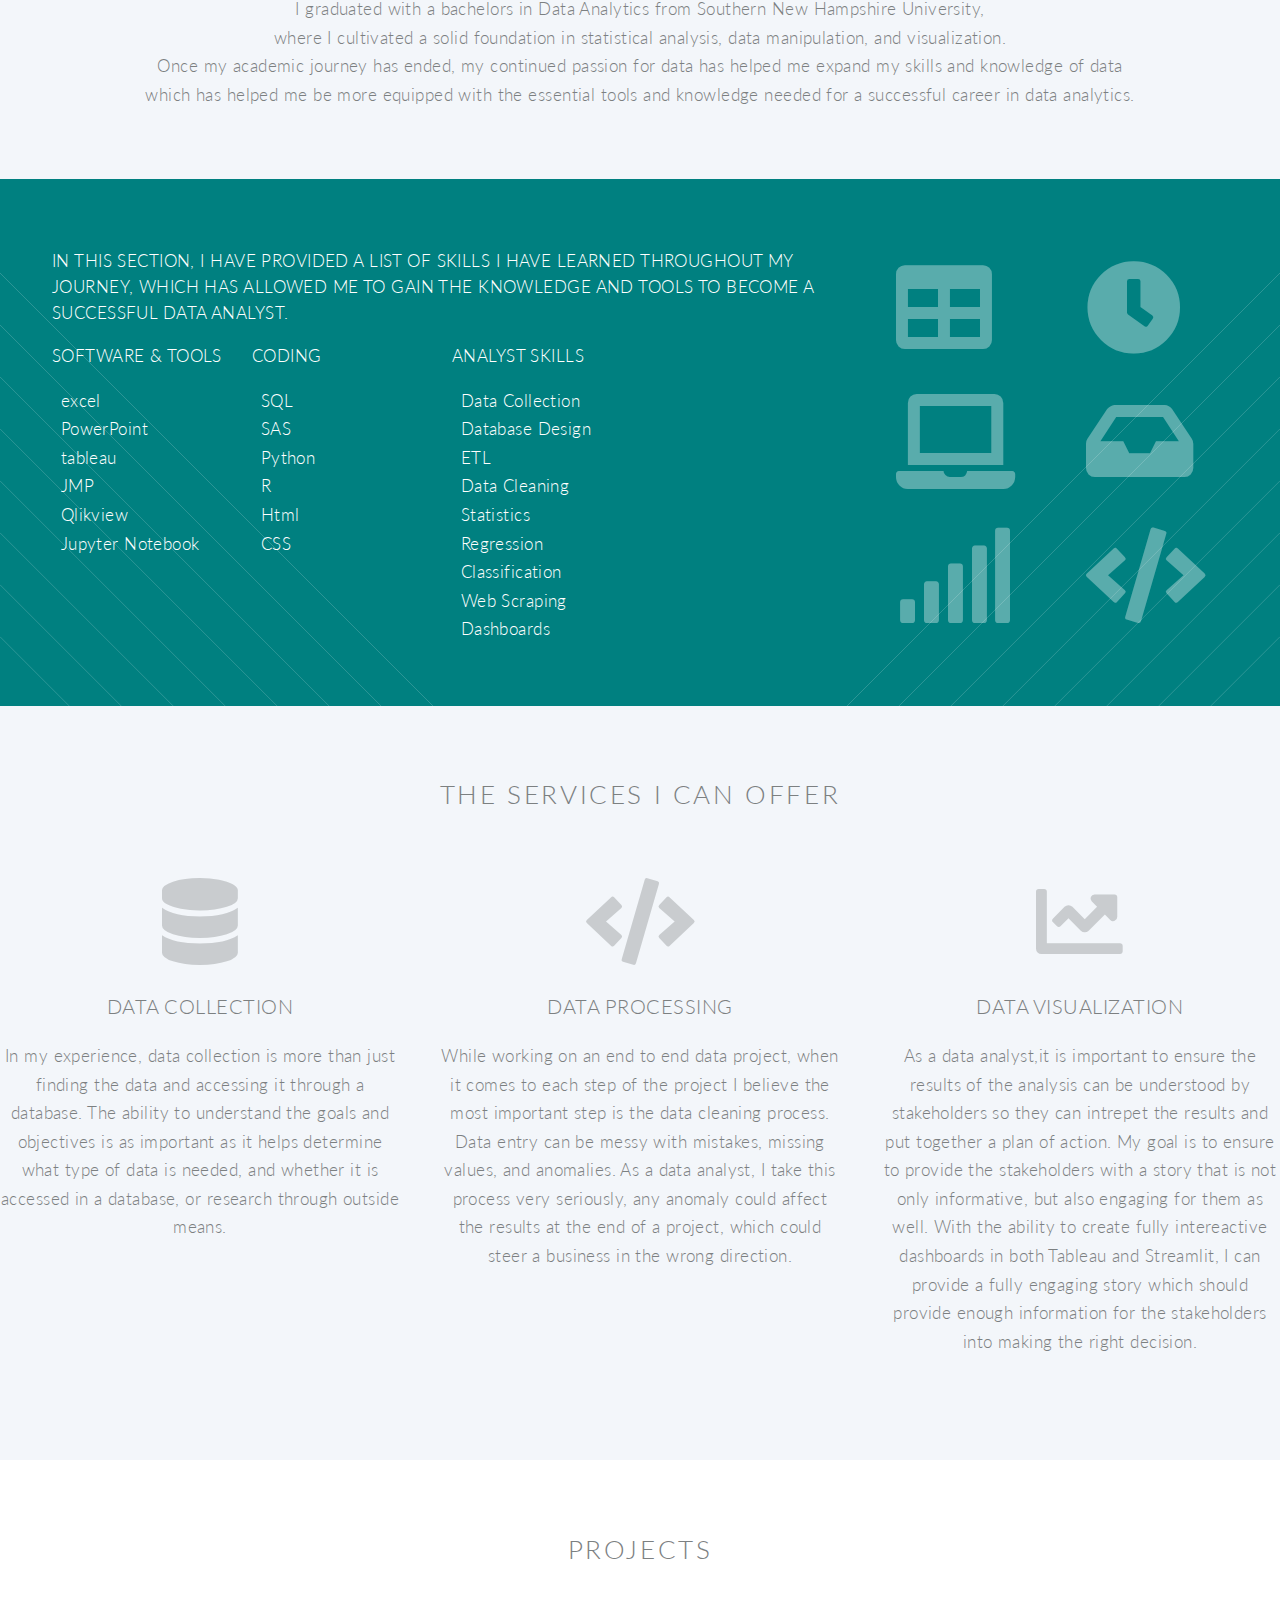
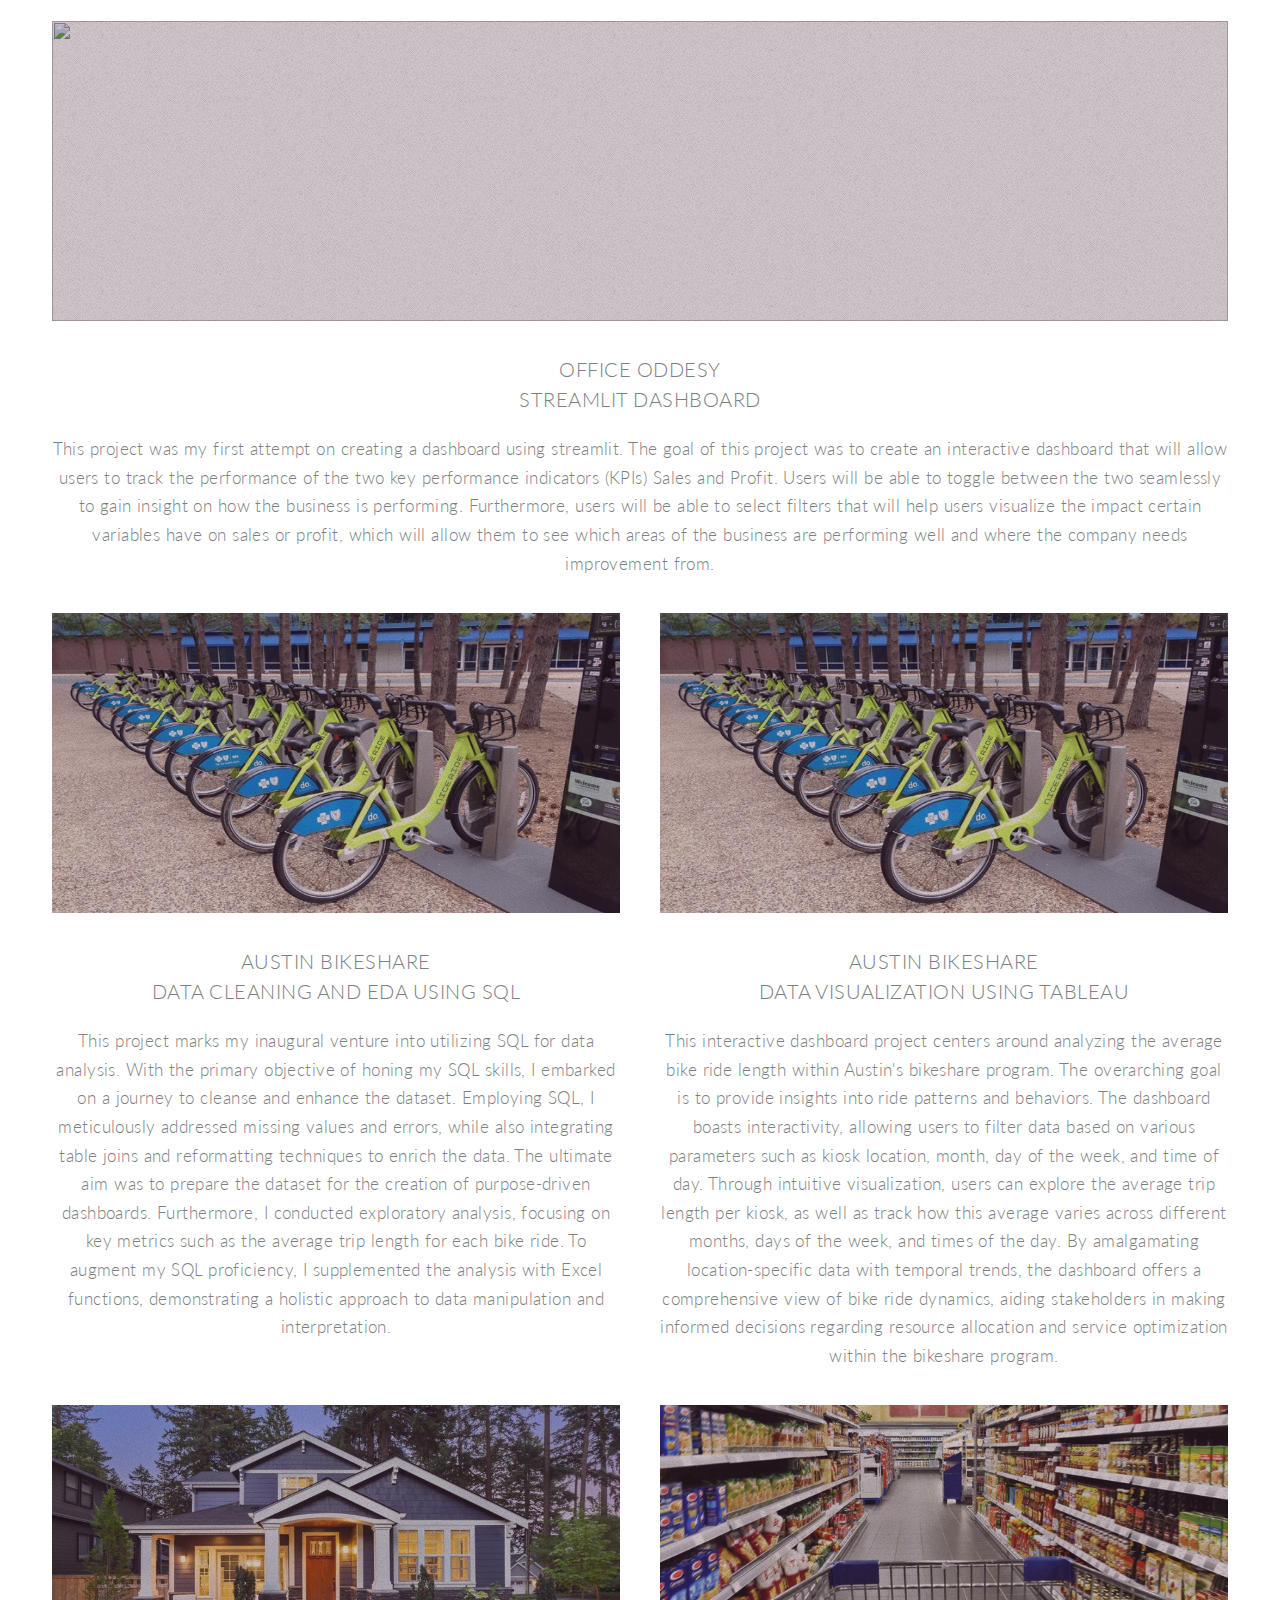
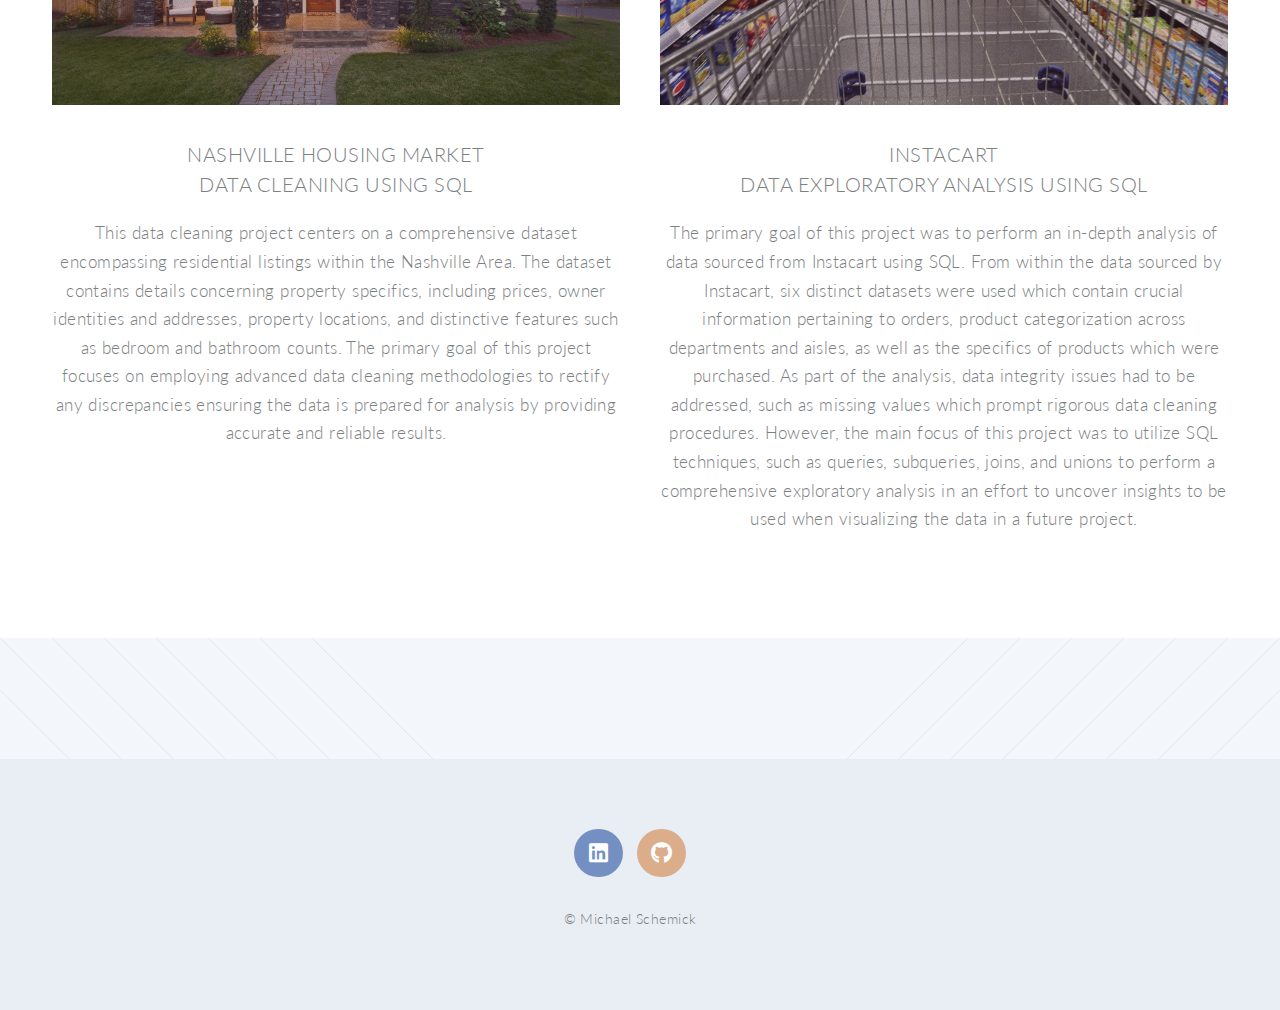
==== commit 5e7e192d: "Update index.html" ====
--- a/index.html
+++ b/index.html
@@ -27,9 +27,9 @@
 					<div class="inner" style="position: relative; top: 200px">
 
 						<header>
-							<h2>Data Analyst Portfolio</h2>
+							<h2>Michael Schemick</h2>
 						</header>
-						<p> By: Michael Schemick</p>
+						<h1> Data Analyst Portfolio</h1>
 
 					</div>
 
@@ -248,33 +248,7 @@
 											and unions to perform a comprehensive exploratory analysis in an effort to uncover insights to be used when visualizing the data in a future project.  
 										</p>
 									</section>
-								                                <div class="col-6 col-12-narrower">
-
-									<section>
-										<a href="https://public.tableau.com/app/profile/michael.schemick/viz/CaryNC_Accidents/Dashboard1?publish=yes" class="image featured"><img src="images/Cars.png" height="300px" alt="" /></a>
-										<header>
-											<h3>Cary, NC Accidents <br> data visualization using tableau</h3>
-										</header>
-										<p>This project focuses on building visuals and a dashboard of the results from the Cary, NC accident project.  The dashboard contains an overview of
-											the total number of accidents, their location, how many accidents occur each month, and when accidents peak and decline during the day.   
-										</p>
-									</section>
-                            </div>
-
-								<div class="col-6 col-12-narrower">
-
-										<section class="Austin">
-											<a href="https://github.com/mschemick/Analyticprojects/blob/main/Austin_bikeshare.sql" class="image featured"><img src="images/bike.png" height="300px" alt="" /></a>
-											<header>
-												<h3>Austin Bikeshare <br> Data cleaning and EDA using sql</h3>
-											</header>
-											<p>For this project, I used SQL to not only clean the data by checking for missing values and errors, I also enchanced the data by joining tables, and reformatting
-												to make the data more useful when builiding a dashboard for specific goals in mind.  I also perform exploratory analysis with the focus on the average trip length for each bike ride.
-												Also I used functions in excel to obtain the day of the week and round the time to the nearest hour for each recorded trip.
-											</p>
-										</section>
-
-                            </div>
+								
 
 
 							
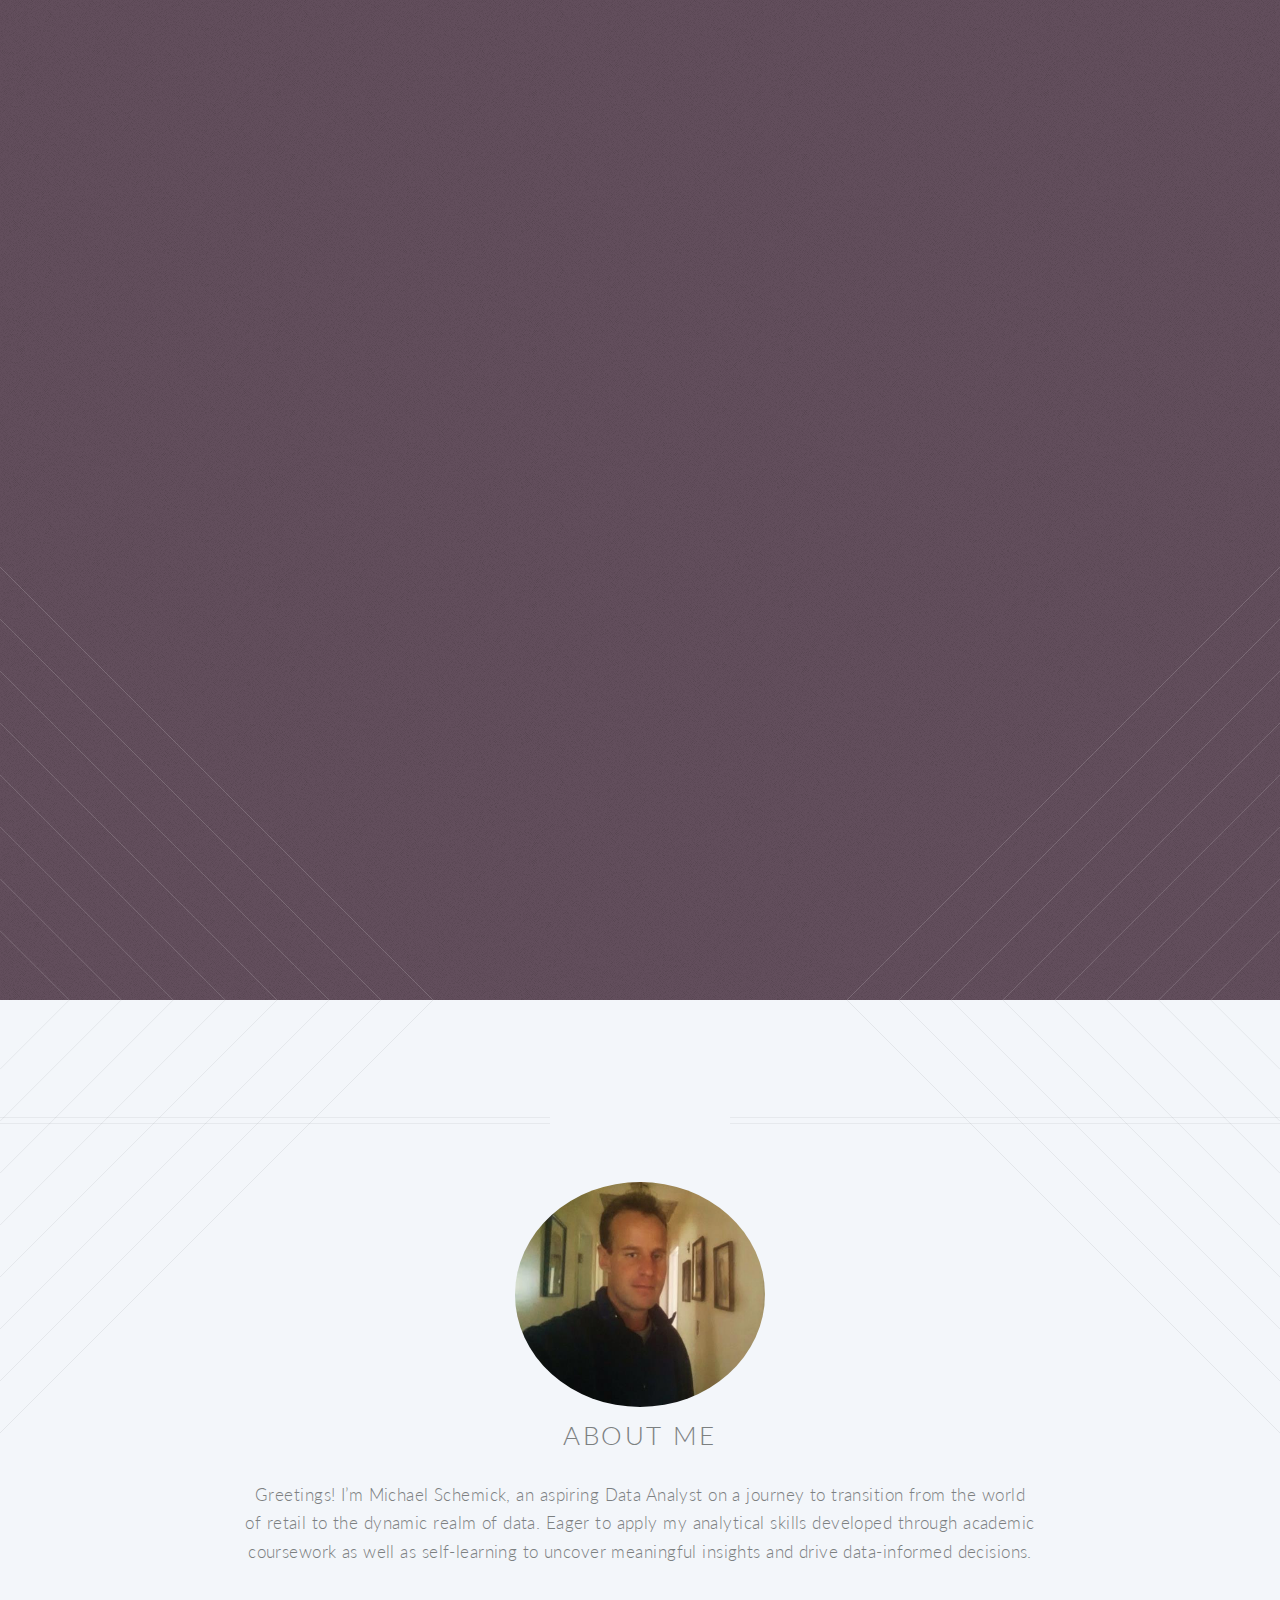
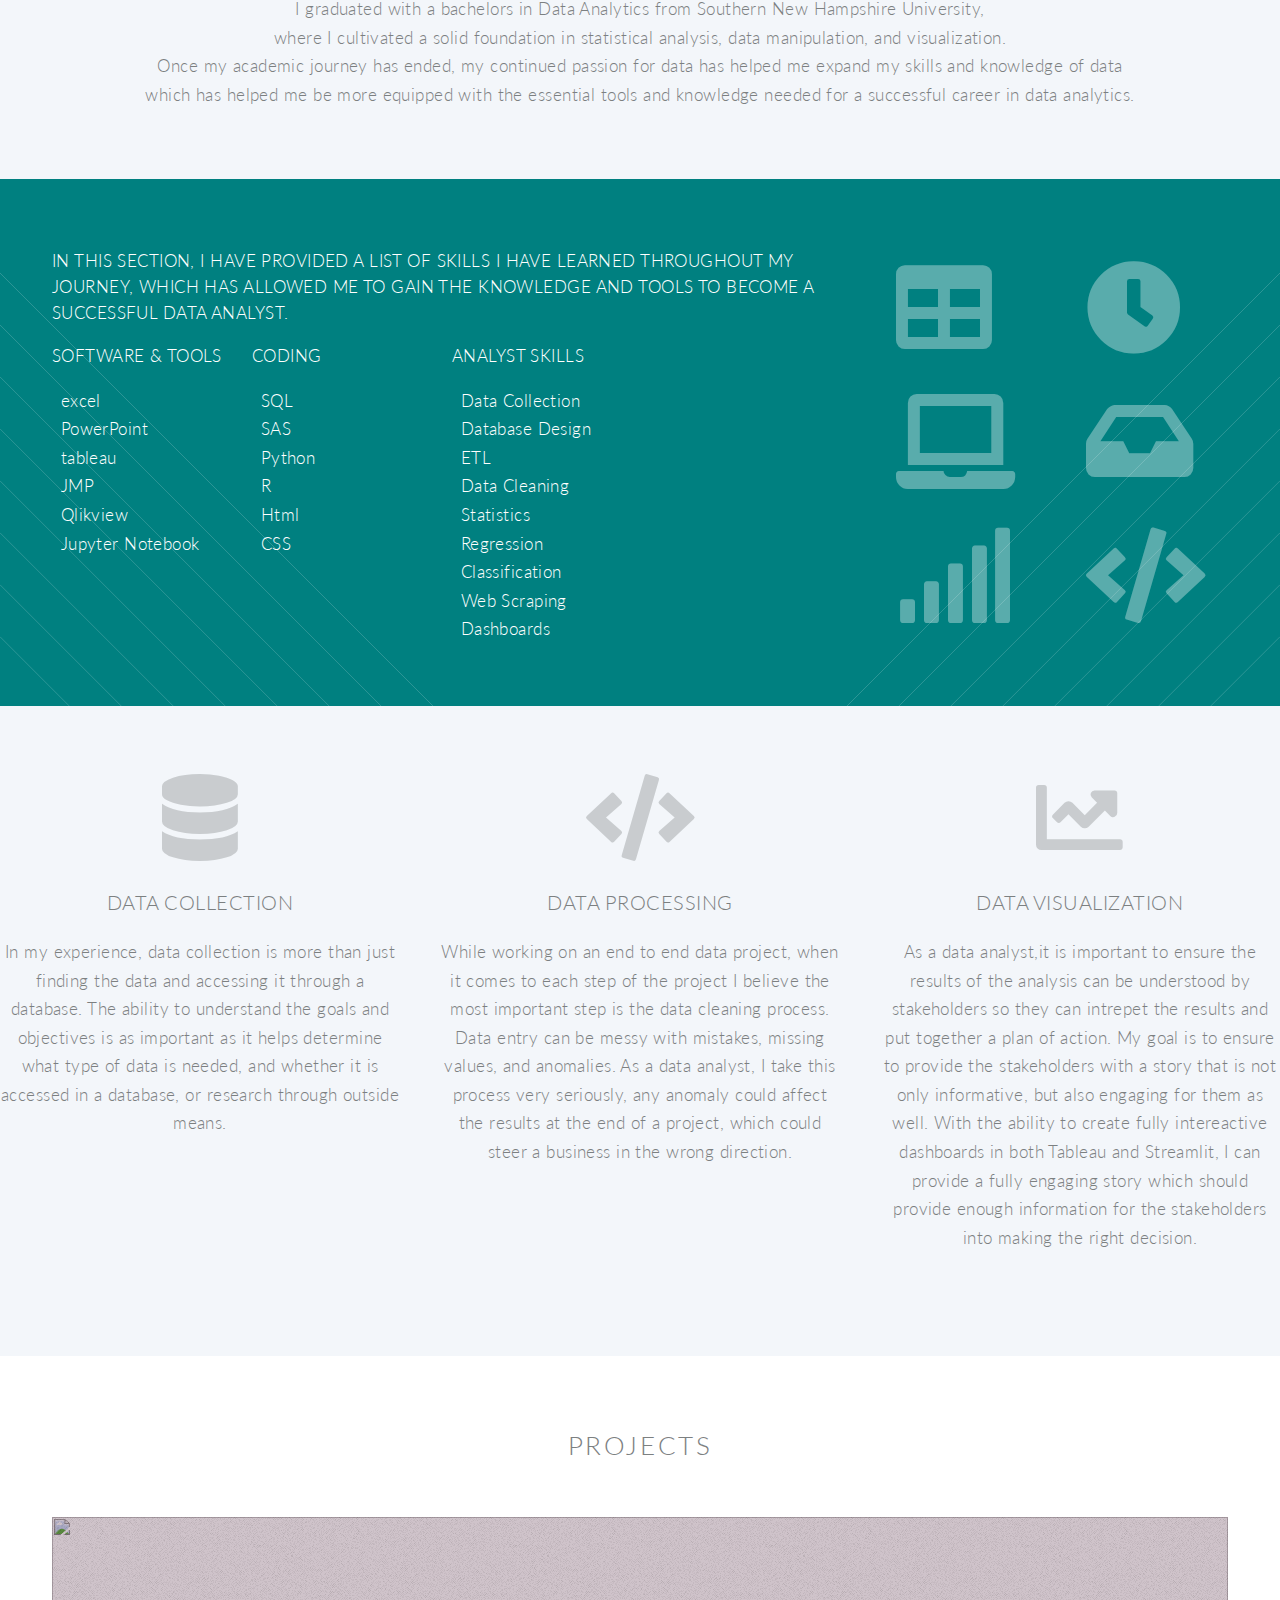
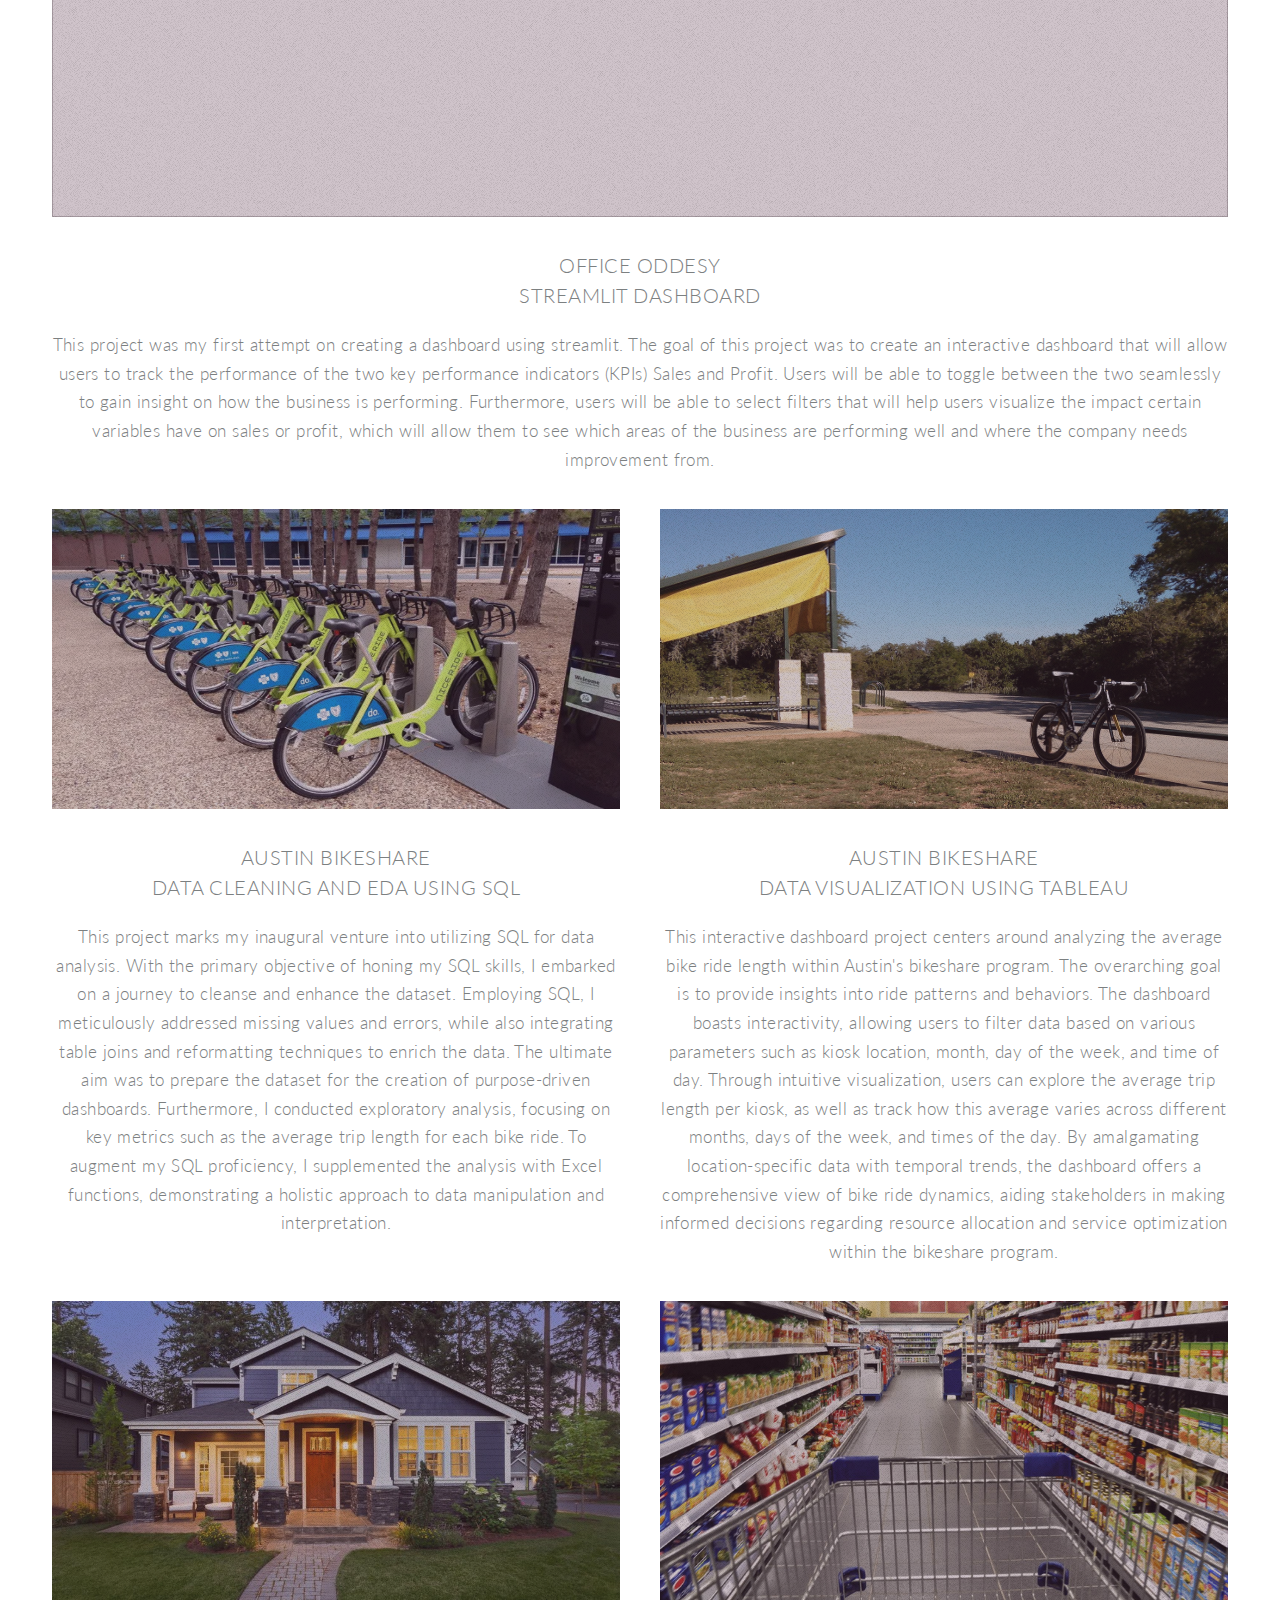
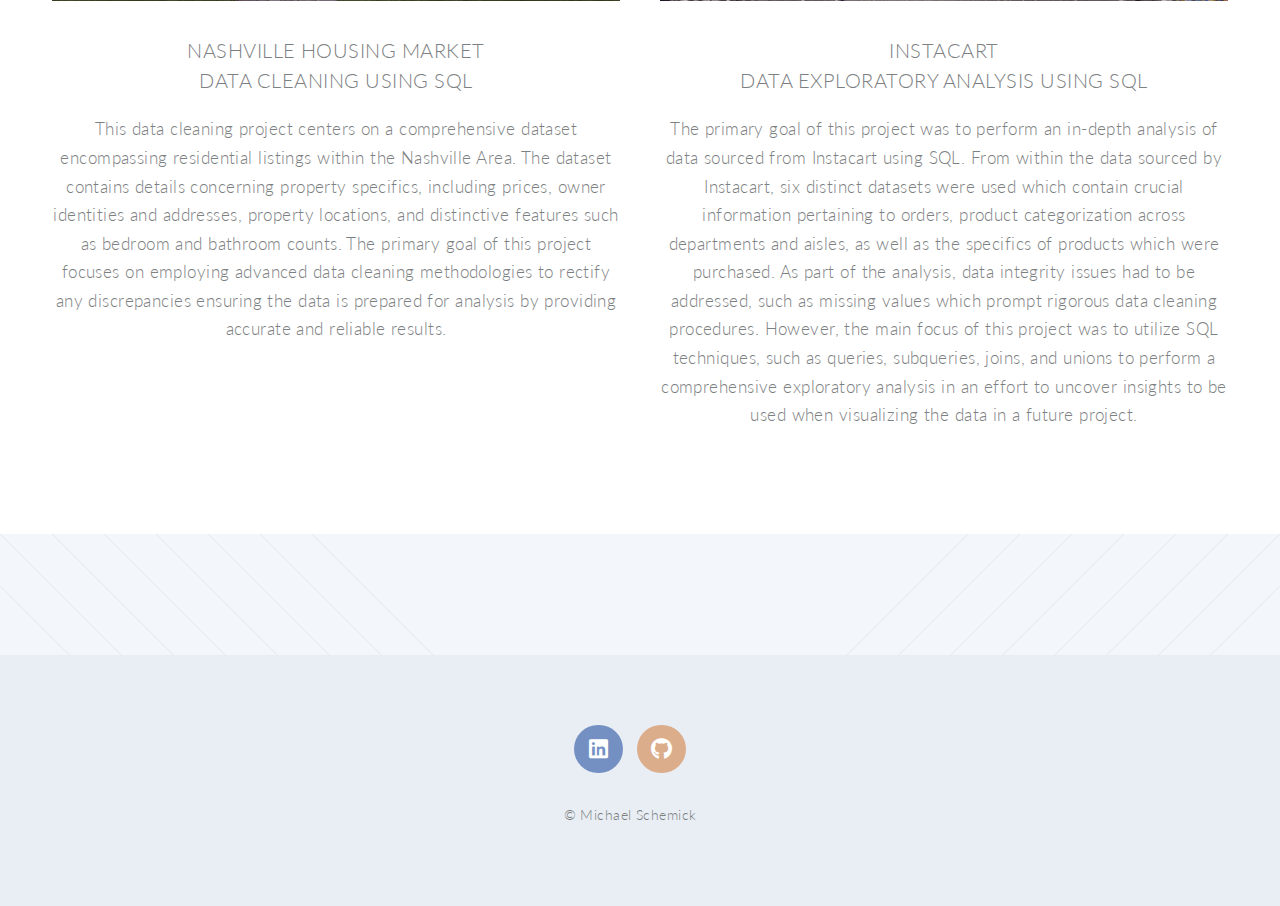
==== commit 3d60e417: "Update index.html" ====
--- a/index.html
+++ b/index.html
@@ -118,7 +118,6 @@
 
 					<!-- Two -->
 						<section class="wrapper style1 container special">
-							<h2> The services I can offer <br><br></h2>
 							<div class="row">
 								<div class="col-4 col-12-narrower">
 
@@ -206,7 +205,7 @@
 								<div class="col-6 col-12-narrower">
 
 									<section>
-										<a href="https://public.tableau.com/app/profile/michael.schemick/viz/Austin_Trip_Duration/Dashboard1?publish=yes" class="image featured"><img src="images/bike.png" Height="300px" alt="" /></a>
+										<a href="https://public.tableau.com/app/profile/michael.schemick/viz/Austin_Trip_Duration/Dashboard1?publish=yes" class="image featured"><img src="images/austinbiketrail.png" Height="300px" alt="" /></a>
 										<header>
 											<h3>Austin Bikeshare <br> data visualization using tableau</h3>
 										</header>
